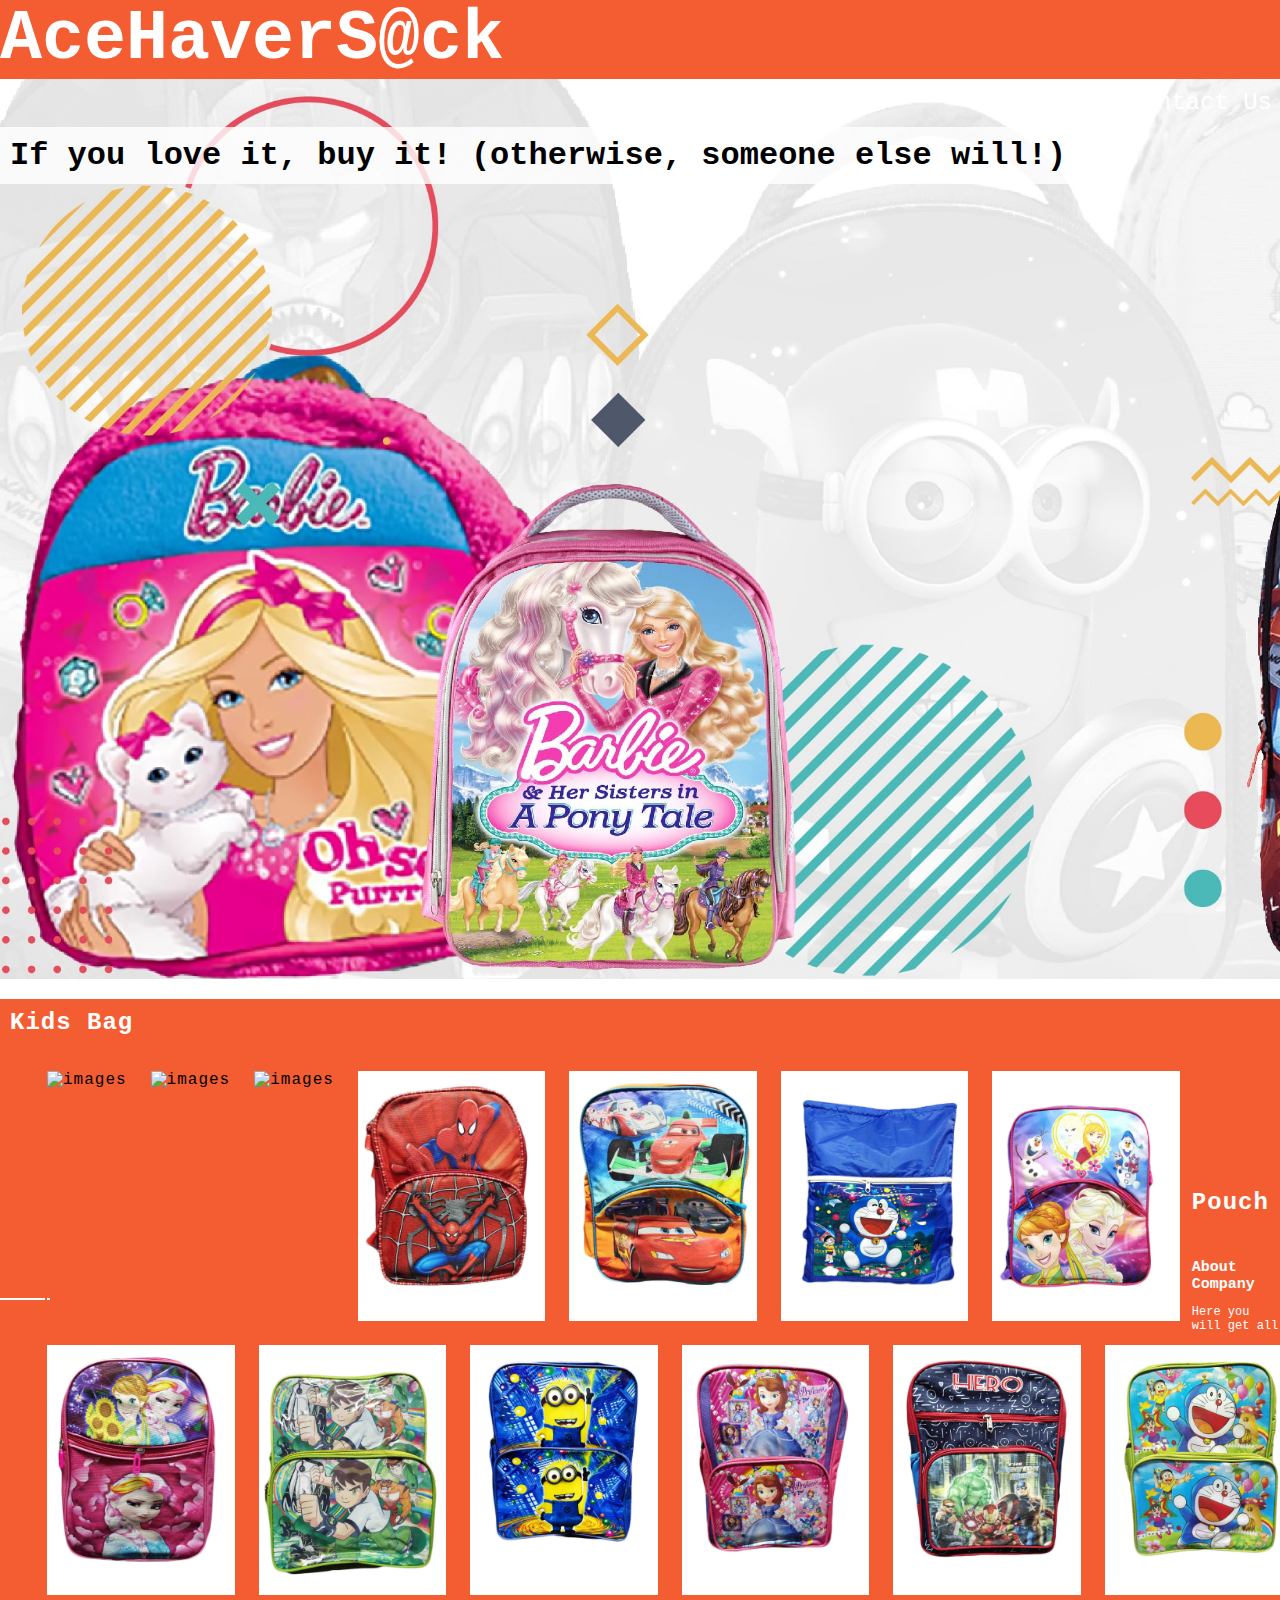
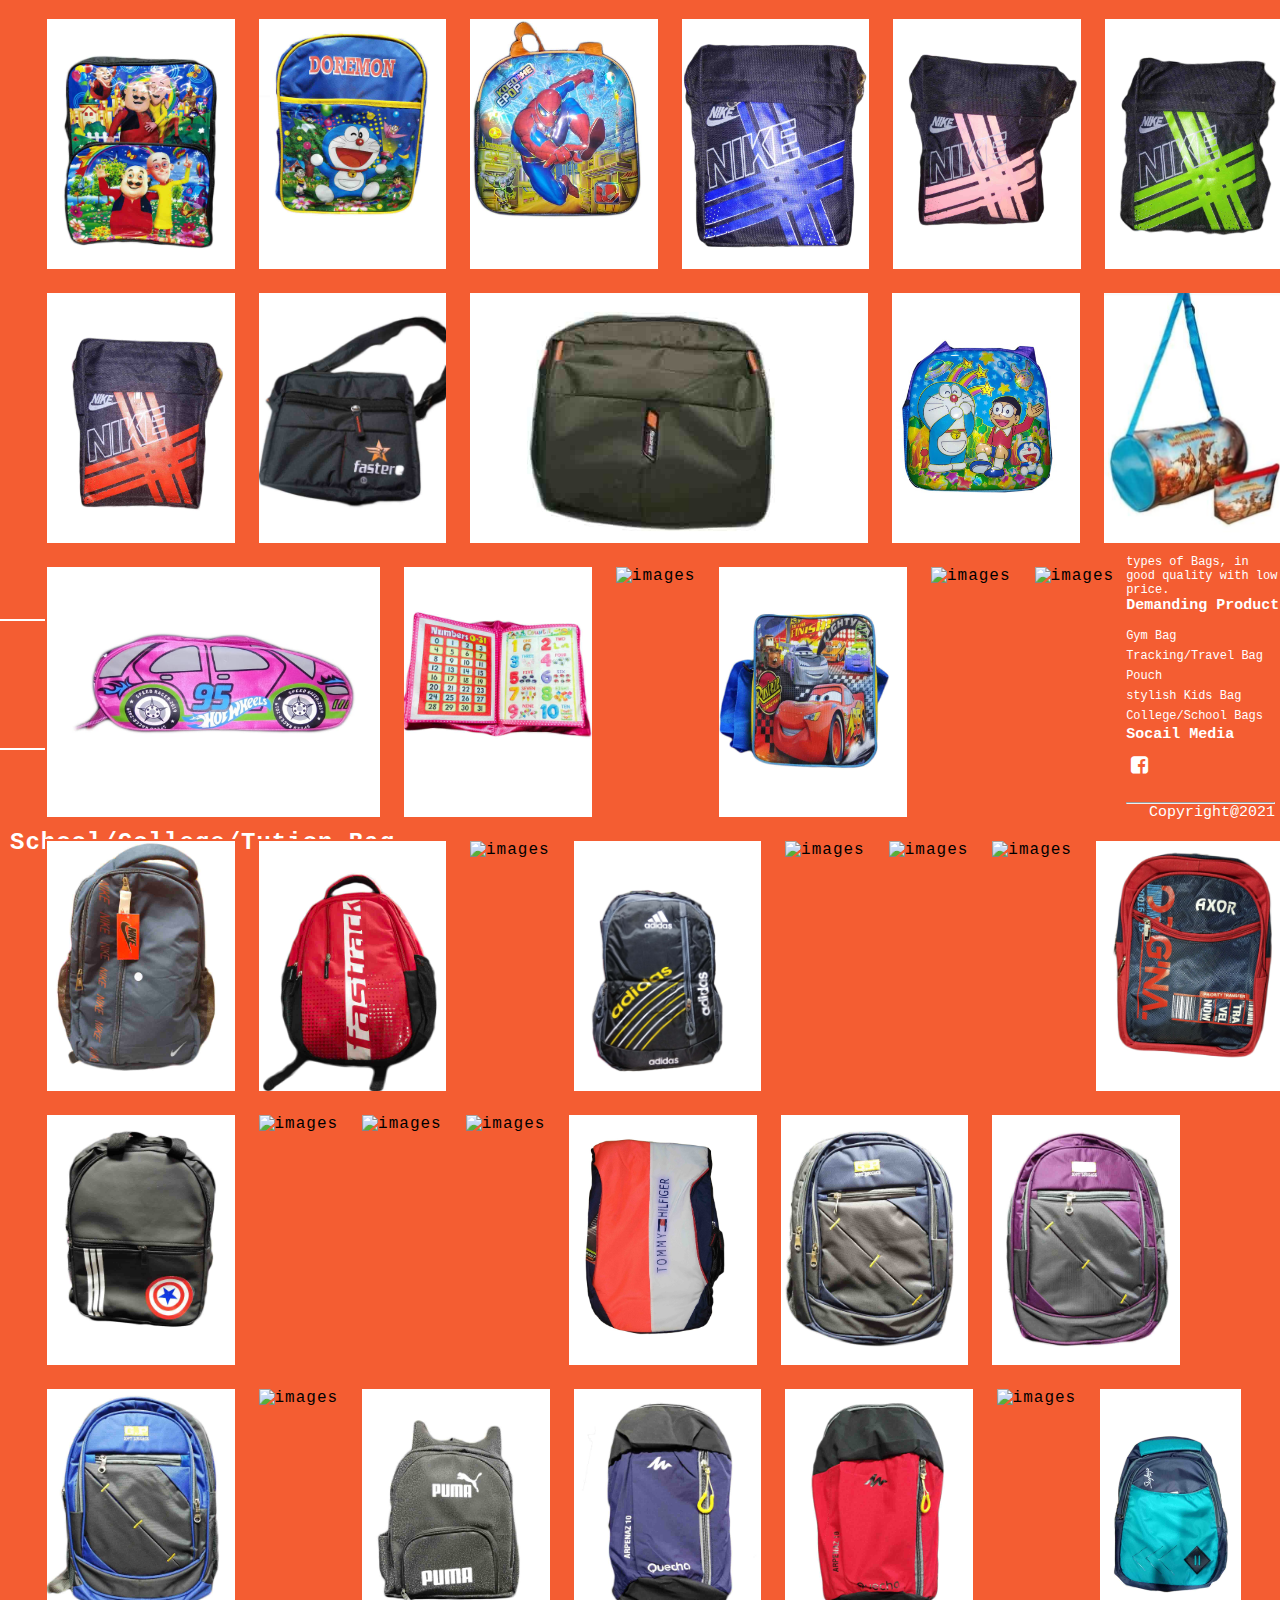
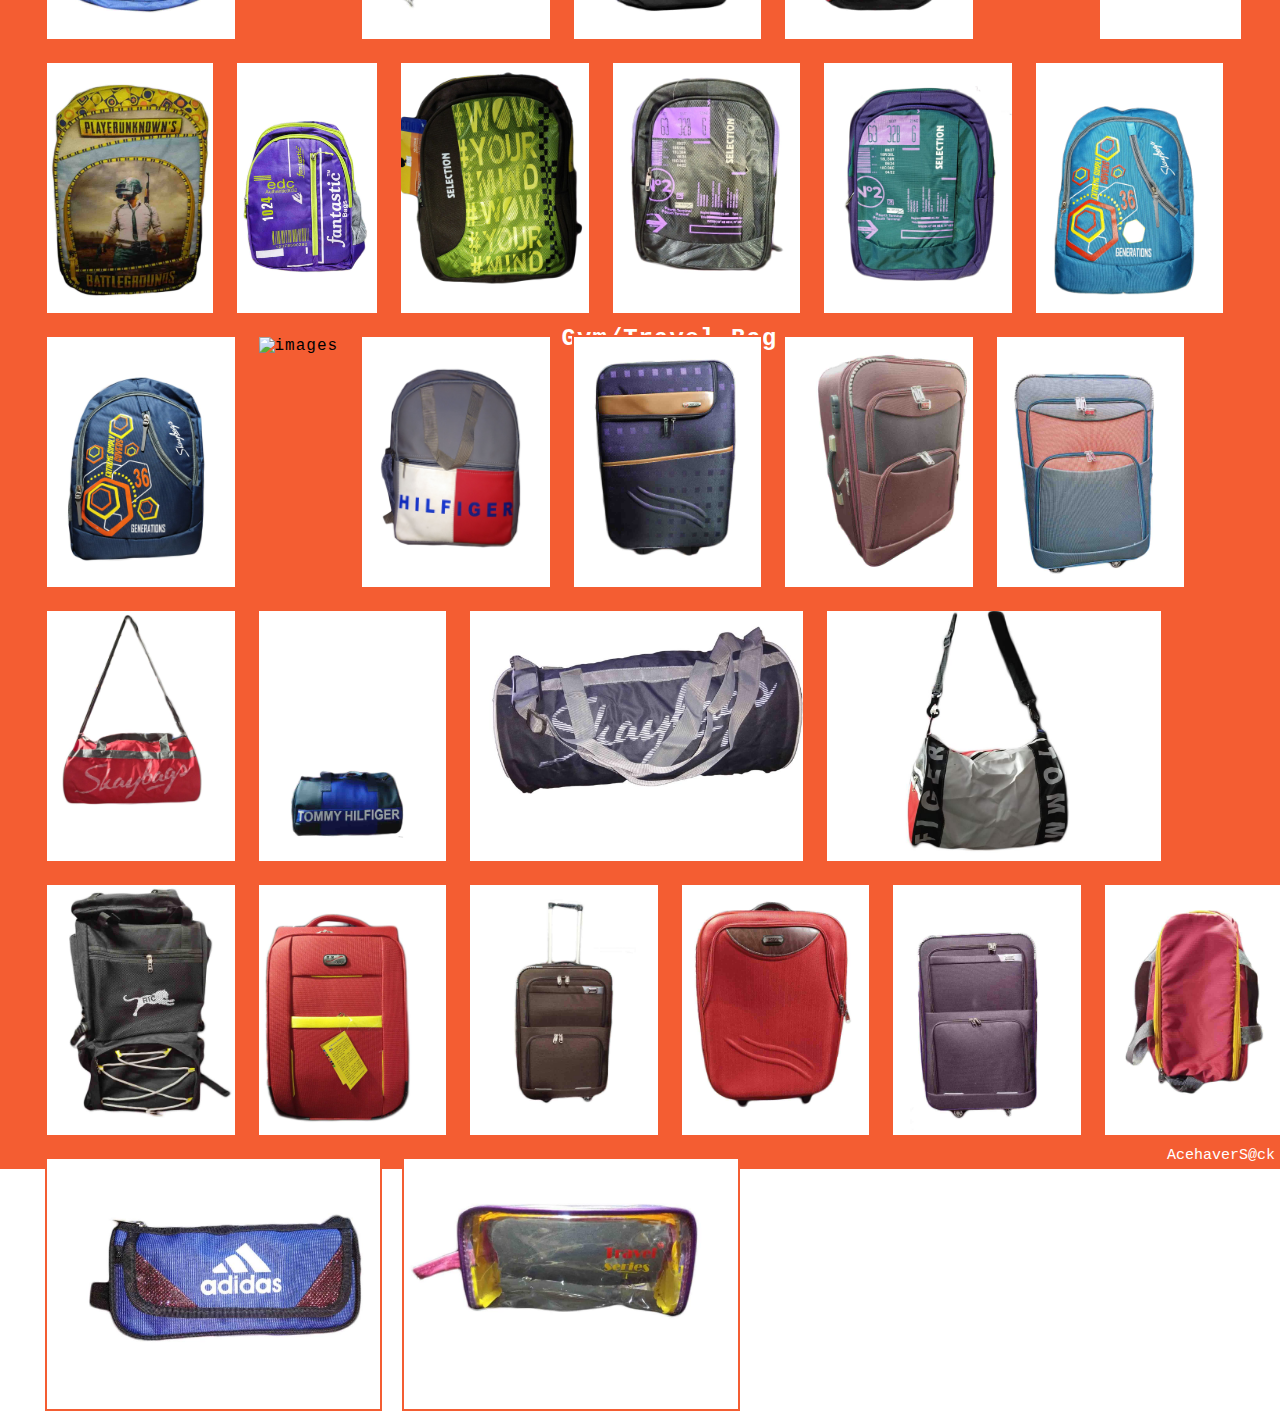
==== index.html @ 9423fa16 "reponsive" ====
<!DOCTYPE html>
<html lang="en">
<head>
    <meta charset="UTF-8">
    <meta http-equiv="X-UA-Compatible" content="IE=edge">
    <meta name="viewport" content="width=device-width, initial-scale=1.0">
    <link rel="icon" href="/image/Icon-05.png">
    <title>AceHaverS@ack</title>
    <link rel="stylesheet" href="https://stackpath.bootstrapcdn.com/font-awesome/4.7.0/css/font-awesome.min.css" integrity="sha384-wvfXpqpZZVQGK6TAh5PVlGOfQNHSoD2xbE+QkPxCAFlNEevoEH3Sl0sibVcOQVnN" crossorigin="anonymous">
    <link rel="stylesheet" href="/bootstrap-5.0.0-beta1-dist/css/bootstrap.css">
    <link rel="stylesheet" href="/css/style.css">
</head>
<body>
    <!-- Header Part Start -->
    <div id="header">
        <div class="container">
            <div class="row">
                <div class="col-md-4 col-sm-12" id="logo">
                    <a href="/index.html"><h1>AceHaverS@ck</h1></a>
                </div>
                <div class="col-md-8 col-sm-6">
                    <ul id="menu">
                        <li><a class=" active" href="/index.html">Home</a></li>
                        <li><a href="/contact.html">Contact Us</a></li>
                    </ul>
                </div>
            </div>
        </div>
    </div> 
    
    <div id="banner" class="py-5">
        <div class="container">
            <div class="row">
                <div class="col-md-8 col-lg-6">  
                    <div class="banner-title">
                        <h1 class="title">If you love it, buy it! (otherwise, someone else will!)</h1>
                    </div>
                </div>
            </div>
        </div>
    </div>

    <!-- Header Part End -->

    <!-- HighLight Part Start -->
    <!-- <div class="container some">
        <div class="row">
            <div class="col-md-12">
                <h1>Highlight</h1>
                <hr>
            </div>
            <div class="col-lg-2 col-md-6 col-sm- container-123">
                <img src="/image/college/tommy.jpg" alt="image">
                <div class="overlay">
                    <div class="text">Tommy Highilfer Bag</div>
                    <a href="/highlight/highlight-1.html" class="button">More</a>
                </div>
            </div>

            <div class="col-lg-2 col-md-6 container-123">
                <img src="/image/kids/mini-messenger-1.jpg" alt="Avatar" class="image">
                <div class="overlay">
                    <div class="text">Mini Messenger Bag</div>
                    <a href="/highlight/highlight-2.html" class="button">More</a>
                </div>
            </div>

            <div class="col-lg-2 col-md-6 container-123">
                <img src="/image/travel/travel-2.jpg" alt="Avatar" class="image">
                <div class="overlay">
                    <div class="text"> Nano Travel Bag</div>
                    <a href="/highlight/highlight-4.html" class="button">More</a>
                </div>
            </div>

            <div class="col-lg-2 col-md-6 container-123">
                <img src="/image/travel/gym-1.jpg" alt="Avatar" class="image">
                <div class="overlay">
                    <div class="text">Tommy stylish Gym Bag</div>
                    <a href="/highlight/highlight-3.html" class="button">More</a>
                </div>
            </div>
            <div class="col-lg-2 col-md-6 container-123">
                <img src="/image/college/GP-bag-1.jpg" alt="Avatar" class="image">
                <div class="overlay">
                    <div class="text">G P Stylish Bags</div>
                    <a href="/highlight/highlight-5.html" class="button">More</a>
                </div>
            </div>
            <div class="col-lg-2 col-md-6 container-123">
                <img src="/image/travel/Travel-1.jpg" alt="Avatar" class="image">
                <div class="overlay">
                    <div class="text">Travel stylish Bag</div>
                    <a href="/highlight/highlight-6.html" class="button">More</a>
                </div>
            </div>
        </div>
    </div> -->

    <!-- HighLight Part End -->

    <!-- Sell Part Start -->

    <div id="kids" class="container main1 some-1">
        <h2>Kids Bag</h2>
        <div class="row sell">
            <div class="col-md-2 box1">
                <img src="/image/kids/barbie.jpg" alt="images">
                <div class="content1">
                    <h3>Barbie Kids Bag</h3>
                    <p> Compartment: 1. <br>
                        Bag Type: Handle Bag. <br>
                        Also available in Doremon, Motu Patlu, Barbie, Chota Bheem. <br>
                        To  purchase contact us <b>+91 9819067462</b>
                    </p>
                </div>
            </div>

            <div class="col-md-2 box1">
                <img src="/image/kids/Big_Doremon.jpg" alt="images">
                <div class="content1">
                    <h3>Doremon Kids Bag</h3>
                    <p>No. of Pockets : 2 <br>
                        Bag Size : Medium <br>
                        Closure : One Zipper <br>
                        Also Available In Different Color <br>
                        To  purchase contact us <b>+91 9819067462</b>
                    </p>
                </div>
            </div>

            <div class="col-md-2 box1">
                <img src="/image/kids/captain-america.jpg" alt="images">
                <div class="content1">
                    <h3>Doremon Kids Bag</h3>
                    <p>No. of Pockets : 2 <br>
                        Bag Size : Medium <br>
                        Closure : One Zipper <br>
                        Also Available In Different Color <br>
                        To  purchase contact us <b>+91 9819067462</b>
                    </p>
                </div>
            </div>

            <div class="col-md-2 box1">
                <img src="/image/kids/spidermag-bag.jpg" alt="images">
                <div class="content1">
                    <h3>SpiderMan Kids Bag</h3>
                    <p>No. of Pockets : 3. <br>
                        Bag Size : Medium. <br>
                        Closure : Zipper. <br>
                        Also Available In Different Color. <br>
                        To  purchase contact us <b>+91 9819067462</b>
                    </p>
                </div>
            </div>

            <div class="col-md-2 box1">
                <img src="/image/kids/cartoon-1.jpg" alt="images">
                <div class="content1">
                    <h3>Kids Cartoon Bags</h3>
                    <p>No. Of Compartment : 3. <br>
                        Also Available In Different Color. <br>
                        To  purchase contact us <b>+91 9819067462</b>
                    </p>
                </div>
            </div>

            <div class="col-md-2 box1">
                <img src="/image/kids/cartoon-10.jpg" alt="images">
                <div class="content1">
                    <h3>Doremon Kids Bag</h3>
                    <p>No. of Pockets : 2 <br>
                        Bag Size : Medium <br>
                        Closure : One Zipper <br>
                        Also Available In Different Color <br>
                        To  purchase contact us <b>+91 9819067462</b>
                    </p>
                </div>
            </div>

            <div class="col-md-2 box1">
                <img src="/image/kids/cartoon-2.jpg" alt="images">
                <div class="content1">
                    <h3>Kids Cartoon Bags</h3>
                    <p>Compartment: 3. <br>
                        Ideal for : Women . <br>
                        color: Red, blue, White. <br>
                        Bag Type: Shoulder Bag. <br>
                        To  purchase contact us <b>+91 9819067462</b>
                    </p>
                </div>
            </div>

            <div class="col-md-2 box1">
                <img src="/image/kids/cartoon-3.jpg" alt="images">
                <div class="content1">
                    <h3>Kids Cartoon Bags</h3>
                    <p> Compartment: 3. <br>
                        Ideal for : Women. <br>
                        color: Red, blue, White. <br>
                        Bag Type: Shoulder Bag. <br>
                        To  purchase contact us <b>+91 9819067462</b>
                    </p>
                </div>
            </div>

            <div class="col-md-2 box1">
                <img src="/image/kids/ben-10.jpg" alt="images">
                <div class="content1">
                    <h3>Ben10 Kids Cartoon Bags</h3>
                    <p>Compartment: 3. <br>
                        Ideal for : Men & Women. <br>
                        color : Red, blue, etc. <br>
                        Bag Type : Shoulder Bag. <br>
                        To  purchase contact us <b>+91 9819067462</b>
                    </p>
                </div>
            </div>
            
            <div class="col-md-2 box1">
                <img src="/image/kids/cartoon-4.jpg" alt="images">
                <div class="content1">
                    <h3>Kids Cartoon Bags</h3>
                    <p>Compartment: 3. <br>
                        color : Red, Green, etc. <br>
                        Bag Type : Shoulder Bag. <br>
                        To  purchase contact us <b>+91 9819067462</b>
                    </p>
                </div>
            </div>

            <div class="col-md-2 box1">
                <img src="/image/kids/cartoon-5.jpg" alt="images">
                <div class="content1">
                    <h3>kids Cartoon Bags</h3>
                    <p>Compartment: 3. <br>
                        Ideal for : Women. <br>
                        color: Red, blue, etc. <br>
                        Bag Type: Shoulder Bag. <br>
                        To  purchase contact us <b>+91 9819067462</b>
                    </p>
                </div>
            </div>

            <div class="col-md-2 box1">
                <img src="/image/kids/cartoon-6.jpg" alt="images">
                <div class="content1">
                    <h3>Hero Kids Cartoon Bags</h3>
                    <p>Compartment: 3. <br>
                        color: Red, blue, White. <br>
                        Bag Type: Shoulder Bag. <br>
                        To  purchase contact us <b>+91 9819067462</b>
                    </p>
                </div>
            </div>

            <div class="col-md-2 box1">
                <img src="/image/kids/cartoon-7.jpg" alt="images">
                <div class="content1">
                    <h3>Doremon Kids Cartoon Bags</h3>
                    <p>Compartment: 3. <br>
                        color: Red, blue, etc. <br>
                        Bag Type: Shoulder Bag. <br>
                        To  purchase contact us <b>+91 9819067462</b>
                    </p>
                </div>
            </div>

            <div class="col-md-2 box1">
                <img src="/image/kids/cartoon-8.jpg" alt="images">
                <div class="content1">
                    <h3>MotuPatlu Kids Cartoon Bags</h3>
                    <p>Compartment: 3. <br>
                        color: Red, blue, etc. <br>
                        Bag Type: Shoulder Bag. <br>
                        To  purchase contact us <b>+91 9819067462</b>
                    </p>
                </div>
            </div>

            <div class="col-md-2 box1">
                <img src="/image/kids/cartoon-9.jpg" alt="images">
                <div class="content1">
                    <h3>Doremon Kids Cartoon Bags</h3>
                    <p>Compartment: 3. <br>
                        color: Red, Green, etc. <br>
                        Bag Type: Shoulder Bag. <br>    
                        To  purchase contact us <b>+91 9819067462</b>
                    </p>
                </div>
            </div>

            <div class="col-md-2 box1">
                <img src="/image/kids/min-spiderman-bag.jpg" alt="images">
                <div class="content1">
                    <h3>spiderman kids bag</h3>
                    <p> Compartment: 1. <br>
                        Bag Type: Handle Bag. <br>
                        Also available in Doremon, Motu Patlu, Barbie, Chota Bheem. <br>
                        To  purchase contact us <b>+91 9819067462</b>
                    </p>
                </div>
            </div>

            <div class="col-md-2 box1">
                <img src="/image/kids/mini-messenger-1.jpg" alt="images">
                <div class="content1">
                    <h3>Nike Black Sling Bag</h3>
                    <p>No. of Pockets : 3. <br>
                        Bag Size : Medium. <br>
                        Closure : Zipper. <br>
                        Also Available In Different Color. <br>
                        Lightweight Cross-Body Design Messenger Bag. <br>
                        To  purchase contact us <b>+91 9819067462</b>
                    </p>
                </div>
            </div>

            <div class="col-md-2 box1">
                <img src="/image/kids/mini-messenger-2.jpg" alt="images">
                <div class="content1">
                    <h3>Nike Black Sling Bag</h3>
                    <p>No. of Pockets : 3. <br>
                        Bag Size : Medium. <br>
                        Closure : Zipper. <br>
                        Also Available In Different Color. <br>
                        Lightweight Cross-Body Design Messenger Bag. <br>
                        To  purchase contact us <b>+91 9819067462</b>
                    </p>
                </div>
            </div>

            <div class="col-md-2 box1">
                <img src="/image/kids/mini-messenger-3.jpg" alt="images">
                <div class="content1">
                    <h3>Nike Black Sling Bag</h3>
                    <p>No. of Pockets : 3. <br>
                        Bag Size : Medium. <br>
                        Closure : Zipper. <br>
                        Also Available In Different Color. <br>
                        Lightweight Cross-Body Design Messenger Bag. <br>
                        To  purchase contact us <b>+91 9819067462</b>
                    </p>
                </div>
            </div>

            <div class="col-md-2 box1">
                <img src="/image/kids/mini-messenger-4.jpg" alt="images">
                <div class="content1">
                    <h3>Nike Black Sling Bag</h3>
                    <p>No. of Pockets : 3. <br>
                        Bag Size : Medium. <br>
                        Closure : Zipper. <br>
                        Also Available In Different Color. <br>
                        Lightweight Cross-Body Design Messenger Bag. <br>
                        To  purchase contact us <b>+91 9819067462</b>
                    </p>
                </div>
            </div>

            <div class="col-md-2 box1">
                <img src="/image/kids/mini-messenger-5.jpg" alt="images">
                <div class="content1">
                    <h3>Nike Black Sling Bag</h3>
                    <p>No. of Pockets : 3. <br>
                        Bag Size : Medium. <br>
                        Closure : Zipper. <br>
                        Also Available In Different Color. <br>
                        Lightweight Cross-Body Design Messenger Bag. <br>
                        To  purchase contact us <b>+91 9819067462</b>
                    </p>
                </div>
            </div>

            <div class="col-md-2 box1">
                <img src="/image/kids/mini-messenger-6.jpg" alt="images">
                <div class="content1">
                    <h3>Nike Black Sling Bag</h3>
                    <p>No. of Pockets : 3. <br>
                        Bag Size : Medium. <br>
                        Closure : Zipper. <br>
                        Also Available In Different Color. <br>
                        Lightweight Cross-Body Design Messenger Bag. <br>
                        To  purchase contact us <b>+91 9819067462</b>
                    </p>
                </div>
            </div>

            <div class="col-md-2 box1">
                <img src="/image/kids/mini-doremon.jpg" alt="images">
                <div class="content1">
                    <h3>Doremon kids bag</h3>
                    <p>Compartment: 1 <br>    
                        Bag Type: Handle Bag <br>    
                        Also available in Motu Patlu, Chota Bheem <br>    
                        Made in India with❤️ <br>    
                        Price: 120/- <br>                        
                        To  purchase contact us <b>+91 9819067462</b>
                    </p>
                </div>
            </div>

            <div class="col-md-2 box1">
                <img src="/image/kids/Picnic-bag.jpg" alt="images">
                <div class="content1">
                    <h3>Gym Bag</h3>
                    <p>Style: Kit Bag <br>
                        Closure Type: Zipper <br>
                        Shoulder Strap: Yes, Adjustable Shoulder Strap <br>
                        Handle Features: Shoulder strap Handle <br>
                        Made in India with❤️ <br>
                        Price: 120/- <br>
                        To  purchase contact us <b>+91 9819067462</b>
                    </p>
                </div>
            </div>

            <div class="col-md-2 box1">
                <img src="/image/kids/picnic.jpg" alt="images">
                <div class="content1">
                    <h3> Hot Wheels Bag for Kids</h3>
                    <p>Compartment: 1<br>
                        Bag Type: Shoulder bag <br>
                        Available color: Blue, Red, Gray, Black, Pink<br>
                        Made in India with❤️<br>
                        Price: 100/- <br>
                        To  purchase contact us <b>+91 9819067462</b>
                    </p>
                </div>
            </div>

            <div class="col-md-2 box1">
                <img src="/image/kids/pillow-bag.jpg" alt="images">
                <div class="content1">
                    <h3>Pillow Book</h3>
                    <p>Pillow + Book (Two in One) <br>                        
                        To  purchase contact us <b>+91 9819067462</b>
                    </p>
                </div>
            </div>

            <div class="col-md-2 box1">
                <img src="/image/kids/pinic.jpg" alt="images">
                <div class="content1">
                    <h3>Picnic Bag</h3>
                    <p>Compartment: 1 <br>
                        Bag Type: Handle Bag<br>
                        Uses: Picnic <br>
                        Made in India with❤️<br>
                        Price: 150/-<br>
                        To  purchase contact us <b>+91 9819067462</b>
                    </p>
                </div>
            </div>

            <div class="col-md-2 box1">
                <img src="/image/kids/123.jpg" alt="images">
                <div class="content1">
                    <h3>Cartoon Sling Bags (Kids)</h3>
                    <p>For Girls And Boys (Both). <br>
                        No. Of Compartment : 1. <br>
                        100% washable. <br>
                        To  purchase contact us <b>+91 9819067462</b>
                    </p>
                </div>
            </div>

            <div class="col-md-2 box1">
                <img src="/image/kids/tiffin.jpg" alt="images">
                <div class="content1">
                    <h3> Bag</h3>
                    <p>Compartment: 1 <br>
                        Bag Type: Handle Bag <br>
                        Also available in Doremon, Motu Patlu, Chota Bheem <br>
                        Made in India with❤️ <br>
                        Price: 120/- <br>
                        To  purchase contact us <b>+91 9819067462</b>
                    </p>
                </div>
            </div>

            <div class="col-md-2 box1">
                <img src="/image/kids//barbie.jpg" alt="images">
                <div class="content1">
                    <h3>Barbies kids bag</h3>
                    <p>Compartment: 1 <br>
                        Bag Type: Handle Bag <br>
                        Also available in Doremon, Motu Patlu, Chota Bheem<br>
                        Made in India with❤️<br>
                        Price: 120/-<br>
                        To  purchase contact us <b>+91 9819067462</b>+
                    </p>
                </div>
            </div>
        </div> 
    </div>       

    <!-- school/college part -->

    <div id="school/college" class="container main1 some-1">
        <h2>School/College/Tution Bag</h2>
        <div class="row sell">
            <div class="col-md-2 box1">
                <img src="/image/college/nike-sc-bag.jpg" alt="images">
                <div class="content1">
                    <h3>Nike Bag </h3>
                    <p> Compartment: 3 <br>
                        Laptop Sleeve: Yes<br>
                        Color Code: Navy Blue<br>
                        Color Available: Red, Pink, Blue<br>
                        Bag Type: Shoulder Bag<br>
                        Made in India with❤️<br>
                        Price: 350/-<br>
                        To  purchase contact us <b>+91 9819067462</b>
                    </p>
                </div>
            </div>

            <div class="col-md-2 box1">
                <img src="/image/college/fastrack-1.jpg" alt="images">
                <div class="content1">
                    <h3>fastrack Bag </h3>
                    <p> Compartment: 3<br>
                        Laptop Sleeve: Yes<br>
                        Color Code: Red<br>
                        Color Available: Blue, Pink, Black<br>
                        Bag Type: Shoulder Bag<br>
                        Made in India with❤️<br>
                        Price: 250/-<br>
                        To  purchase contact us <b>+91 9819067462</b>
                    </p>
                </div>
            </div>

            <div class="col-md-2 box1">
                <img src="/image/college/Adidas-1.jpg" alt="images">
                <div class="content1">
                    <h3>Adidas Bag </h3>
                    <p> Compartment: 4 <br>
                        Laptop Sleeve: Yes<br>
                        Color Code: Gray/Blue<br>
                        Color Available: Red, Pink, Black<br>
                        Bag Type: Shoulder Bag<br>
                        Made in India with❤️<br>
                        Price: 250/-<br>
                        To  purchase contact us <b>+91 9819067462</b>
                    </p>
                </div>
            </div>

            <div class="col-md-2 box1">
                <img src="/image/college/Adidas-2.jpg" alt="images">
                <div class="content1">
                    <h3>Adidas Bag </h3>
                    <p> Compartment: 4 <br>
                        Laptop Sleeve: Yes<br>
                        Color Code: Gray/Black<br>
                        Color Available: Red, Pink, Blue<br>
                        Bag Type: Shoulder Bag<br>
                        Made in India with❤️<br>
                        Price: 250/-<br>
                        To  purchase contact us <b>+91 9819067462</b>
                    </p>
                </div>
            </div>

            <div class="col-md-2 box1">
                <img src="/image/college/Adidas-3.jpg" alt="images">
                <div class="content1">
                    <h3>Adidas Bag </h3>
                    <p> Compartment: 4 <br>
                        Laptop Sleeve: Yes<br>
                        Color Code: Gray/Pink<br>
                        Color Available: Red, Blue, Black<br>
                        Bag Type: Shoulder Bag<br>
                        Made in India with❤️<br>
                        Price: 250/-<br>
                        To  purchase contact us <b>+91 9819067462</b>
                    </p>
                </div>
            </div>

            <div class="col-md-2 box1">
                <img src="/image/college/Adidas-4.jpg" alt="images">
                <div class="content1">
                    <h3>Adidas Bag </h3>
                    <p> Compartment: 4 <br>
                        Laptop Sleeve: Yes<br>
                        Color Code: Gray/Red<br>
                        Color Available: Blue, Pink, Black<br>
                        Bag Type: Shoulder Bag<br>
                        Made in India with❤️<br>
                        Price: 250/-<br>
                        To  purchase contact us <b>+91 9819067462</b>
                    </p>
                </div>
            </div>

            <div class="col-md-2 box1">
                <img src="/image/college/American.jpg" alt="images">
                <div class="content1">
                    <h3>American Tourister</h3>
                    <p> Compartment: 4 <br>
                        Laptop Sleeve: Yes<br>
                        Color Available: Blue, Pink, Black<br>
                        Bag Type: Shoulder Bag<br>
                        Made in India with❤️<br>
                        Price: 250/-<br>
                        To  purchase contact us <b>+91 9819067462</b>
                    </p>
                </div>
            </div>
            
            <div class="col-md-2 box1">
                <img src="/image/college/Axon.jpg" alt="images">
                <div class="content1">
                    <h3>AXOR Bag</h3>
                    <p> Compartment: 4<br>
                        Laptop Sleeve: Yes<br>
                        Color Available: Pink, Black, Red<br>
                        Bag Type: Shoulder Bag, Adjustable<br>
                        Made in India with❤️<br>
                        Price: 400/- <br>
                        To  purchase contact us <b>+91 9819067462</b>
                    </p>
                </div>
            </div>
            
            <div class="col-md-2 box1">
                <img src="/image/college/black-bag.jpg" alt="images">
                <div class="content1">
                    <h3> Black cool Bags </h3>
                    <p> Compartment: 3 <br>
                        Ideal for : Women & Men <br>
                        color: Red, blue, etc. <br>
                        Bag Type: Shoulder Bag <br>
                        Made in India with❤️ <br>
                        To  purchase contact us <b>+91 9819067462</b>
                    </p>
                </div>
            </div>
            
            <div class="col-md-2 box1">
                <img src="/image/college/fantastics.jpg" alt="images">
                <div class="content1">
                    <h3>Fantastic Bag </h3>
                    <p> Compartment: 4<br>
                        Laptop sleeve: Yes<br>
                        Ideal for: Men & Women<br>
                        color: Red, blue, White<br>
                        Bag Type: Shoulder Bag<br>
                        Made in India with❤️<br>
                        Price: 300/-<br>      
                        To  purchase contact us <b>+91 9819067462</b>
                    </p>
                </div>
            </div>
            
            <div class="col-md-2 box1">
                <img src="/image/college/fuma (2).jpg" alt="images">
                <div class="content1">
                    <h3>Fuma Bags</h3>
                    <p> Compartment : 2 <br>
                        Also Available In Different Color <br> 
                        Bag Type: Shoulder Bag <br>
                        Made in India with❤️ <br>
                        Price: 250/- <br>
                        To  purchase contact us <b>+91 9819067462</b>
                    </p>
                </div>
            </div>
            
            <div class="col-md-2 box1">
                <img src="/image/college/Fuma.jpg" alt="images">
                <div class="content1">
                    <h3>Fuma Bags</h3>
                    <p> Compartment : 2 <br>
                        Also Available In Different Color <br> 
                        Bag Type: Shoulder Bag <br>
                        Made in India with❤️ <br>
                        Price: 250/- <br>
                        To  purchase contact us <b>+91 9819067462</b>
                    </p>
                </div>
            </div>

            <div class="col-md-2 box1">
                <img src="/image/college/tommy-1.jpg" alt="images">
                <div class="content1">
                    <h3> Tommy Hilfiger </h3>
                    <p> Compartment: 3<br>
                        Color: Red, Blue, Green <br>
                        Bag Type: Shoulder Bag<br>
                        Made in India with❤️<br>
                        Price: 200/-<br>
                        To  purchase contact us <b>+91 9819067462</b>
                    </p>
                </div>
            </div>

            <div class="col-md-2 box1">
                <img src="/image/college/GP-bag-3.jpg" alt="images">
                <div class="content1">
                    <h3> G P Bag </h3>
                    <p> Compartment: 4 <br>
                        Laptop Sleeve: Yes <br>
                        Color Available: Red, Pink, Black <br>
                        Bag Type: Shoulder Bag <br>
                        Made in India with❤️ <br>
                        To  purchase contact us <b>+91 9819067462</b>
                    </p>
                </div>
            </div>

            <div class="col-md-2 box1">
                <img src="/image/college/GP-bag-2.jpg" alt="images">
                <div class="content1">
                    <h3> G P Bag </h3>
                    <p> Compartment: 4 <br>
                        Laptop Sleeve: Yes <br>
                        Color Available: Red, Pink, Black <br>
                        Bag Type: Shoulder Bag <br>
                        Made in India with❤️ <br>
                        To  purchase contact us <b>+91 9819067462</b>
                    </p>
                </div>
            </div>
            
            <div class="col-md-2 box1">
                <img src="/image/college/GP-bag.jpg" alt="images">
                <div class="content1">
                    <h3> G P Bag </h3>
                    <p> Compartment: 4 <br>
                        Laptop Sleeve: Yes <br>
                        Color Available: Red, Pink, Black <br>
                        Bag Type: Shoulder Bag <br>
                        Made in India with❤️ <br>
                        To  purchase contact us <b>+91 9819067462</b>
                    </p>
                </div>
            </div>
            
            <div class="col-md-2 box1">
                <img src="/image/college/nike.jpg" alt="images">
                <div class="content1">
                    <h3>Nike Bag </h3>
                    <p> Compartment: 3<br>
                        Ideal for: Men & Women<br>
                        color: Red, blue, White<br>
                        Bag Type: Shoulder Bag<br>
                        Made in India with❤️<br>
                        Price: 250/-<br>
                        To  purchase contact us <b>+91 9819067462</b>
                    </p>
                </div>
            </div>
            
            <div class="col-md-2 box1">
                <img src="/image/college/puma.jpg" alt="images">
                <div class="content1">
                    <h3>Puma Bags </h3>
                    <p> Compartment: 3<br>
                        Ideal for : Women & Men<br>
                        Color Code : Black<br>
                        color: Red, blue, White<br>
                        Bag Type: Shoulder Bag<br>
                        Made in India with❤️<br>
                        To  purchase contact us <b>+91 9819067462</b>
                    </p>
                </div>
            </div>
            
            <div class="col-md-2 box1">
                <img src="/image/college/quecha (2).jpg" alt="images">
                <div class="content1">
                    <h3>Quecha Mini Bag</h3>
                    <p> No. of Pockets : 2 <br>
                        Bag Size : Medium <br>
                        Closure : Zipper <br>
                        Also Available In Different Color <br>
                        Lightweight Body Design Messenger Bag <br>
                        Made In India ❤️ <br>
                        To  purchase contact us <b>+91 9819067462</b>
                    </p>
                </div>
            </div>
            
            <div class="col-md-2 box1">
                <img src="/image/college/Quecha-1.jpg" alt="images">
                <div class="content1">
                    <h3>Quecha Mini Bag</h3>
                    <p> No. of Pockets : 2 <br>
                        Bag Size : Medium <br>
                        Closure : Zipper <br>
                        Also Available In Different Color <br>
                        Lightweight Body Design Messenger Bag <br>
                        Made In India ❤️ <br>
                        To  purchase contact us <b>+91 9819067462</b>
                    </p>
                </div>
            </div>
            
            <div class="col-md-2 box1">
                <img src="/image/college/quecha.jpg" alt="images">
                <div class="content1">
                    <h3>Quecha Mini Bag </h3>
                    <p> Compartment: 2<br>
                        Bag Type: Shoulder bag<br>
                        Uses: School, College, Tuition, Picnic <br>
                        Available color: Blue, Red, Gray, Black<br>
                        Made in India with❤️<br>
                        Price: 180/- <br>
                        To  purchase contact us <b>+91 9819067462</b>
                    </p>
                </div>
            </div>
            
            <div class="col-md-2 box1">
                <img src="/image/college/Screenshot_2020-10-27-19-17-55-924_com.jpg" alt="images">
                <div class="content1">
                    <h3>SkyBags</h3>
                    <p> Compartment : 4 <br>
                        Laptop Sleeve : Yes <br>
                        Bag Type: Shoulder bag
                        Also Available In Different Color <br>
                        Made in India with❤️<br>
                        Price : 300/- <br>
                        To  purchase contact us <b>+91 9819067462</b>
                    </p>
                </div>
            </div>
            
            <div class="col-md-2 box1">
                <img src="/image/college/Screenshot_2020-10-27-19-18-14-384_com - Copy.jpg" alt="images">
                <div class="content1">
                    <h3>PUBG Bags</h3>
                    <p> Compartment : 4 <br>
                        Laptop Sleeve : Yes <br>
                        Bag Type: Shoulder bag
                        Also Available In Different Color <br>
                        Made in India with❤️<br>
                        Price : 300/- <br>
                        To  purchase contact us <b>+91 9819067462</b>
                    </p>
                </div>
            </div>
            
            <div class="col-md-2 box1">
                <img src="/image/college/Screenshot_2020-10-27-19-18-30-884_com - Copy.jpg" alt="images">
                <div class="content1">
                    <h3>Fantastics Bag</h3>
                    <p> Compartment : 4 <br>
                        Laptop Sleeve : Yes <br>
                        Bag Type: Shoulder bag
                        Also Available In Different Color <br>
                        Made in India with❤️<br>
                        Price : 300/- <br>
                        To purchase contact us <b>+91 9819067462</b>
                    </p>
                </div>
            </div>
            
            <div class="col-md-2 box1">
                <img src="/image/college/Selection-3.jpg" alt="images">
                <div class="content1">
                    <h3>Selection Bag</h3>
                    <p> Compartment: 4<br>
                        Laptop Sleeve: Yes<br>
                        Color Available: Pink, Black, Red<br>
                        Bag Type: Shoulder Bag, Adjustable<br>
                        Made in India with❤️<br>
                        Price: 400 /- <br>
                        To  purchase contact us <b>+91 9819067462</b>
                    </p>
                </div>
            </div>
            
            <div class="col-md-2 box1">
                <img src="/image/college/Selection.jpg" alt="images">
                <div class="content1">
                    <h3>Selection Bag</h3>
                    <p> Compartment: 4<br>
                        Laptop Sleeve: Yes<br>
                        Color Available: Pink, Black, Red<br>
                        Bag Type: Shoulder Bag, Adjustable<br>
                        Made in India with❤️<br>
                        Price: 400 /- <br>
                        To  purchase contact us <b>+91 9819067462</b>
                    </p>
                </div>
            </div>
            
            <div class="col-md-2 box1">
                <img src="/image/college/Seletion-2.jpg" alt="images">
                <div class="content1">
                    <h3>Selection Bag</h3>
                    <p> Compartment: 4<br>
                        Laptop Sleeve: Yes<br>
                        Color Available: Pink, Black, Red<br>
                        Bag Type: Shoulder Bag, Adjustable<br>
                        Made in India with❤️<br>
                        Price: 400 /- <br>
                        To  purchase contact us <b>+91 9819067462</b>
                    </p>
                </div>
            </div>
            
            <div class="col-md-2 box1">
                <img src="/image/college/Skyabag-1.jpg" alt="images">
                <div class="content1">
                    <h3>Sky Bag</h3>
                    <p> Compartment: 4<br>
                        Laptop Sleeve: Yes<br>
                        Color Available: Pink, Black, Red<br>
                        Bag Type: Shoulder Bag, Adjustable<br>
                        Made in India with❤️<br>
                        Price: 250/- <br>
                        To  purchase contact us <b>+91 9819067462</b>
                    </p>
                </div>
            </div>
            
            <div class="col-md-2 box1">
                <img src="/image/college/Skybag-2.jpg" alt="images">
                <div class="content1">
                    <h3>Sky Bag</h3>
                    <p> Compartment: 4<br>
                        Laptop Sleeve: Yes<br>
                        Color Available: Pink, Black, Red<br>
                        Bag Type: Shoulder Bag, Adjustable<br>
                        Made in India with❤️<br>
                        Price: 250/- <br>
                        To  purchase contact us <b>+91 9819067462</b>
                    </p>
                </div>
            </div>
            
            <div class="col-md-2 box1">
                <img src="/image/college/spiderman.jpg" alt="images">
                <div class="content1">
                    <h3>Blue Cool Bag</h3>
                    <p> Compartment: 3<br>
                        Bag Type: Shoulder bag<br>
                        Uses: School, College, Tuition, Picnic <br>
                        Available color: Blue, Red, etc<br>
                        Made in India with❤️<br>
                        Price: 160/- <br>
                        To  purchase contact us <b>+91 9819067462</b>
                    </p>
                </div>
            </div>

            <div class="col-md-2 box1">
                <img src="/image/college/tommy.jpg" alt="images">
                <div class="content1">
                    <h3>Tommy Hilfiger</h3>
                    <p> Compartment: 3 <br>
                        Ideal for: Men & Women <br>
                        color: Red, blue, White <br>
                        Bag Type: Shoulder Bag <br>
                        Made in India with❤️ <br>
                        Price: 150/- <br>
                        To  purchase contact us <b>+91 9819067462</b>
                    </p>
                </div>
            </div>
        </div> 
    </div>      

    
    <div id="gym/travel" class="container some-1">
        <h2>Gym/Travel Bag</h2>
        <div class="row sell">
            <div class="col-md-2 box1">
                <img src="/image/travel/travel-7.jpg" alt="images">
                <div class="content1">
                    <h3>Gym Bag</h3>
                    <p>Style: Kit Bag <br>
                        Closure Type: Zipper<br>
                        Shoulder Strap: Yes, Adjustable Shoulder Strap<br>
                        Handle Features: Shoulder strap Handle<br>
                        Made in India with❤️<br>
                        Price: 120/-<br>
                        To  purchase contact us <b>+91 9819067462</b>
                    </p>
                </div>
            </div>

            <div class="col-md-2 box1">
                <img src="/image/travel/travel-8.jpg" alt="images">
                <div class="content1">
                    <h3>Gym Bag</h3>
                    <p>Style: Kit Bag <br>
                        Closure Type: Zipper<br>
                        Shoulder Strap: Yes, Adjustable Shoulder Strap<br>
                        Handle Features: Shoulder strap Handle<br>
                        Made in India with❤️<br>
                        Price: 120/-<br>
                        To  purchase contact us <b>+91 9819067462</b>
                    </p>
                </div>
            </div>

            <div class="col-md-2 box1">
                <img src="/image/travel/travel-9.jpg" alt="images">
                <div class="content1">
                    <h3>Gym Bag</h3>
                    <p>Style: Kit Bag <br>
                        Closure Type: Zipper<br>
                        Shoulder Strap: Yes, Adjustable Shoulder Strap<br>
                        Handle Features: Shoulder strap Handle<br>
                        Made in India with❤️<br>
                        Price: 120/-<br>
                        To  purchase contact us <b>+91 9819067462</b>
                    </p>
                </div>
            </div>

            <div class="col-md-2 box1">
                <img src="/image/travel/gym-1-min.jpg" alt="images">
                <div class="content1">
                    <h3>Tommy Hilfiger Gym Bag</h3>
                    <p>Style: Kit Bag. <br>
                        Ideal For Men & Women. <br>
                        Closure Type: Zipper. <br>
                        Shoulder Strap: Yes. <br>
                        Handle Features: Shoulder strap Handle. <br>
                        To  purchase contact us <b>+91 9819067462</b>
                    </p>
                </div>
            </div>

            <div class="col-md-2 box1">
                <img src="/image/travel/gym-2-min.jpg" alt="images">
                <div class="content1">
                    <h3>Gym Bag</h3>
                    <p>Style: Kit Bag <br>
                        Closure Type: Zipper<br>
                        Shoulder Strap: Yes, Adjustable Shoulder Strap<br>
                        Handle Features: Shoulder strap Handle<br>
                        Made in India with❤️<br>
                        Price: 120/-<br>
                        To  purchase contact us <b>+91 9819067462</b>
                    </p>
                </div>
            </div>

            <div class="col-md-2 box1">
                <img src="/image/travel/Skybags-3-min.jpg" alt="images">
                <div class="content1">
                    <h3>SkyBags GymBag</h3>
                    <p>Style: Kit Bag. <br>
                        Also Available In Different <Color class="br"></Color>
                        Ideal For Men & Women. <br>
                        Closure Type: Zipper. <br>
                        Shoulder Strap: Yes, Adjustable Shoulder Strap. <br>
                        Hip Strap: No. <br>
                        To  purchase contact us <b>+91 9819067462</b>
                    </p>
                </div>
            </div>

            <div class="col-md-2 box1">
                <img src="/image/travel/Tommy-Gymbag-min.jpg" alt="images">
                <div class="content1">
                    <h3>Gym Bag</h3>
                    <p>Style: Kit Bag <br>
                        Closure Type: Zipper<br>
                        Shoulder Strap: Yes, Adjustable Shoulder Strap<br>
                        Handle Features: Shoulder strap Handle<br>
                        Made in India with❤️<br>
                        Price: 120/-<br>
                        To  purchase contact us <b>+91 9819067462</b>
                    </p>
                </div>
            </div>

            <div class="col-md-2 box1">
                <img src="/image/travel/Travel-1-min.jpg" alt="images">
                <div class="content1">
                    <h3>Mount Track Bag</h3>
                    <p>Camping & Hiking Bag<br>
                        Compartment : 2 Bottle Pockets, 1 Small pockets in Front<br>
                        No. of Dividers : 1 Dividers on Top<br>
                        Made in India❤️<br>                       
                        Price: 850/-<br>
                        To  purchase contact us <b>+91 9819067462</b>
                    </p>
                </div>
            </div>

            <div class="col-md-2 box1">
                <img src="/image/travel/travel-2-min.jpg" alt="images">
                <div class="content1">
                    <h3>Nano Travel Bag</h3>
                    <p>2 Storage Compartment( 1 Large & 1 Small) <br>
                        Color Available: Blue, Black <br>
                        Trolley Material: Steel <br>
                        2 Wheels Trolley Suitcase <br>
                        Price 1700/- <br>
                        Made in India with❤️ <br>                        
                        To  purchase contact us <b>+91 9819067462</b>
                    </p>
                </div>
            </div>

            <div class="col-md-2 box1">
                <img src="/image/travel/Travel-3-min.jpg" alt="images">
                <div class="content1">
                    <h3>Nano Travel Bag</h3>
                    <p> Color Available: Blue, Black, etc. <br>
                        Trolley Material: Steel. <br>
                        2 Wheels Trolley Suitcase. <br>
                        Price 1700/-. <br>
                        To  purchase contact us <b>+91 9819067462</b>
                    </p>
                </div>
            </div>

            <div class="col-md-2 box1">
                <img src="/image/travel/Travel-4-min.jpg" alt="images">
                <div class="content1">
                    <h3>Nano Travel Bag</h3>
                    <p>2 Storage Compartment(1 Large & 1 Small). <br>
                        Color Available: Blue, Black, etc. <br>
                        Trolley Material: Steel. <br>
                        2 Wheels Trolley Suitcase. <br>
                        Price 1700/-. <br>
                        To  purchase contact us <b>+91 9819067462</b>
                    </p>
                </div>
            </div>

            <div class="col-md-2 box1">
                <img src="/image/travel/Travel-5-min.jpg" alt="images">
                <div class="content1">
                    <h3>Nano Travel Bag</h3>
                    <p>2 Storage Compartment(1 Large & 1 Small). <br>
                        Color Available: Blue, Black, etc. <br>
                        Trolley Material: Steel. <br>
                        2 Wheels Trolley Suitcase. <br>
                        Price 1700/-. <br>
                        To  purchase contact us <b>+91 9819067462</b>
                    </p>
                </div>
            </div>

            <div class="col-md-2 box1">
                <img src="/image/travel/Travel-6-min.jpg" alt="images">
                <div class="content1">
                    <h3>Travel Duffel Bag (Red)</h3>
                    <p>Ideal For : Men & Women. <br>
                        Expandable Feature : No. <br>
                        Also Available In Different Color. <br>
                        No of Wheels and Pockets: No. of Wheels: 0. <br>
                        To  purchase contact us <b>+91 9819067462</b>
                    </p>
                </div>
            </div>
        </div>
    </div>    
    
    
    <div id="pouch" class="container some-1">
        <h2>Pouch</h2>
        <div class="row sell">
            <div class="col-md-2 box1">
                <img src="/image/kids/Pauch.jpg" alt="images">
                <div class="content1">
                    <h3>Adidas pouch</h3>
                    <p>Zipper Pouch (Blue). <br>
                        Pencil Box.  <br>
                        Closure Type Zipper. <br>
                        To  purchase contact us <b>+91 9819067462</b>
                    </p>
                </div>
            </div>

            <div class="col-md-2 box1">
                <img src="/image/kids/Pouch-1.jpg" alt="images">
                <div class="content1">
                    <h3>Transparent Pouch</h3>
                    <p>Zipper Pouch (Blue). <br>
                        Pencil Box.  <br>
                        Closure Type Zipper. <br>
                        To  purchase contact us <b>+91 9819067462</b>
                    </p>
                </div>
            </div>
        </div>
    </div>        


    <!-- sell part end -->


    <!-- Footer Part Start -->
    <div id="footer-sidebar">
        <div class="container">
            <div class="row">
                <div class="col-sm-6 col-md-4">
                    <div class="footer-widget">
                        <h4>About Company</h4>
                        <p>Here you will get all types of Bags, in good quality with low price.</p>
                    </div>
                </div>
                <div class="col-sm-6 col-md-4">
                    <div class="footer-widget">
                        <h4>Demanding Product</h4>
                       <ul class="latest-news">
                        <li><a href="#gym/travel">Gym Bag</a></li>
                        <li><a href="#gym/travel">Tracking/Travel Bag</a></li>
                        <li><a href="#pouch">Pouch</a></li>
                        <li><a href="#kids">stylish Kids Bag</a></li>
                        <li><a href="#school/college">College/School Bags</a></li>
                       </ul>
                    </div>
                </div>
                <div class="col-md-4 col-sm-6">
                    <div class="footer-widget">
                        <h4>Socail Media</h4>
                        <ul id="social-icons">
                            <li><a href="https://www.facebook.com/acehaversack" target="-blank" class="fa fa-facebook-square"></a></li>
                        </ul>
                    </div>    
                   
                </div>
            </div>
        </div>
    </div>

    <div id="footer">
        <div class="container">
            <div class="row">
                <hr>
                <div class="col-md-12 size">Copyright@2021 AcehaverS@ck</div>
            </div>
        </div>
    </div>

    <!-- Footer Part end -->
</body>
</html>
---- css/style.css ----
*{
    margin: 0;
    font-family: 'Courier New', Courier, monospace;
    padding: 0;
}

html{
    scroll-behavior: smooth;
}
/* Header Styling Start */

#header {
    color: #ffffff;
    background: #f45d32;
}
#logo a{
    text-decoration: none;
    color: #fff;
    font-size: 35px;
    /* margin-top: 2px; */
}
#menu{
    list-style: none;
    margin: 0;
    padding: 0px;
    float: right;
}

#menu li{
    display: inline-block;
}
#menu li a{
    color: white;
    font-size: 24px;
    padding: 10px 8px;
    text-decoration: none;
    display: block;
}
#menu li a:hover{
    background: #c72d02;
}
#banner{
    background: url(../image/AceS@ck-01.jpg) no-repeat 0 0;
    background-size: cover;
    height: 100vh;
    width: 100%;
    margin-bottom: 20px;
}
.banner-title{
    padding-top: 3rem;
}
.banner-title h1{
    background: rgba(255, 255, 255, 0.8);
    display: inline-block;
    padding: 10px;
    margin: 0;
}
/* Header Styling End */


/* Some Extra Styling Start  */
.some{
    width: 100%;
    height: auto;
    margin-bottom: 30px;
}
.some h1{
    text-align: center;
    font-size: 40px;
    padding: 10px;
    font-weight: 500;
}
.container-123 {
    position: relative;
    float: left;
    margin-left: 0px;
}
  
.image {
    display: block;
    width: 100%;
    height: 100%;
}
  
.overlay {
    position: absolute;
    top: 0;
    bottom: 0;
    left: 0;
    right: 0;
    height: 100%;
    width: 100%;
    opacity: 0;
    transition: .5s ease;
    background-color:  #ff9647;
}
  
.container-123:hover .overlay {
    opacity: 1;
}
.overlay a{
    text-decoration: none;
}
  
.button {
    color: #fff;
    font-family: Verdana, Geneva, Tahoma, sans-serif;
    background-color: transparent;
    padding: 5px;
    font-size: 15px;
    position: absolute;
    top: 70%;
    left: 50%;
    -webkit-transform: translate(-50%, -50%);
    -ms-transform: translate(-50%, -50%);
    transform: translate(-50%, -50%);
    border-radius: 5px;
    border: 2px solid #f45d32;
    text-align: center;
} 
.button:hover{
    color: #fff;
    background-color:#c72d02;
    transition: 0.3s;
}
.text{
    color: rgb(255, 255, 255);
    text-align: center;
    font-size: 20px;
    padding: 10px;
    font-family: Verdana, Geneva, Tahoma, sans-serif;
    
}

/* Some Extra Styling End */


/* Sell Styling Start */

.some-1{
    width: 100%;
    font-family: 'Courier New', Courier, monospace;
    letter-spacing: 1px;
    height: 100%;
}
.some-1 h2{
    background: #f45d32;
    color: #fff;
    font-size: 24px;
    padding: 10px;
    height: 40px;
}   
.product-top{
    width: 100%;
    margin: 10px 10px 20px 10px;
}
img{
    width: 100%;
}
.product-bottom .fa{
    color: #28a745;
    font-size: 10px;
}
.product-bottom h3 {
    font-size: 20px;
    font-weight: bold;
}
.product-bottom h5{
    font-size: 15px;
    padding-bottom: 1px;
}

.main1{
    width: 100%;
    /* margin-left: 100px;
    padding: 0; */
}
.sell{
    width: 100%;
    margin-left: 35px;
}

.box1{
    border: 2px solid #f45d32;
    height: 250px;
    position: relative;
    overflow: hidden;
    float: left;
    margin: 10px;
}
.box1 img{
    width: 100%;
    height: 100%;
    /* margin: 2%; */
}
.content1{
    background: rgba(0, 0, 0, 0.8);
    color: #fff;
    position: absolute;
    top: -100%;
    left: 0;
    width: 100%;
    height: 100%;
    padding: 5px;
    box-sizing: border-box;
    transition: all 0.7s;
    overflow: hidden;
}
.box1:hover .content1{
    top: 0;
}
.content1 h3{
    font-size: 15px;
    text-align: center;
    border-bottom: 1px solid #f45d32;
    text-transform: uppercase;
    padding: 0px;
}
.content1 p {
    letter-spacing: 0;
    font-size: 11px; 
    font-family: sans-serif;
    border-bottom: 1px solid #f45d32;
    letter-spacing: 0.5px;
} 

/* Sell Styling End */


/* Contact Styling Start */

.center{
    width: 100%;
    justify-content: center;
    align-items: center;
    padding: 50px 100px 0 400px;
}

.box{
    position: relative;
    padding: 20px 0;
    display: flex;
}
.box .icon{
    min-height: 40px;
    height: 40px;
    background: #fff;
    display: flex;
    justify-content: center;
    text-align: center;
    border-radius: 50%;
    font-size: 30px;
    padding: 6px;
}
.box .text-1{
    display: flex;
    margin-left: 20px;
    font-size: 16px;
    color: #000;
    flex-direction: column;
    font-weight: 300;
}
.box .text-1 h3{
    font-weight: 500;
    color: #00bcd4;
}


/* HighLight Part Styling Start */

.mySlides img {
    vertical-align: middle;
    width: 100%;
  }
  
  .show {
    position: relative;
    width: 40%;
    height: 50%;
    margin: 0px;
  }
  
  .mySlides {
    display: none;
  }
  
  .cursor {
    cursor: pointer;
  }
  
  .prev,
  .next {
    cursor: pointer;
    position: absolute;
    top: 50%;
    width: auto;
    padding: 16px;
    margin-top: -50px;
    color: #f45d32;
    font-weight: bold;
    font-size: 20px;
    border-radius: 0 3px 3px 0;
    user-select: none;
    -webkit-user-select: none;
  }
  
  .next {
    right: 0;
    border-radius: 3px 0 0 3px;
  }
  
  .prev:hover,
  .next:hover {
    background-color: #ff7048;
  }
  
  .numbertext {
    color: #f2f2f2;
    font-size: 12px;
    padding: 8px 12px;
    position: absolute;
    top: 0;
  }
   
  .box2{
      width: 100%;
  }
  .info{
      font-family: Verdana, Geneva, Tahoma, sans-serif;
      margin: 50px;
  }
  .info h1{
      font-size: 35px;
      font-weight: 400;
  }
  .info p{
      font-size: 20px;
      margin-top: 30px;
  }
  .info h3{
      font-size: 25px;
      color: #f45d32;
  }

/* HighLight Part Styling End */



/* Footer Styling Start */
#footer-sidebar{
    color: #fff;
    background: #f45d32;
    padding: 20px 0;
}
.footer-widget h4::after{
    content: "";
    background: #fff;
    display: block;
    width: 50px;
    height: 2px;
    margin: 5px 0;
}
.footer-widget a{
    color: #fff;
    font-size: 12px;
    text-decoration: none;
}
.footer-widget h4{
    font-size: 15px;
}
.footer-widget p{
    font-size: 12px;
}
.latest-news{
    list-style: none;
    margin: 0;
    padding: 0;
}
.latest-news li{
    margin-bottom: 2px;
}

#footer{
    color: #fff;
    background: #f45d32;
    padding: 5px;
    text-align: right;
}
#footer .size{
    font-size: 15px;
    font-weight: 100;
}
#social-icons{
    list-style: none;
    text-align: left;
    color: #fff;
    margin: 0;
    padding: 0;
}
#social-icons li{
    display: inline-block; 
    padding-left: 5px;
}
#social-icons li a{
    color: #fff;
    text-decoration: none;
    font-size: 20px;
}
/* Footer Styling End */



@media(max-width: 992px){
    .news-post{
        margin-bottom: 30px;
    }
}

@media (max-width: 768px){
    .some{
        width: 100%;
        padding: 10px;
    }
    #logo{
        text-align: center;
        margin: 10px 0;
    }
    #menu{
        text-align: center;
    }
    .banner-title{
        padding-top: 0;
    }
    .banner-title h1{
        font-size: 1.7rem;
    }
    .footer-widget{
        margin-bottom: 20px;
    }
    #footer{
        text-align: center;
    }
    #social-icons{
        margin-top: 10px;
    }
}

@media (max-width: 600px){
    .sell{
        width: 100%;
        margin-left: -10px;
        padding: 10px;
    }
    #menu li a{
        display: inline-block;
        text-align: center;
        margin-left: 7px;
    }
    .box1{
        height: 450px;
        width: auto;
    }

}

@media (max-width: 768px){
    .center {
        padding: 25px 50px 0 200px;
    }
    #menu li a{
        text-align: center;
        margin-top: 7px;
    }
}

@media (max-width: 414px){
    .center {
        padding: 15px 25px 0 60px;
    }
    .box1{
        height: 450px;
        width: auto;
    }
    .content1 h3{
        font-size: 16px;
    }
    .content1 p{
        font-size: 14px;
    }
    #menu li a{
        margin-right: 50px;
    }
}
@media(max-width: 520px){
    #menu li a{
        margin-right: 50px;
    }
}
@media (max-width: 360px){
    .center {
        padding: 15px 25px 0 40px;
    }
    .box1{
        height: 400px;
        width: auto;
    }
    .content1 h3{
        font-size: 16px;
    }
    .content1 p{
        font-size: 14px;
    }
    .text{
        text-align: center;
        font-size: 35px;
        padding: 20px;
        font-family: Verdana, Geneva, Tahoma, sans-serif;
        
    }
    .container-123{
        height: 400px;
    }
    #menu li a{
        text-align: center;
        margin-right: 32px;
    }
}
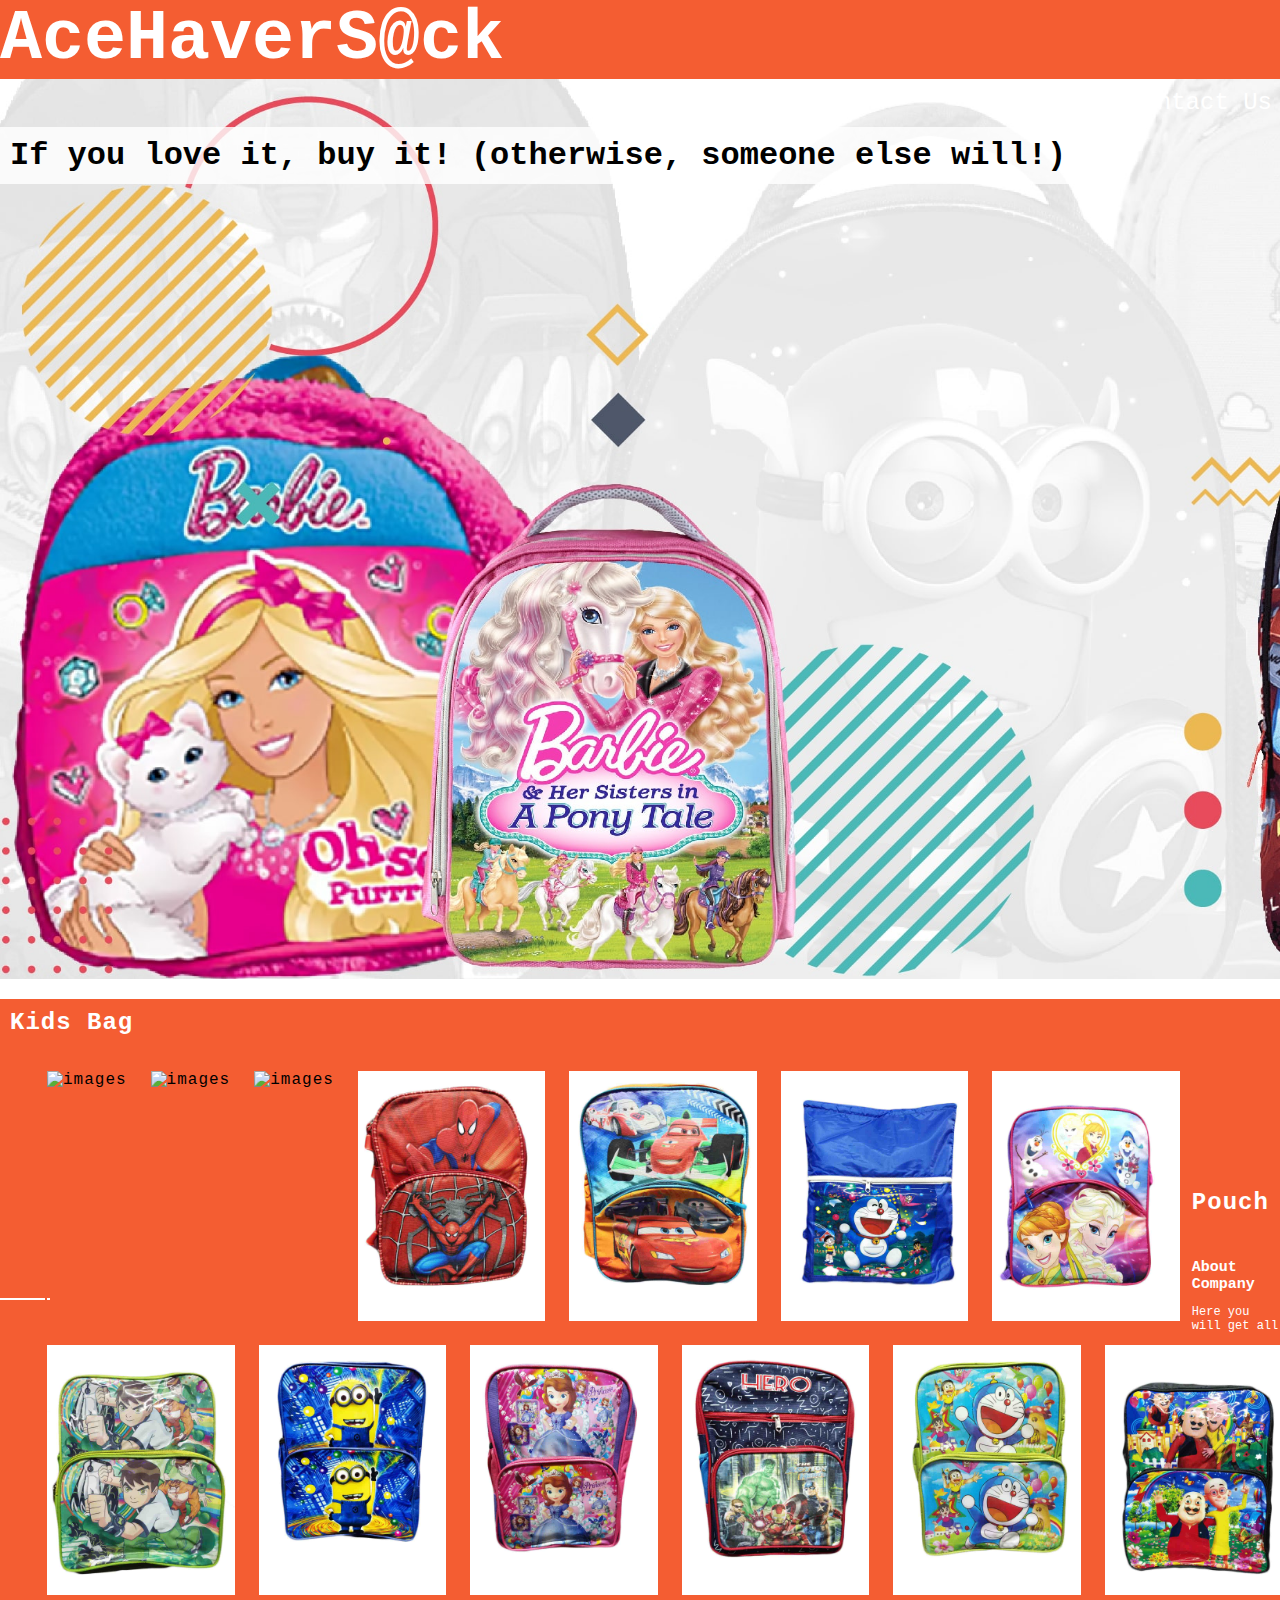
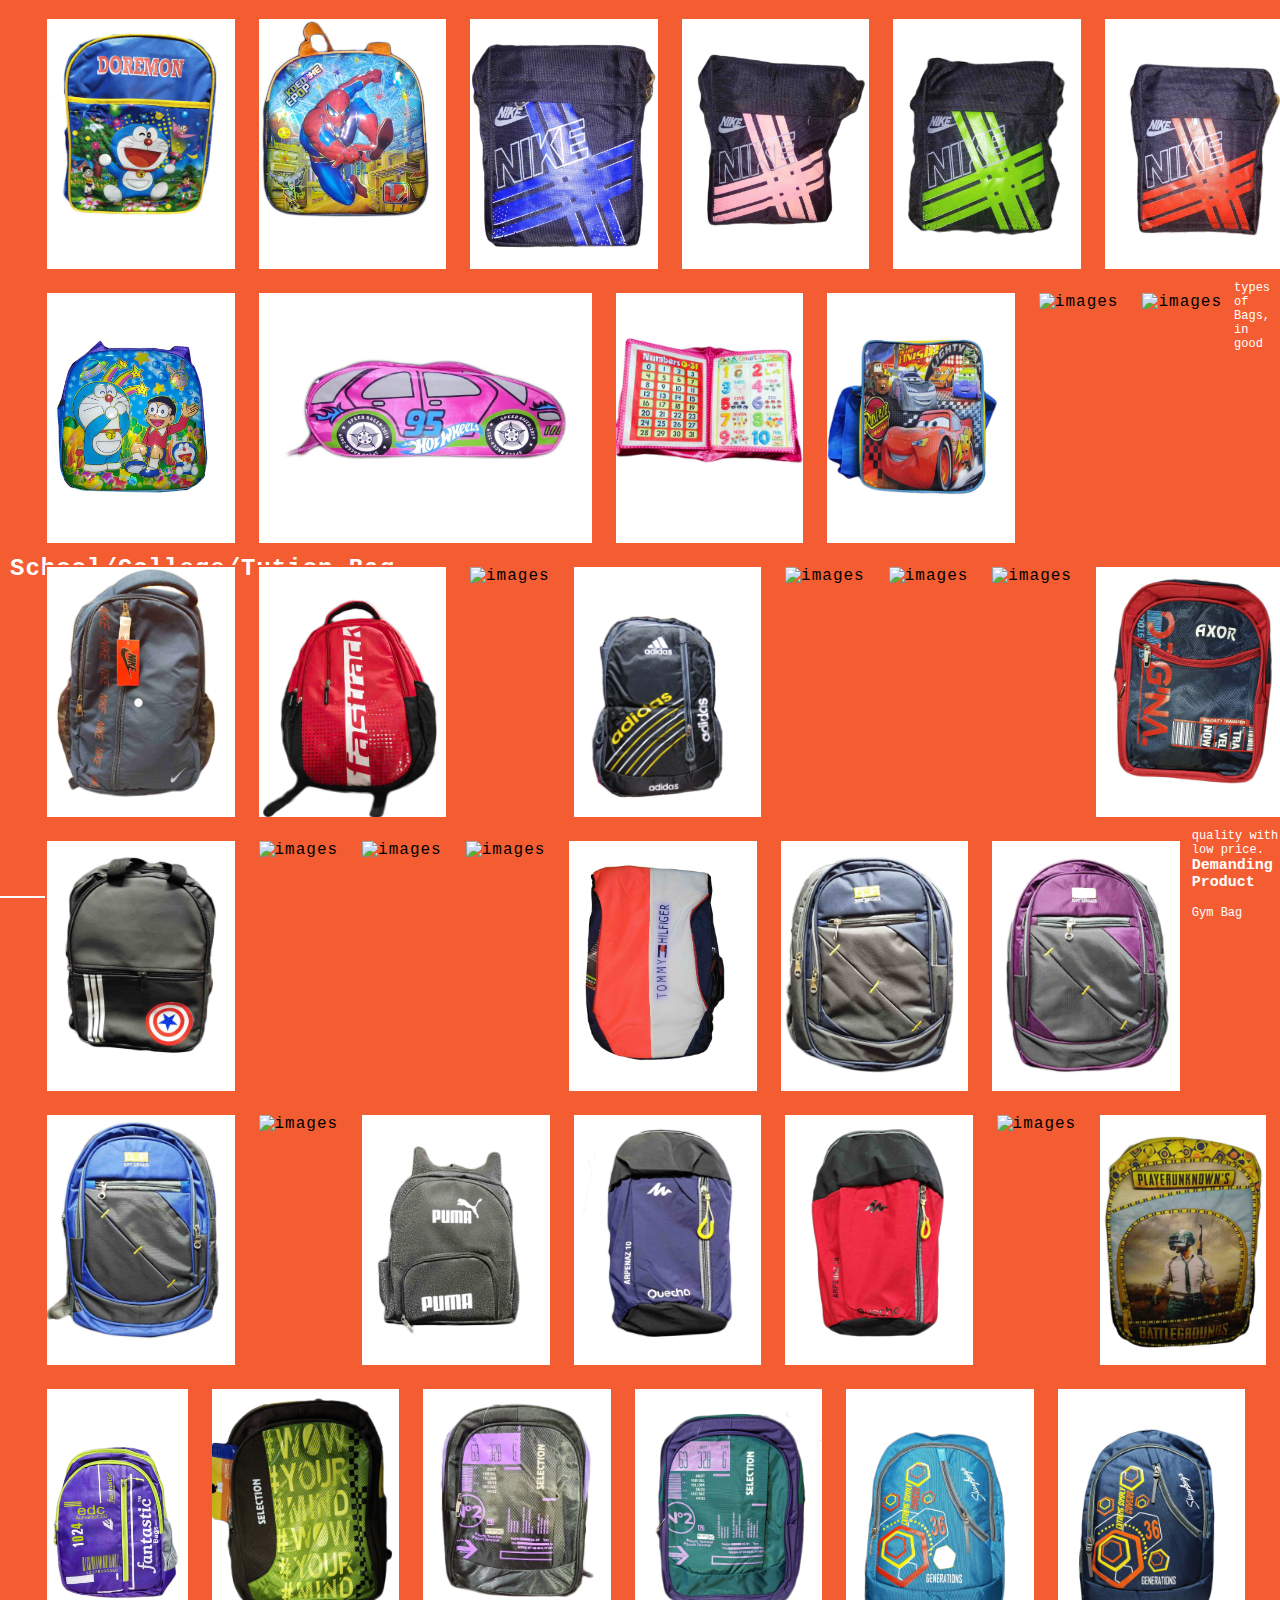
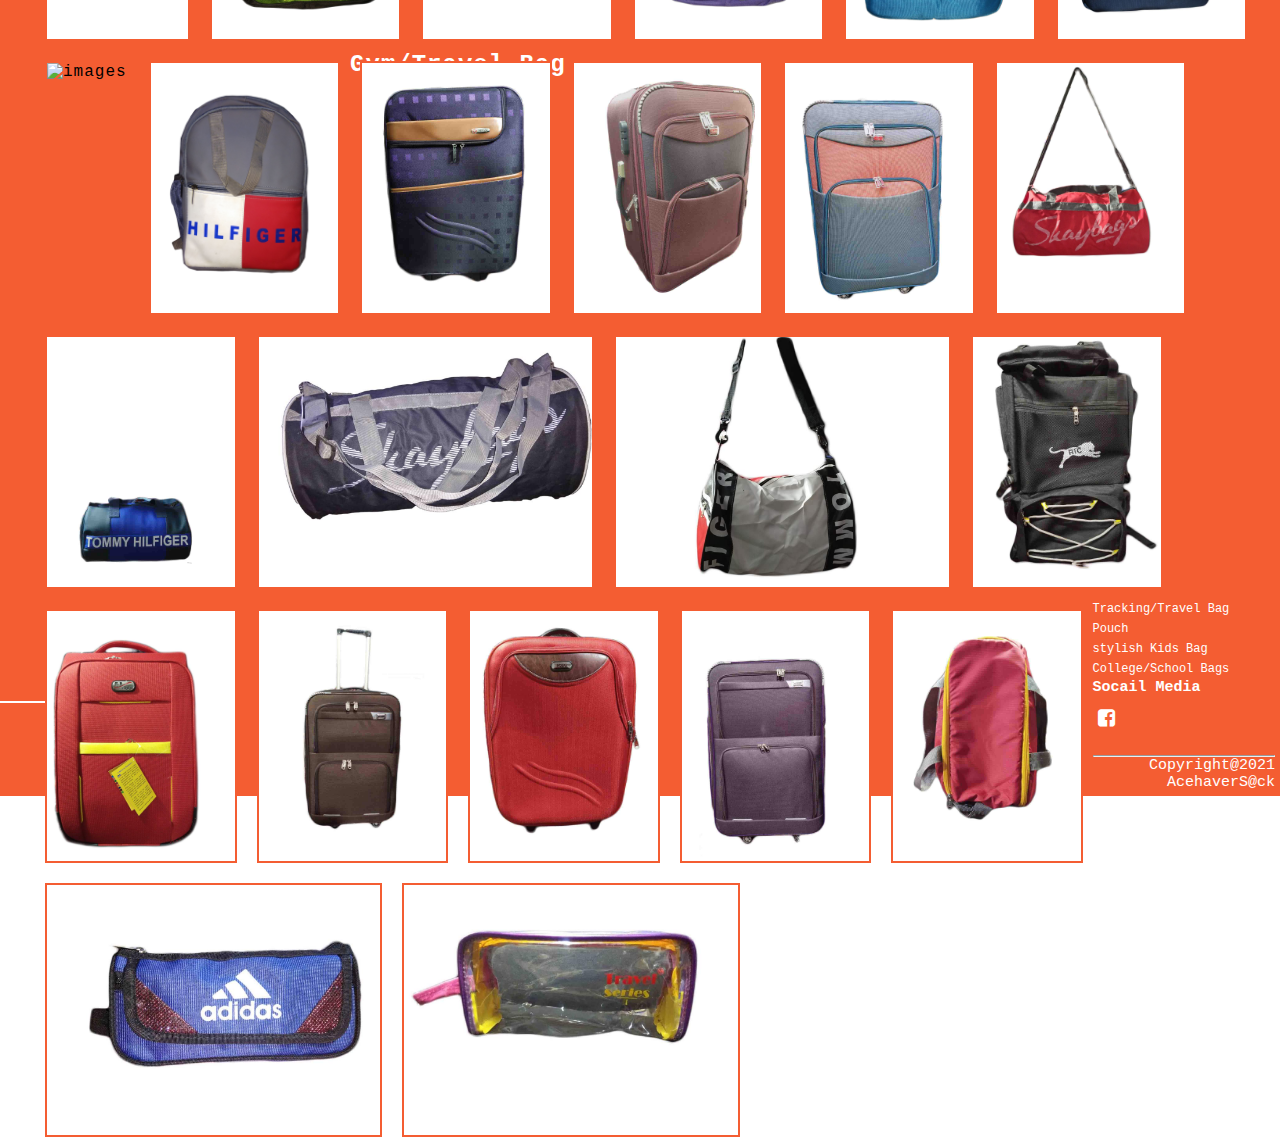
==== commit b23bd8a2: "Info updated" ====
--- a/index.html
+++ b/index.html
@@ -108,10 +108,13 @@
                 <img src="/image/kids/barbie.jpg" alt="images">
                 <div class="content1">
                     <h3>Barbie Kids Bag</h3>
-                    <p> Compartment: 1. <br>
+                    <p> code : 001 <br>
+                        Compartment: 1. <br>
                         Bag Type: Handle Bag. <br>
                         Also available in Doremon, Motu Patlu, Barbie, Chota Bheem. <br>
-                        To  purchase contact us <b>+91 9819067462</b>
+                        To  purchase contact us <b>+91 9819067462</b> <br>
+                        Rs : 220/- <br>
+                        Made in India with❤️ <br>    
                     </p>
                 </div>
             </div>
@@ -120,11 +123,14 @@
                 <img src="/image/kids/Big_Doremon.jpg" alt="images">
                 <div class="content1">
                     <h3>Doremon Kids Bag</h3>
-                    <p>No. of Pockets : 2 <br>
+                    <p>code : S01 <br>
+                        Compartment : 3 <br>
                         Bag Size : Medium <br>
                         Closure : One Zipper <br>
                         Also Available In Different Color <br>
-                        To  purchase contact us <b>+91 9819067462</b>
+                        To  purchase contact us <b>+91 9819067462</b> <br>
+                        Rs : 350/- <br>
+                        Made in India with❤️ <br>    
                     </p>
                 </div>
             </div>
@@ -132,12 +138,15 @@
             <div class="col-md-2 box1">
                 <img src="/image/kids/captain-america.jpg" alt="images">
                 <div class="content1">
-                    <h3>Doremon Kids Bag</h3>
-                    <p>No. of Pockets : 2 <br>
+                    <h3>Digital Avenger Bag</h3>
+                    <p> code : S02 <br>
+                        Compartment : 4 <br>
                         Bag Size : Medium <br>
                         Closure : One Zipper <br>
                         Also Available In Different Color <br>
-                        To  purchase contact us <b>+91 9819067462</b>
+                        To  purchase contact us <b>+91 9819067462</b> <br>
+                        Rs : 550/- <br>
+                        Made in India with❤️ <br>    
                     </p>
                 </div>
             </div>
@@ -145,12 +154,15 @@
             <div class="col-md-2 box1">
                 <img src="/image/kids/spidermag-bag.jpg" alt="images">
                 <div class="content1">
-                    <h3>SpiderMan Kids Bag</h3>
-                    <p>No. of Pockets : 3. <br>
+                    <h3>SpiderMan Bag</h3>
+                    <p> Code : S02 <br>
+                        No. of Pockets : 3. <br>
                         Bag Size : Medium. <br>
                         Closure : Zipper. <br>
                         Also Available In Different Color. <br>
-                        To  purchase contact us <b>+91 9819067462</b>
+                        To  purchase contact us <b>+91 9819067462</b> <br>
+                        Rs : 550/- <br>
+                        Made in India with❤️ <br>    
                     </p>
                 </div>
             </div>
@@ -158,10 +170,15 @@
             <div class="col-md-2 box1">
                 <img src="/image/kids/cartoon-1.jpg" alt="images">
                 <div class="content1">
-                    <h3>Kids Cartoon Bags</h3>
-                    <p>No. Of Compartment : 3. <br>
+                    <h3> Digital Poster Bags</h3>
+                    <p> Code : S03 <br>
+                        Compartment : 4. <br>
                         Also Available In Different Color. <br>
-                        To  purchase contact us <b>+91 9819067462</b>
+                        Bag Size : Medium. <br>
+                        Closure : Zipper. <br>
+                        To  purchase contact us <b>+91 9819067462</b> <br>
+                        Rs : 450/- <br>
+                        Made in India with❤️ <br>    
                     </p>
                 </div>
             </div>
@@ -169,12 +186,15 @@
             <div class="col-md-2 box1">
                 <img src="/image/kids/cartoon-10.jpg" alt="images">
                 <div class="content1">
-                    <h3>Doremon Kids Bag</h3>
-                    <p>No. of Pockets : 2 <br>
+                    <h3>Doremon less Bag</h3>
+                    <p>Code : S04 <br>
+                        Compartment : 1 <br>
                         Bag Size : Medium <br>
                         Closure : One Zipper <br>
                         Also Available In Different Color <br>
-                        To  purchase contact us <b>+91 9819067462</b>
+                        To  purchase contact us <b>+91 9819067462</b> <br>
+                        Rs : 60/- <br>
+                        Made in India with❤️ <br>    
                     </p>
                 </div>
             </div>
@@ -182,20 +202,23 @@
             <div class="col-md-2 box1">
                 <img src="/image/kids/cartoon-2.jpg" alt="images">
                 <div class="content1">
-                    <h3>Kids Cartoon Bags</h3>
-                    <p>Compartment: 3. <br>
+                    <h3>Digital Forzen Bags</h3>
+                    <p>Code : S05 <br>
+                        Compartment: 3. <br>
                         Ideal for : Women . <br>
                         color: Red, blue, White. <br>
                         Bag Type: Shoulder Bag. <br>
-                        To  purchase contact us <b>+91 9819067462</b>
-                    </p>
-                </div>
-            </div>
-
-            <div class="col-md-2 box1">
+                        To  purchase contact us <b>+91 9819067462</b> <br>
+                        Rs : 450/- <br>
+                        Made in India with❤️ <br>    
+                    </p>
+                </div>
+            </div>
+
+            <!-- <div class="col-md-2 box1">
                 <img src="/image/kids/cartoon-3.jpg" alt="images">
                 <div class="content1">
-                    <h3>Kids Cartoon Bags</h3>
+                    <h3> Forzen Bags</h3>
                     <p> Compartment: 3. <br>
                         Ideal for : Women. <br>
                         color: Red, blue, White. <br>
@@ -203,17 +226,20 @@
                         To  purchase contact us <b>+91 9819067462</b>
                     </p>
                 </div>
-            </div>
+            </div> -->
 
             <div class="col-md-2 box1">
                 <img src="/image/kids/ben-10.jpg" alt="images">
                 <div class="content1">
-                    <h3>Ben10 Kids Cartoon Bags</h3>
-                    <p>Compartment: 3. <br>
+                    <h3>Double Poster Ben-10 Bags</h3>
+                    <p>Code : S07 <br>
+                        Compartment: 3. <br>
                         Ideal for : Men & Women. <br>
                         color : Red, blue, etc. <br>
                         Bag Type : Shoulder Bag. <br>
-                        To  purchase contact us <b>+91 9819067462</b>
+                        To  purchase contact us <b>+91 9819067462</b> <br>
+                        Rs : 250/- <br>
+                        Made in India with❤️ <br>    
                     </p>
                 </div>
             </div>
@@ -221,11 +247,14 @@
             <div class="col-md-2 box1">
                 <img src="/image/kids/cartoon-4.jpg" alt="images">
                 <div class="content1">
-                    <h3>Kids Cartoon Bags</h3>
-                    <p>Compartment: 3. <br>
+                    <h3>Minions Kids Bags</h3>
+                    <p> Code : S07 <br>
+                        Compartment: 3. <br>
                         color : Red, Green, etc. <br>
                         Bag Type : Shoulder Bag. <br>
-                        To  purchase contact us <b>+91 9819067462</b>
+                        To  purchase contact us <b>+91 9819067462</b> <br>
+                        Rs : 250/- <br>
+                        Made in India with❤️ <br>    
                     </p>
                 </div>
             </div>
@@ -233,12 +262,15 @@
             <div class="col-md-2 box1">
                 <img src="/image/kids/cartoon-5.jpg" alt="images">
                 <div class="content1">
-                    <h3>kids Cartoon Bags</h3>
-                    <p>Compartment: 3. <br>
+                    <h3>Princess Bags</h3>
+                    <p> Code : S08 <br>
+                        Compartment: 3. <br>
                         Ideal for : Women. <br>
                         color: Red, blue, etc. <br>
                         Bag Type: Shoulder Bag. <br>
                         To  purchase contact us <b>+91 9819067462</b>
+                        Rs : 300/- <br>
+                        Made in India with❤️ <br>    
                     </p>
                 </div>
             </div>
@@ -246,11 +278,14 @@
             <div class="col-md-2 box1">
                 <img src="/image/kids/cartoon-6.jpg" alt="images">
                 <div class="content1">
-                    <h3>Hero Kids Cartoon Bags</h3>
-                    <p>Compartment: 3. <br>
+                    <h3>Hero Avenger Bags</h3>
+                    <p> Code : S09 <br>
+                        Compartment: 3. <br>
                         color: Red, blue, White. <br>
                         Bag Type: Shoulder Bag. <br>
-                        To  purchase contact us <b>+91 9819067462</b>
+                        To  purchase contact us <b>+91 9819067462</b> <br>
+                        Rs : 350/- <br>
+                        Made in India with❤️ <br>    
                     </p>
                 </div>
             </div>
@@ -258,11 +293,14 @@
             <div class="col-md-2 box1">
                 <img src="/image/kids/cartoon-7.jpg" alt="images">
                 <div class="content1">
-                    <h3>Doremon Kids Cartoon Bags</h3>
-                    <p>Compartment: 3. <br>
+                    <h3>Doremon School Bags</h3>
+                    <p> Code : S07 <br>
+                        Compartment: 3. <br>
                         color: Red, blue, etc. <br>
                         Bag Type: Shoulder Bag. <br>
-                        To  purchase contact us <b>+91 9819067462</b>
+                        To  purchase contact us <b>+91 9819067462</b> <br>
+                        Rs : 250/- <br>
+                        Made in India with❤️ <br>    
                     </p>
                 </div>
             </div>
@@ -270,11 +308,14 @@
             <div class="col-md-2 box1">
                 <img src="/image/kids/cartoon-8.jpg" alt="images">
                 <div class="content1">
-                    <h3>MotuPatlu Kids Cartoon Bags</h3>
-                    <p>Compartment: 3. <br>
+                    <h3>MotuPatlu Double Poster Bags</h3>
+                    <p> Code : S07 <br>
+                        Compartment: 3. <br>
                         color: Red, blue, etc. <br>
                         Bag Type: Shoulder Bag. <br>
-                        To  purchase contact us <b>+91 9819067462</b>
+                        To  purchase contact us <b>+91 9819067462</b> <br>
+                        Rs : 250/- <br>
+                        Made in India with❤️ <br>    
                     </p>
                 </div>
             </div>
@@ -282,11 +323,15 @@
             <div class="col-md-2 box1">
                 <img src="/image/kids/cartoon-9.jpg" alt="images">
                 <div class="content1">
-                    <h3>Doremon Kids Cartoon Bags</h3>
-                    <p>Compartment: 3. <br>
+                    <h3>Doremon Kids Bags</h3>
+                    <p> Code : S10. <br>
+                        Compartment: 3. <br>
+                        Bag Size : Small. <br>
                         color: Red, Green, etc. <br>
-                        Bag Type: Shoulder Bag. <br>    
-                        To  purchase contact us <b>+91 9819067462</b>
+                        Bag Type: Shoulder Bag. <br> 
+                        To  purchase contact us <b>+91 9819067462</b> <br>
+                        Rs : 250/- <br>   
+                        Made in India with❤️ <br>    
                     </p>
                 </div>
             </div>
@@ -295,10 +340,13 @@
                 <img src="/image/kids/min-spiderman-bag.jpg" alt="images">
                 <div class="content1">
                     <h3>spiderman kids bag</h3>
-                    <p> Compartment: 1. <br>
+                    <p> Code : 001. <br>
+                        Compartment: 1. <br>
                         Bag Type: Handle Bag. <br>
                         Also available in Doremon, Motu Patlu, Barbie, Chota Bheem. <br>
                         To  purchase contact us <b>+91 9819067462</b>
+                        Rs : 220/- <br>
+                        Made in India with❤️ <br>    
                     </p>
                 </div>
             </div>
@@ -306,83 +354,67 @@
             <div class="col-md-2 box1">
                 <img src="/image/kids/mini-messenger-1.jpg" alt="images">
                 <div class="content1">
-                    <h3>Nike Black Sling Bag</h3>
-                    <p>No. of Pockets : 3. <br>
+                    <h3>Nike Side Bag</h3>
+                    <p> Code : M01. <br>
+                        Compartment : 2. <br>
+                        Bag Size : Medium. <br>
+                        Closure : Zipper. <br>
+                        Also Available In Different Color. <br>
+                        Lightweight Cross-Body Design Messenger Bag.<br>
+                        To  purchase contact us <b>+91 9819067462</b> <br>
+                        Rs : 200/- <br>
+                        Made in India with❤️ <br>    
+                    </p>
+                </div>
+            </div>
+
+            <div class="col-md-2 box1">
+                <img src="/image/kids/mini-messenger-2.jpg" alt="images">
+                <div class="content1">
+                    <h3>Nike Side Bag</h3>
+                    <p> Code : M01. <br>
+                        Compartment : 2. <br>
                         Bag Size : Medium. <br>
                         Closure : Zipper. <br>
                         Also Available In Different Color. <br>
                         Lightweight Cross-Body Design Messenger Bag. <br>
-                        To  purchase contact us <b>+91 9819067462</b>
-                    </p>
-                </div>
-            </div>
-
-            <div class="col-md-2 box1">
-                <img src="/image/kids/mini-messenger-2.jpg" alt="images">
-                <div class="content1">
-                    <h3>Nike Black Sling Bag</h3>
-                    <p>No. of Pockets : 3. <br>
+                        To  purchase contact us <b>+91 9819067462</b> <br>
+                        Rs : 200/- <br>
+                        Made in India with❤️ <br>    
+                    </p>
+                </div>
+            </div>
+
+            <div class="col-md-2 box1">
+                <img src="/image/kids/mini-messenger-3.jpg" alt="images">
+                <div class="content1">
+                    <h3>Nike Side Bag</h3>
+                    <p>Code : M01. <br>
+                        No. of Pockets : 3. <br>
                         Bag Size : Medium. <br>
                         Closure : Zipper. <br>
                         Also Available In Different Color. <br>
                         Lightweight Cross-Body Design Messenger Bag. <br>
-                        To  purchase contact us <b>+91 9819067462</b>
-                    </p>
-                </div>
-            </div>
-
-            <div class="col-md-2 box1">
-                <img src="/image/kids/mini-messenger-3.jpg" alt="images">
-                <div class="content1">
-                    <h3>Nike Black Sling Bag</h3>
-                    <p>No. of Pockets : 3. <br>
+                        To  purchase contact us <b>+91 9819067462</b> <br>
+                        Rs : 200/- <br>
+                        Made in India with❤️ <br>    
+                    </p>
+                </div>
+            </div>
+
+            <div class="col-md-2 box1">
+                <img src="/image/kids/mini-messenger-4.jpg" alt="images">
+                <div class="content1">
+                    <h3>Nike Side Bag</h3>
+                    <p>Code : M01. <br>
+                        No. of Pockets : 3. <br>
                         Bag Size : Medium. <br>
                         Closure : Zipper. <br>
                         Also Available In Different Color. <br>
                         Lightweight Cross-Body Design Messenger Bag. <br>
-                        To  purchase contact us <b>+91 9819067462</b>
-                    </p>
-                </div>
-            </div>
-
-            <div class="col-md-2 box1">
-                <img src="/image/kids/mini-messenger-4.jpg" alt="images">
-                <div class="content1">
-                    <h3>Nike Black Sling Bag</h3>
-                    <p>No. of Pockets : 3. <br>
-                        Bag Size : Medium. <br>
-                        Closure : Zipper. <br>
-                        Also Available In Different Color. <br>
-                        Lightweight Cross-Body Design Messenger Bag. <br>
-                        To  purchase contact us <b>+91 9819067462</b>
-                    </p>
-                </div>
-            </div>
-
-            <div class="col-md-2 box1">
-                <img src="/image/kids/mini-messenger-5.jpg" alt="images">
-                <div class="content1">
-                    <h3>Nike Black Sling Bag</h3>
-                    <p>No. of Pockets : 3. <br>
-                        Bag Size : Medium. <br>
-                        Closure : Zipper. <br>
-                        Also Available In Different Color. <br>
-                        Lightweight Cross-Body Design Messenger Bag. <br>
-                        To  purchase contact us <b>+91 9819067462</b>
-                    </p>
-                </div>
-            </div>
-
-            <div class="col-md-2 box1">
-                <img src="/image/kids/mini-messenger-6.jpg" alt="images">
-                <div class="content1">
-                    <h3>Nike Black Sling Bag</h3>
-                    <p>No. of Pockets : 3. <br>
-                        Bag Size : Medium. <br>
-                        Closure : Zipper. <br>
-                        Also Available In Different Color. <br>
-                        Lightweight Cross-Body Design Messenger Bag. <br>
-                        To  purchase contact us <b>+91 9819067462</b>
+                        To  purchase contact us <b>+91 9819067462</b> <br>
+                        Rs : 200/- <br>
+                        Made in India with❤️ <br>    
                     </p>
                 </div>
             </div>
@@ -390,18 +422,19 @@
             <div class="col-md-2 box1">
                 <img src="/image/kids/mini-doremon.jpg" alt="images">
                 <div class="content1">
-                    <h3>Doremon kids bag</h3>
-                    <p>Compartment: 1 <br>    
+                    <h3>Doremon Hand Bag</h3>
+                    <p>Code : 001 <br>
+                        Compartment: 1 <br>    
                         Bag Type: Handle Bag <br>    
                         Also available in Motu Patlu, Chota Bheem <br>    
-                        Made in India with❤️ <br>    
-                        Price: 120/- <br>                        
                         To  purchase contact us <b>+91 9819067462</b>
-                    </p>
-                </div>
-            </div>
-
-            <div class="col-md-2 box1">
+                        Rs : 220/- <br>                 
+                        Made in India with❤️ <br>    
+                    </p>
+                </div>
+            </div>
+
+            <!-- <div class="col-md-2 box1">
                 <img src="/image/kids/Picnic-bag.jpg" alt="images">
                 <div class="content1">
                     <h3>Gym Bag</h3>
@@ -410,22 +443,23 @@
                         Shoulder Strap: Yes, Adjustable Shoulder Strap <br>
                         Handle Features: Shoulder strap Handle <br>
                         Made in India with❤️ <br>
-                        Price: 120/- <br>
+                        Rs : 120/- <br>
                         To  purchase contact us <b>+91 9819067462</b>
                     </p>
                 </div>
-            </div>
+            </div> -->
 
             <div class="col-md-2 box1">
                 <img src="/image/kids/picnic.jpg" alt="images">
                 <div class="content1">
-                    <h3> Hot Wheels Bag for Kids</h3>
-                    <p>Compartment: 1<br>
+                    <h3> Hot Wheels Bag</h3>
+                    <p>Code : 103 <br>
+                        Compartment: 1<br>
                         Bag Type: Shoulder bag <br>
                         Available color: Blue, Red, Gray, Black, Pink<br>
-                        Made in India with❤️<br>
-                        Price: 100/- <br>
                         To  purchase contact us <b>+91 9819067462</b>
+                        Rs : 150/- <br>
+                        Made in India with❤️<br>
                     </p>
                 </div>
             </div>
@@ -433,23 +467,13 @@
             <div class="col-md-2 box1">
                 <img src="/image/kids/pillow-bag.jpg" alt="images">
                 <div class="content1">
-                    <h3>Pillow Book</h3>
-                    <p>Pillow + Book (Two in One) <br>                        
-                        To  purchase contact us <b>+91 9819067462</b>
-                    </p>
-                </div>
-            </div>
-
-            <div class="col-md-2 box1">
-                <img src="/image/kids/pinic.jpg" alt="images">
-                <div class="content1">
-                    <h3>Picnic Bag</h3>
-                    <p>Compartment: 1 <br>
-                        Bag Type: Handle Bag<br>
-                        Uses: Picnic <br>
-                        Made in India with❤️<br>
-                        Price: 150/-<br>
-                        To  purchase contact us <b>+91 9819067462</b>
+                    <h3>Study Pillow Book</h3>
+                    <p>Code : 104 <br>
+                        Pillow + Book (Two in One) <br>     
+                        Floder : 10 <br>                   
+                        To  purchase contact us <b>+91 9819067462</b> <br>
+                        Rs : 350/- <br>
+                        Made in India with❤️<br>
                     </p>
                 </div>
             </div>
@@ -457,11 +481,14 @@
             <div class="col-md-2 box1">
                 <img src="/image/kids/123.jpg" alt="images">
                 <div class="content1">
-                    <h3>Cartoon Sling Bags (Kids)</h3>
-                    <p>For Girls And Boys (Both). <br>
+                    <h3>Car Side Bags </h3>
+                    <p>Code : 105 <br>
+                        For Girls And Boys (Both). <br>
                         No. Of Compartment : 1. <br>
                         100% washable. <br>
-                        To  purchase contact us <b>+91 9819067462</b>
+                        To  purchase contact us <b>+91 9819067462</b> <br>
+                        Rs : 150/- <br>
+                        Made in India with❤️<br>
                     </p>
                 </div>
             </div>
@@ -469,13 +496,14 @@
             <div class="col-md-2 box1">
                 <img src="/image/kids/tiffin.jpg" alt="images">
                 <div class="content1">
-                    <h3> Bag</h3>
-                    <p>Compartment: 1 <br>
+                    <h3>Tiffin Bag</h3>
+                    <p> Code : N06 <br>
+                        Compartment: 1 <br>
                         Bag Type: Handle Bag <br>
-                        Also available in Doremon, Motu Patlu, Chota Bheem <br>
-                        Made in India with❤️ <br>
-                        Price: 120/- <br>
-                        To  purchase contact us <b>+91 9819067462</b>
+                        100% washable. <br>
+                        To  purchase contact us <b>+91 9819067462</b> <br>
+                        Rs : 150/- <br>
+                        Made in India with❤️<br>
                     </p>
                 </div>
             </div>
@@ -484,12 +512,14 @@
                 <img src="/image/kids//barbie.jpg" alt="images">
                 <div class="content1">
                     <h3>Barbies kids bag</h3>
-                    <p>Compartment: 1 <br>
+                    <p>Code :001 <br>
+                        Compartment: 1 <br>
                         Bag Type: Handle Bag <br>
                         Also available in Doremon, Motu Patlu, Chota Bheem<br>
                         Made in India with❤️<br>
-                        Price: 120/-<br>
-                        To  purchase contact us <b>+91 9819067462</b>+
+                        To  purchase contact us <b>+91 9819067462</b> <br>
+                        Rs : 220/-<br>
+                        Made in India with❤️<br>
                     </p>
                 </div>
             </div>
@@ -505,14 +535,15 @@
                 <img src="/image/college/nike-sc-bag.jpg" alt="images">
                 <div class="content1">
                     <h3>Nike Bag </h3>
-                    <p> Compartment: 3 <br>
+                    <p> Code : A107 <br>
+                        Compartment: 3 <br>
                         Laptop Sleeve: Yes<br>
                         Color Code: Navy Blue<br>
                         Color Available: Red, Pink, Blue<br>
                         Bag Type: Shoulder Bag<br>
-                        Made in India with❤️<br>
-                        Price: 350/-<br>
-                        To  purchase contact us <b>+91 9819067462</b>
+                        To  purchase contact us <b>+91 9819067462</b> <br>
+                        Rs : 300/-<br>
+                        Made in India with❤️<br>
                     </p>
                 </div>
             </div>
@@ -521,14 +552,15 @@
                 <img src="/image/college/fastrack-1.jpg" alt="images">
                 <div class="content1">
                     <h3>fastrack Bag </h3>
-                    <p> Compartment: 3<br>
+                    <p> Code :A107 <br>
+                        Compartment: 3<br>
                         Laptop Sleeve: Yes<br>
                         Color Code: Red<br>
                         Color Available: Blue, Pink, Black<br>
                         Bag Type: Shoulder Bag<br>
-                        Made in India with❤️<br>
-                        Price: 250/-<br>
-                        To  purchase contact us <b>+91 9819067462</b>
+                        To  purchase contact us <b>+91 9819067462</b> <br>
+                        Rs : 300/-<br>
+                        Made in India with❤️<br>
                     </p>
                 </div>
             </div>
@@ -537,14 +569,15 @@
                 <img src="/image/college/Adidas-1.jpg" alt="images">
                 <div class="content1">
                     <h3>Adidas Bag </h3>
-                    <p> Compartment: 4 <br>
+                    <p> Code : A109 <br>
+                        Compartment: 4 <br>
                         Laptop Sleeve: Yes<br>
                         Color Code: Gray/Blue<br>
                         Color Available: Red, Pink, Black<br>
                         Bag Type: Shoulder Bag<br>
-                        Made in India with❤️<br>
-                        Price: 250/-<br>
-                        To  purchase contact us <b>+91 9819067462</b>
+                        To  purchase contact us <b>+91 9819067462</b> <br>
+                        Rs : 320/-<br>
+                        Made in India with❤️<br>
                     </p>
                 </div>
             </div>
@@ -553,14 +586,15 @@
                 <img src="/image/college/Adidas-2.jpg" alt="images">
                 <div class="content1">
                     <h3>Adidas Bag </h3>
-                    <p> Compartment: 4 <br>
+                    <p> Code : A109 <br>
+                        Compartment: 4 <br>
                         Laptop Sleeve: Yes<br>
                         Color Code: Gray/Black<br>
                         Color Available: Red, Pink, Blue<br>
                         Bag Type: Shoulder Bag<br>
-                        Made in India with❤️<br>
-                        Price: 250/-<br>
-                        To  purchase contact us <b>+91 9819067462</b>
+                        To  purchase contact us <b>+91 9819067462</b> <br>
+                        Rs : 320/-<br>
+                        Made in India with❤️<br>
                     </p>
                 </div>
             </div>
@@ -569,14 +603,15 @@
                 <img src="/image/college/Adidas-3.jpg" alt="images">
                 <div class="content1">
                     <h3>Adidas Bag </h3>
-                    <p> Compartment: 4 <br>
+                    <p> Code : A109 <br>
+                        Compartment: 4 <br>
                         Laptop Sleeve: Yes<br>
                         Color Code: Gray/Pink<br>
                         Color Available: Red, Blue, Black<br>
                         Bag Type: Shoulder Bag<br>
-                        Made in India with❤️<br>
-                        Price: 250/-<br>
-                        To  purchase contact us <b>+91 9819067462</b>
+                        To  purchase contact us <b>+91 9819067462</b> <br>
+                        Rs : 320/-<br>
+                        Made in India with❤️<br>
                     </p>
                 </div>
             </div>
@@ -585,14 +620,15 @@
                 <img src="/image/college/Adidas-4.jpg" alt="images">
                 <div class="content1">
                     <h3>Adidas Bag </h3>
-                    <p> Compartment: 4 <br>
+                    <p> Code : A109 <br>
+                        Compartment: 4 <br>
                         Laptop Sleeve: Yes<br>
                         Color Code: Gray/Red<br>
                         Color Available: Blue, Pink, Black<br>
                         Bag Type: Shoulder Bag<br>
-                        Made in India with❤️<br>
-                        Price: 250/-<br>
-                        To  purchase contact us <b>+91 9819067462</b>
+                        To  purchase contact us <b>+91 9819067462</b> <br>
+                        Rs : 320/-<br>
+                        Made in India with❤️<br>
                     </p>
                 </div>
             </div>
@@ -601,13 +637,14 @@
                 <img src="/image/college/American.jpg" alt="images">
                 <div class="content1">
                     <h3>American Tourister</h3>
-                    <p> Compartment: 4 <br>
+                    <p>Code : A109 <br>
+                        Compartment: 4 <br>
                         Laptop Sleeve: Yes<br>
                         Color Available: Blue, Pink, Black<br>
                         Bag Type: Shoulder Bag<br>
-                        Made in India with❤️<br>
-                        Price: 250/-<br>
-                        To  purchase contact us <b>+91 9819067462</b>
+                        To  purchase contact us <b>+91 9819067462</b> <br>
+                        Rs : 320/-<br>
+                        Made in India with❤️<br>
                     </p>
                 </div>
             </div>
@@ -616,13 +653,14 @@
                 <img src="/image/college/Axon.jpg" alt="images">
                 <div class="content1">
                     <h3>AXOR Bag</h3>
-                    <p> Compartment: 4<br>
+                    <p> Code : A110 <br>
+                        Compartment: 5<br>
                         Laptop Sleeve: Yes<br>
                         Color Available: Pink, Black, Red<br>
                         Bag Type: Shoulder Bag, Adjustable<br>
-                        Made in India with❤️<br>
-                        Price: 400/- <br>
-                        To  purchase contact us <b>+91 9819067462</b>
+                        To  purchase contact us <b>+91 9819067462</b> <br>
+                        Rs : 700/- <br>
+                        Made in India with❤️<br>
                     </p>
                 </div>
             </div>
@@ -630,13 +668,15 @@
             <div class="col-md-2 box1">
                 <img src="/image/college/black-bag.jpg" alt="images">
                 <div class="content1">
-                    <h3> Black cool Bags </h3>
-                    <p> Compartment: 3 <br>
+                    <h3> Captain America Bags </h3>
+                    <p> Code : A111 <br>
+                        Compartment: 3 <br>
                         Ideal for : Women & Men <br>
                         color: Red, blue, etc. <br>
                         Bag Type: Shoulder Bag <br>
+                        To  purchase contact us <b>+91 9819067462</b> <br>
+                        Rs : 250/- <br>
                         Made in India with❤️ <br>
-                        To  purchase contact us <b>+91 9819067462</b>
                     </p>
                 </div>
             </div>
@@ -645,14 +685,15 @@
                 <img src="/image/college/fantastics.jpg" alt="images">
                 <div class="content1">
                     <h3>Fantastic Bag </h3>
-                    <p> Compartment: 4<br>
+                    <p>Code : A112 <br>
+                        Compartment: 4<br>
                         Laptop sleeve: Yes<br>
                         Ideal for: Men & Women<br>
                         color: Red, blue, White<br>
-                        Bag Type: Shoulder Bag<br>
-                        Made in India with❤️<br>
-                        Price: 300/-<br>      
-                        To  purchase contact us <b>+91 9819067462</b>
+                        Bag Type: Shoulder Bag<br>    
+                        To  purchase contact us <b>+91 9819067462</b> <br>
+                        Rs : 600/-<br>  
+                        Made in India with❤️<br>
                     </p>
                 </div>
             </div>
@@ -661,12 +702,13 @@
                 <img src="/image/college/fuma (2).jpg" alt="images">
                 <div class="content1">
                     <h3>Fuma Bags</h3>
-                    <p> Compartment : 2 <br>
+                    <p> Code : A113 <br>
+                        Compartment : 2 <br>
                         Also Available In Different Color <br> 
                         Bag Type: Shoulder Bag <br>
+                        To  purchase contact us <b>+91 9819067462</b> <br>
+                        Rs : 250/- <br>
                         Made in India with❤️ <br>
-                        Price: 250/- <br>
-                        To  purchase contact us <b>+91 9819067462</b>
                     </p>
                 </div>
             </div>
@@ -675,12 +717,13 @@
                 <img src="/image/college/Fuma.jpg" alt="images">
                 <div class="content1">
                     <h3>Fuma Bags</h3>
-                    <p> Compartment : 2 <br>
+                    <p> Code : A113 <br>
+                        Compartment : 2 <br>
                         Also Available In Different Color <br> 
                         Bag Type: Shoulder Bag <br>
+                        To  purchase contact us <b>+91 9819067462</b> <br>
+                        Rs : 250/- <br>
                         Made in India with❤️ <br>
-                        Price: 250/- <br>
-                        To  purchase contact us <b>+91 9819067462</b>
                     </p>
                 </div>
             </div>
@@ -689,12 +732,13 @@
                 <img src="/image/college/tommy-1.jpg" alt="images">
                 <div class="content1">
                     <h3> Tommy Hilfiger </h3>
-                    <p> Compartment: 3<br>
+                    <p> Code : M07 <br>
+                        Compartment: 3<br>
                         Color: Red, Blue, Green <br>
                         Bag Type: Shoulder Bag<br>
-                        Made in India with❤️<br>
-                        Price: 200/-<br>
-                        To  purchase contact us <b>+91 9819067462</b>
+                        To  purchase contact us <b>+91 9819067462</b> <br>
+                        Rs : 200/-<br>
+                        Made in India with❤️<br>
                     </p>
                 </div>
             </div>
@@ -703,12 +747,14 @@
                 <img src="/image/college/GP-bag-3.jpg" alt="images">
                 <div class="content1">
                     <h3> G P Bag </h3>
-                    <p> Compartment: 4 <br>
+                    <p> Code : A114 <br>
+                        Compartment: 5<br>
                         Laptop Sleeve: Yes <br>
                         Color Available: Red, Pink, Black <br>
                         Bag Type: Shoulder Bag <br>
+                        To  purchase contact us <b>+91 9819067462</b> <br>
+                        Rs : 600/-<br>
                         Made in India with❤️ <br>
-                        To  purchase contact us <b>+91 9819067462</b>
                     </p>
                 </div>
             </div>
@@ -717,12 +763,14 @@
                 <img src="/image/college/GP-bag-2.jpg" alt="images">
                 <div class="content1">
                     <h3> G P Bag </h3>
-                    <p> Compartment: 4 <br>
+                    <p> Code : A114 <br>
+                        Compartment: 5<br>
                         Laptop Sleeve: Yes <br>
                         Color Available: Red, Pink, Black <br>
                         Bag Type: Shoulder Bag <br>
+                        To  purchase contact us <b>+91 9819067462</b> <br>
+                        Rs : 600/-<br>
                         Made in India with❤️ <br>
-                        To  purchase contact us <b>+91 9819067462</b>
                     </p>
                 </div>
             </div>
@@ -731,12 +779,14 @@
                 <img src="/image/college/GP-bag.jpg" alt="images">
                 <div class="content1">
                     <h3> G P Bag </h3>
-                    <p> Compartment: 4 <br>
+                    <p> Code : A114 <br>
+                        Compartment: 5 <br>
                         Laptop Sleeve: Yes <br>
                         Color Available: Red, Pink, Black <br>
                         Bag Type: Shoulder Bag <br>
+                        To  purchase contact us <b>+91 9819067462</b> <br>
+                        Rs : 600/-<br>
                         Made in India with❤️ <br>
-                        To  purchase contact us <b>+91 9819067462</b>
                     </p>
                 </div>
             </div>
@@ -749,9 +799,9 @@
                         Ideal for: Men & Women<br>
                         color: Red, blue, White<br>
                         Bag Type: Shoulder Bag<br>
-                        Made in India with❤️<br>
-                        Price: 250/-<br>
-                        To  purchase contact us <b>+91 9819067462</b>
+                        To  purchase contact us <b>+91 9819067462</b> <br>
+                        Rs : 250/-<br>
+                        Made in India with❤️<br>
                     </p>
                 </div>
             </div>
@@ -765,8 +815,9 @@
                         Color Code : Black<br>
                         color: Red, blue, White<br>
                         Bag Type: Shoulder Bag<br>
-                        Made in India with❤️<br>
-                        To  purchase contact us <b>+91 9819067462</b>
+                        To  purchase contact us <b>+91 9819067462</b> <br>
+                        Rs : 300/-<br>
+                        Made in India with❤️<br>
                     </p>
                 </div>
             </div>
@@ -775,28 +826,33 @@
                 <img src="/image/college/quecha (2).jpg" alt="images">
                 <div class="content1">
                     <h3>Quecha Mini Bag</h3>
-                    <p> No. of Pockets : 2 <br>
+                    <p> Code : A113 <br>
+                        Compartment : 2 <br>
+                        Bag Size : Medium <br>
+                        Closure : Zipper <br>
+                        Also Available In Different Color <br>
+                        Lightweight Body Design Messenger Bag <br>
+                        To  purchase contact us <b>+91 9819067462</b> <br>
+                        Rs : 250/-<br>
+                        Made In India ❤️ <br>
+                    </p>
+                </div>
+            </div>
+            
+            <div class="col-md-2 box1">
+                <img src="/image/college/Quecha-1.jpg" alt="images">
+                <div class="content1">
+                    <h3>Quecha Mini Bag</h3>
+                    <p> Code : A113 <br>
+                        Compartment : 2 <br>
                         Bag Size : Medium <br>
                         Closure : Zipper <br>
                         Also Available In Different Color <br>
                         Lightweight Body Design Messenger Bag <br>
                         Made In India ❤️ <br>
-                        To  purchase contact us <b>+91 9819067462</b>
-                    </p>
-                </div>
-            </div>
-            
-            <div class="col-md-2 box1">
-                <img src="/image/college/Quecha-1.jpg" alt="images">
-                <div class="content1">
-                    <h3>Quecha Mini Bag</h3>
-                    <p> No. of Pockets : 2 <br>
-                        Bag Size : Medium <br>
-                        Closure : Zipper <br>
-                        Also Available In Different Color <br>
-                        Lightweight Body Design Messenger Bag <br>
+                        To  purchase contact us <b>+91 9819067462</b> <br>
+                        Rs : 250/-<br>
                         Made In India ❤️ <br>
-                        To  purchase contact us <b>+91 9819067462</b>
                     </p>
                 </div>
             </div>
@@ -805,18 +861,19 @@
                 <img src="/image/college/quecha.jpg" alt="images">
                 <div class="content1">
                     <h3>Quecha Mini Bag </h3>
-                    <p> Compartment: 2<br>
+                    <p>Code : A113 <br>
+                        Compartment: 2<br>
                         Bag Type: Shoulder bag<br>
                         Uses: School, College, Tuition, Picnic <br>
                         Available color: Blue, Red, Gray, Black<br>
-                        Made in India with❤️<br>
-                        Price: 180/- <br>
-                        To  purchase contact us <b>+91 9819067462</b>
-                    </p>
-                </div>
-            </div>
-            
-            <div class="col-md-2 box1">
+                        To  purchase contact us <b>+91 9819067462</b> <br>
+                        Rs : 250/-<br>
+                        Made In India ❤️ <br>
+                    </p>
+                </div>
+            </div>
+            
+            <!-- <div class="col-md-2 box1">
                 <img src="/image/college/Screenshot_2020-10-27-19-17-55-924_com.jpg" alt="images">
                 <div class="content1">
                     <h3>SkyBags</h3>
@@ -825,23 +882,24 @@
                         Bag Type: Shoulder bag
                         Also Available In Different Color <br>
                         Made in India with❤️<br>
-                        Price : 300/- <br>
+                        Rs : 300/- <br>
                         To  purchase contact us <b>+91 9819067462</b>
                     </p>
                 </div>
-            </div>
+            </div> -->
             
             <div class="col-md-2 box1">
                 <img src="/image/college/Screenshot_2020-10-27-19-18-14-384_com - Copy.jpg" alt="images">
                 <div class="content1">
                     <h3>PUBG Bags</h3>
-                    <p> Compartment : 4 <br>
+                    <p> Code : M08 <br>
+                        Compartment : 4 <br>
                         Laptop Sleeve : Yes <br>
                         Bag Type: Shoulder bag
                         Also Available In Different Color <br>
-                        Made in India with❤️<br>
-                        Price : 300/- <br>
-                        To  purchase contact us <b>+91 9819067462</b>
+                        To  purchase contact us <b>+91 9819067462</b> <br>
+                        Rs : 350/- <br>
+                        Made in India with❤️<br>
                     </p>
                 </div>
             </div>
@@ -850,13 +908,14 @@
                 <img src="/image/college/Screenshot_2020-10-27-19-18-30-884_com - Copy.jpg" alt="images">
                 <div class="content1">
                     <h3>Fantastics Bag</h3>
-                    <p> Compartment : 4 <br>
+                    <p> Code : A112 <br>
+                        Compartment : 4 <br>
                         Laptop Sleeve : Yes <br>
                         Bag Type: Shoulder bag
                         Also Available In Different Color <br>
-                        Made in India with❤️<br>
-                        Price : 300/- <br>
-                        To purchase contact us <b>+91 9819067462</b>
+                        To purchase contact us <b>+91 9819067462</b> <br>
+                        Rs : 600/- <br>
+                        Made in India with❤️<br>
                     </p>
                 </div>
             </div>
@@ -865,13 +924,14 @@
                 <img src="/image/college/Selection-3.jpg" alt="images">
                 <div class="content1">
                     <h3>Selection Bag</h3>
-                    <p> Compartment: 4<br>
+                    <p> Code : A115 <br>
+                        Compartment: 4<br>
                         Laptop Sleeve: Yes<br>
                         Color Available: Pink, Black, Red<br>
                         Bag Type: Shoulder Bag, Adjustable<br>
-                        Made in India with❤️<br>
-                        Price: 400 /- <br>
-                        To  purchase contact us <b>+91 9819067462</b>
+                        To  purchase contact us <b>+91 9819067462</b> <br>
+                        Rs : 700/- <br>
+                        Made in India with❤️<br>
                     </p>
                 </div>
             </div>
@@ -880,13 +940,14 @@
                 <img src="/image/college/Selection.jpg" alt="images">
                 <div class="content1">
                     <h3>Selection Bag</h3>
-                    <p> Compartment: 4<br>
+                    <p>  Code : A115 <br>
+                        Compartment: 4<br>
                         Laptop Sleeve: Yes<br>
                         Color Available: Pink, Black, Red<br>
                         Bag Type: Shoulder Bag, Adjustable<br>
-                        Made in India with❤️<br>
-                        Price: 400 /- <br>
-                        To  purchase contact us <b>+91 9819067462</b>
+                        To  purchase contact us <b>+91 9819067462</b> <br>
+                        Rs : 700/- <br>
+                        Made in India with❤️<br>
                     </p>
                 </div>
             </div>
@@ -895,13 +956,14 @@
                 <img src="/image/college/Seletion-2.jpg" alt="images">
                 <div class="content1">
                     <h3>Selection Bag</h3>
-                    <p> Compartment: 4<br>
+                    <p>  Code : A115 <br>
+                        Compartment: 4<br>
                         Laptop Sleeve: Yes<br>
                         Color Available: Pink, Black, Red<br>
                         Bag Type: Shoulder Bag, Adjustable<br>
-                        Made in India with❤️<br>
-                        Price: 400 /- <br>
-                        To  purchase contact us <b>+91 9819067462</b>
+                        To  purchase contact us <b>+91 9819067462</b> <br>
+                        Rs : 700/- <br>
+                        Made in India with❤️<br>
                     </p>
                 </div>
             </div>
@@ -909,14 +971,15 @@
             <div class="col-md-2 box1">
                 <img src="/image/college/Skyabag-1.jpg" alt="images">
                 <div class="content1">
-                    <h3>Sky Bag</h3>
-                    <p> Compartment: 4<br>
+                    <h3>SkyBag HaverSack Bag</h3>
+                    <p> Code : M09 <br>
+                        Compartment: 4<br>
                         Laptop Sleeve: Yes<br>
                         Color Available: Pink, Black, Red<br>
                         Bag Type: Shoulder Bag, Adjustable<br>
-                        Made in India with❤️<br>
-                        Price: 250/- <br>
-                        To  purchase contact us <b>+91 9819067462</b>
+                        To  purchase contact us <b>+91 9819067462</b> <br>
+                        Rs : 300/- <br>
+                        Made in India with❤️<br>
                     </p>
                 </div>
             </div>
@@ -924,14 +987,15 @@
             <div class="col-md-2 box1">
                 <img src="/image/college/Skybag-2.jpg" alt="images">
                 <div class="content1">
-                    <h3>Sky Bag</h3>
-                    <p> Compartment: 4<br>
+                    <h3>SkyBag HaverSack Bag</h3>
+                    <p> Code : M09 <br>
+                        Compartment: 4<br>
                         Laptop Sleeve: Yes<br>
                         Color Available: Pink, Black, Red<br>
                         Bag Type: Shoulder Bag, Adjustable<br>
-                        Made in India with❤️<br>
-                        Price: 250/- <br>
-                        To  purchase contact us <b>+91 9819067462</b>
+                        To  purchase contact us <b>+91 9819067462</b> <br>
+                        Rs : 300/- <br>
+                        Made in India with❤️<br>
                     </p>
                 </div>
             </div>
@@ -940,13 +1004,14 @@
                 <img src="/image/college/spiderman.jpg" alt="images">
                 <div class="content1">
                     <h3>Blue Cool Bag</h3>
-                    <p> Compartment: 3<br>
+                    <p> Code : A111 <br>
+                        Compartment: 3<br>
                         Bag Type: Shoulder bag<br>
                         Uses: School, College, Tuition, Picnic <br>
                         Available color: Blue, Red, etc<br>
-                        Made in India with❤️<br>
-                        Price: 160/- <br>
-                        To  purchase contact us <b>+91 9819067462</b>
+                        To  purchase contact us <b>+91 9819067462</b> <br>
+                        Rs : 250/- <br>
+                        Made in India with❤️<br>
                     </p>
                 </div>
             </div>
@@ -955,13 +1020,14 @@
                 <img src="/image/college/tommy.jpg" alt="images">
                 <div class="content1">
                     <h3>Tommy Hilfiger</h3>
-                    <p> Compartment: 3 <br>
+                    <p> Code : A111 <br>
+                        Compartment: 3 <br>
                         Ideal for: Men & Women <br>
                         color: Red, blue, White <br>
                         Bag Type: Shoulder Bag <br>
-                        Made in India with❤️ <br>
-                        Price: 150/- <br>
-                        To  purchase contact us <b>+91 9819067462</b>
+                        To  purchase contact us <b>+91 9819067462</b> <br>
+                        Rs : 250/- <br>
+                        Made in India with❤️<br>
                     </p>
                 </div>
             </div>
@@ -975,14 +1041,17 @@
             <div class="col-md-2 box1">
                 <img src="/image/travel/travel-7.jpg" alt="images">
                 <div class="content1">
-                    <h3>Gym Bag</h3>
-                    <p>Style: Kit Bag <br>
+                    <h3>Trolley Bag</h3>
+                    <p> Code : T01 <br>
+                        Size : 20 <br>
                         Closure Type: Zipper<br>
-                        Shoulder Strap: Yes, Adjustable Shoulder Strap<br>
-                        Handle Features: Shoulder strap Handle<br>
-                        Made in India with❤️<br>
-                        Price: 120/-<br>
-                        To  purchase contact us <b>+91 9819067462</b>
+                        2 Storage Compartment( 1 Large & 2 Small) <br>
+                        Color Available: Red, Green <br>
+                        Trolley Material: Steel <br>
+                        2 Wheels Trolley Suitcase <br>
+                        To purchase contact us <b>+91 9819067462</b> <br>
+                        Rs : 1700/- <br>
+                        Made in India with❤️<br>
                     </p>
                 </div>
             </div>
@@ -990,14 +1059,17 @@
             <div class="col-md-2 box1">
                 <img src="/image/travel/travel-8.jpg" alt="images">
                 <div class="content1">
-                    <h3>Gym Bag</h3>
-                    <p>Style: Kit Bag <br>
+                    <h3>Trolley Bag</h3>
+                    <p>Code : T02 <br>
+                        Size : 24 <br>
                         Closure Type: Zipper<br>
-                        Shoulder Strap: Yes, Adjustable Shoulder Strap<br>
-                        Handle Features: Shoulder strap Handle<br>
-                        Made in India with❤️<br>
-                        Price: 120/-<br>
-                        To  purchase contact us <b>+91 9819067462</b>
+                        2 Storage Compartment( 1 Large & 2 Small) <br>
+                        Color Available: Red, Green <br>
+                        Trolley Material: Steel <br>
+                        2 Wheels Trolley Suitcase <br>
+                        To purchase contact us <b>+91 9819067462</b> <br>
+                        Rs : 2500/- <br>
+                        Made in India with❤️<br>
                     </p>
                 </div>
             </div>
@@ -1005,14 +1077,17 @@
             <div class="col-md-2 box1">
                 <img src="/image/travel/travel-9.jpg" alt="images">
                 <div class="content1">
-                    <h3>Gym Bag</h3>
-                    <p>Style: Kit Bag <br>
+                    <h3>Trolley Bag</h3>
+                    <p>Code : T03 <br>
+                        Size : 28 <br>
                         Closure Type: Zipper<br>
-                        Shoulder Strap: Yes, Adjustable Shoulder Strap<br>
-                        Handle Features: Shoulder strap Handle<br>
-                        Made in India with❤️<br>
-                        Price: 120/-<br>
-                        To  purchase contact us <b>+91 9819067462</b>
+                        2 Storage Compartment( 1 Large & 2 Small) <br>
+                        Color Available: Red, Green <br>
+                        Trolley Material: Steel <br>
+                        2 Wheels Trolley Suitcase <br>
+                        To purchase contact us <b>+91 9819067462</b> <br>
+                        Rs : 2700/- <br>
+                        Made in India with❤️<br>
                     </p>
                 </div>
             </div>
@@ -1021,12 +1096,15 @@
                 <img src="/image/travel/gym-1-min.jpg" alt="images">
                 <div class="content1">
                     <h3>Tommy Hilfiger Gym Bag</h3>
-                    <p>Style: Kit Bag. <br>
+                    <p>Code : A16 <br>
+                        Style: Kit Bag. <br>
                         Ideal For Men & Women. <br>
                         Closure Type: Zipper. <br>
                         Shoulder Strap: Yes. <br>
                         Handle Features: Shoulder strap Handle. <br>
-                        To  purchase contact us <b>+91 9819067462</b>
+                        To  purchase contact us <b>+91 9819067462</b> <br>
+                        Rs : 220/- <br>
+                        Made in India with❤️<br>
                     </p>
                 </div>
             </div>
@@ -1034,14 +1112,16 @@
             <div class="col-md-2 box1">
                 <img src="/image/travel/gym-2-min.jpg" alt="images">
                 <div class="content1">
-                    <h3>Gym Bag</h3>
-                    <p>Style: Kit Bag <br>
-                        Closure Type: Zipper<br>
-                        Shoulder Strap: Yes, Adjustable Shoulder Strap<br>
-                        Handle Features: Shoulder strap Handle<br>
-                        Made in India with❤️<br>
-                        Price: 120/-<br>
-                        To  purchase contact us <b>+91 9819067462</b>
+                    <h3>Foam Tommy Highilfer Gym Bag</h3>
+                    <p>Code : A17 <br>
+                        Style: Kit Bag. <br>
+                        Ideal For Men & Women. <br>
+                        Closure Type: Zipper. <br>
+                        Shoulder Strap: Yes. <br>
+                        Handle Features: Shoulder strap Handle. <br>
+                        To  purchase contact us <b>+91 9819067462</b> <br>
+                        Rs : 300/- <br>
+                        Made in India with❤️<br>
                     </p>
                 </div>
             </div>
@@ -1049,14 +1129,17 @@
             <div class="col-md-2 box1">
                 <img src="/image/travel/Skybags-3-min.jpg" alt="images">
                 <div class="content1">
-                    <h3>SkyBags GymBag</h3>
-                    <p>Style: Kit Bag. <br>
+                    <h3>SkyBag GymBag</h3>
+                    <p>Code : A16 <br> 
+                        Style: Kit Bag. <br>
                         Also Available In Different <Color class="br"></Color>
                         Ideal For Men & Women. <br>
                         Closure Type: Zipper. <br>
                         Shoulder Strap: Yes, Adjustable Shoulder Strap. <br>
                         Hip Strap: No. <br>
-                        To  purchase contact us <b>+91 9819067462</b>
+                        To  purchase contact us <b>+91 9819067462</b> <br>
+                        Rs : 220/- <br>
+                        Made in India with❤️<br>
                     </p>
                 </div>
             </div>
@@ -1064,14 +1147,15 @@
             <div class="col-md-2 box1">
                 <img src="/image/travel/Tommy-Gymbag-min.jpg" alt="images">
                 <div class="content1">
-                    <h3>Gym Bag</h3>
-                    <p>Style: Kit Bag <br>
+                    <h3>Foam Tommy Highilfer Bag</h3>
+                    <p>Code : A17 <br>
+                        Style: Kit Bag <br>
                         Closure Type: Zipper<br>
                         Shoulder Strap: Yes, Adjustable Shoulder Strap<br>
                         Handle Features: Shoulder strap Handle<br>
-                        Made in India with❤️<br>
-                        Price: 120/-<br>
-                        To  purchase contact us <b>+91 9819067462</b>
+                        To  purchase contact us <b>+91 9819067462</b> <br>
+                        Rs : 220/- <br>
+                        Made in India with❤️<br>
                     </p>
                 </div>
             </div>
@@ -1083,9 +1167,9 @@
                     <p>Camping & Hiking Bag<br>
                         Compartment : 2 Bottle Pockets, 1 Small pockets in Front<br>
                         No. of Dividers : 1 Dividers on Top<br>
-                        Made in India❤️<br>                       
-                        Price: 850/-<br>
-                        To  purchase contact us <b>+91 9819067462</b>
+                        To  purchase contact us <b>+91 9819067462</b> <br>
+                        Rs : 900/- <br>
+                        Made in India with❤️<br>
                     </p>
                 </div>
             </div>
@@ -1097,10 +1181,10 @@
                     <p>2 Storage Compartment( 1 Large & 1 Small) <br>
                         Color Available: Blue, Black <br>
                         Trolley Material: Steel <br>
-                        2 Wheels Trolley Suitcase <br>
+                        2 Wheels Trolley Suitcase <br>                       
+                        To  purchase contact us <b>+91 9819067462</b> <br>
                         Price 1700/- <br>
-                        Made in India with❤️ <br>                        
-                        To  purchase contact us <b>+91 9819067462</b>
+                        Made in India with❤️ <br> 
                     </p>
                 </div>
             </div>
@@ -1108,40 +1192,49 @@
             <div class="col-md-2 box1">
                 <img src="/image/travel/Travel-3-min.jpg" alt="images">
                 <div class="content1">
-                    <h3>Nano Travel Bag</h3>
-                    <p> Color Available: Blue, Black, etc. <br>
-                        Trolley Material: Steel. <br>
-                        2 Wheels Trolley Suitcase. <br>
-                        Price 1700/-. <br>
-                        To  purchase contact us <b>+91 9819067462</b>
-                    </p>
-                </div>
-            </div>
-
-            <div class="col-md-2 box1">
-                <img src="/image/travel/Travel-4-min.jpg" alt="images">
-                <div class="content1">
-                    <h3>Nano Travel Bag</h3>
-                    <p>2 Storage Compartment(1 Large & 1 Small). <br>
+                    <h3>Trolley Bag</h3>
+                    <p> Code : 203 <br>
+                        Size : 28 <br>
                         Color Available: Blue, Black, etc. <br>
                         Trolley Material: Steel. <br>
                         2 Wheels Trolley Suitcase. <br>
-                        Price 1700/-. <br>
-                        To  purchase contact us <b>+91 9819067462</b>
-                    </p>
-                </div>
-            </div>
-
-            <div class="col-md-2 box1">
-                <img src="/image/travel/Travel-5-min.jpg" alt="images">
-                <div class="content1">
-                    <h3>Nano Travel Bag</h3>
-                    <p>2 Storage Compartment(1 Large & 1 Small). <br>
+                        To  purchase contact us <b>+91 9819067462</b> <br>
+                        Price 2700/- <br>
+                        Made in India with❤️ <br> 
+                    </p>
+                </div>
+            </div>
+
+            <div class="col-md-2 box1">
+                <img src="/image/travel/Travel-4-min.jpg" alt="images">
+                <div class="content1">
+                    <h3>Polo Travel Bag</h3>
+                    <p>Code : T118 <br>
+                        Size : 24 <br>
+                        2 Storage Compartment(1 Large & 1 Small). <br>
                         Color Available: Blue, Black, etc. <br>
                         Trolley Material: Steel. <br>
                         2 Wheels Trolley Suitcase. <br>
-                        Price 1700/-. <br>
-                        To  purchase contact us <b>+91 9819067462</b>
+                        To  purchase contact us <b>+91 9819067462</b> <br>
+                        Price 1700/- <br>
+                        Made in India with❤️ <br> 
+                    </p>
+                </div>
+            </div>
+
+            <div class="col-md-2 box1">
+                <img src="/image/travel/Travel-5-min.jpg" alt="images">
+                <div class="content1">
+                    <h3>Trolley Bag</h3>
+                    <p> Code : T04 <br>
+                        Size : 24 <br>
+                        2 Storage Compartment(1 Large & 1 Small). <br>
+                        Color Available: Blue, Black, etc. <br>
+                        Trolley Material: Steel. <br>
+                        2 Wheels Trolley Suitcase. <br>
+                        To  purchase contact us <b>+91 9819067462</b> <br>
+                        Rs : 2500/- <br>
+                        Made in India with❤️ <br> 
                     </p>
                 </div>
             </div>
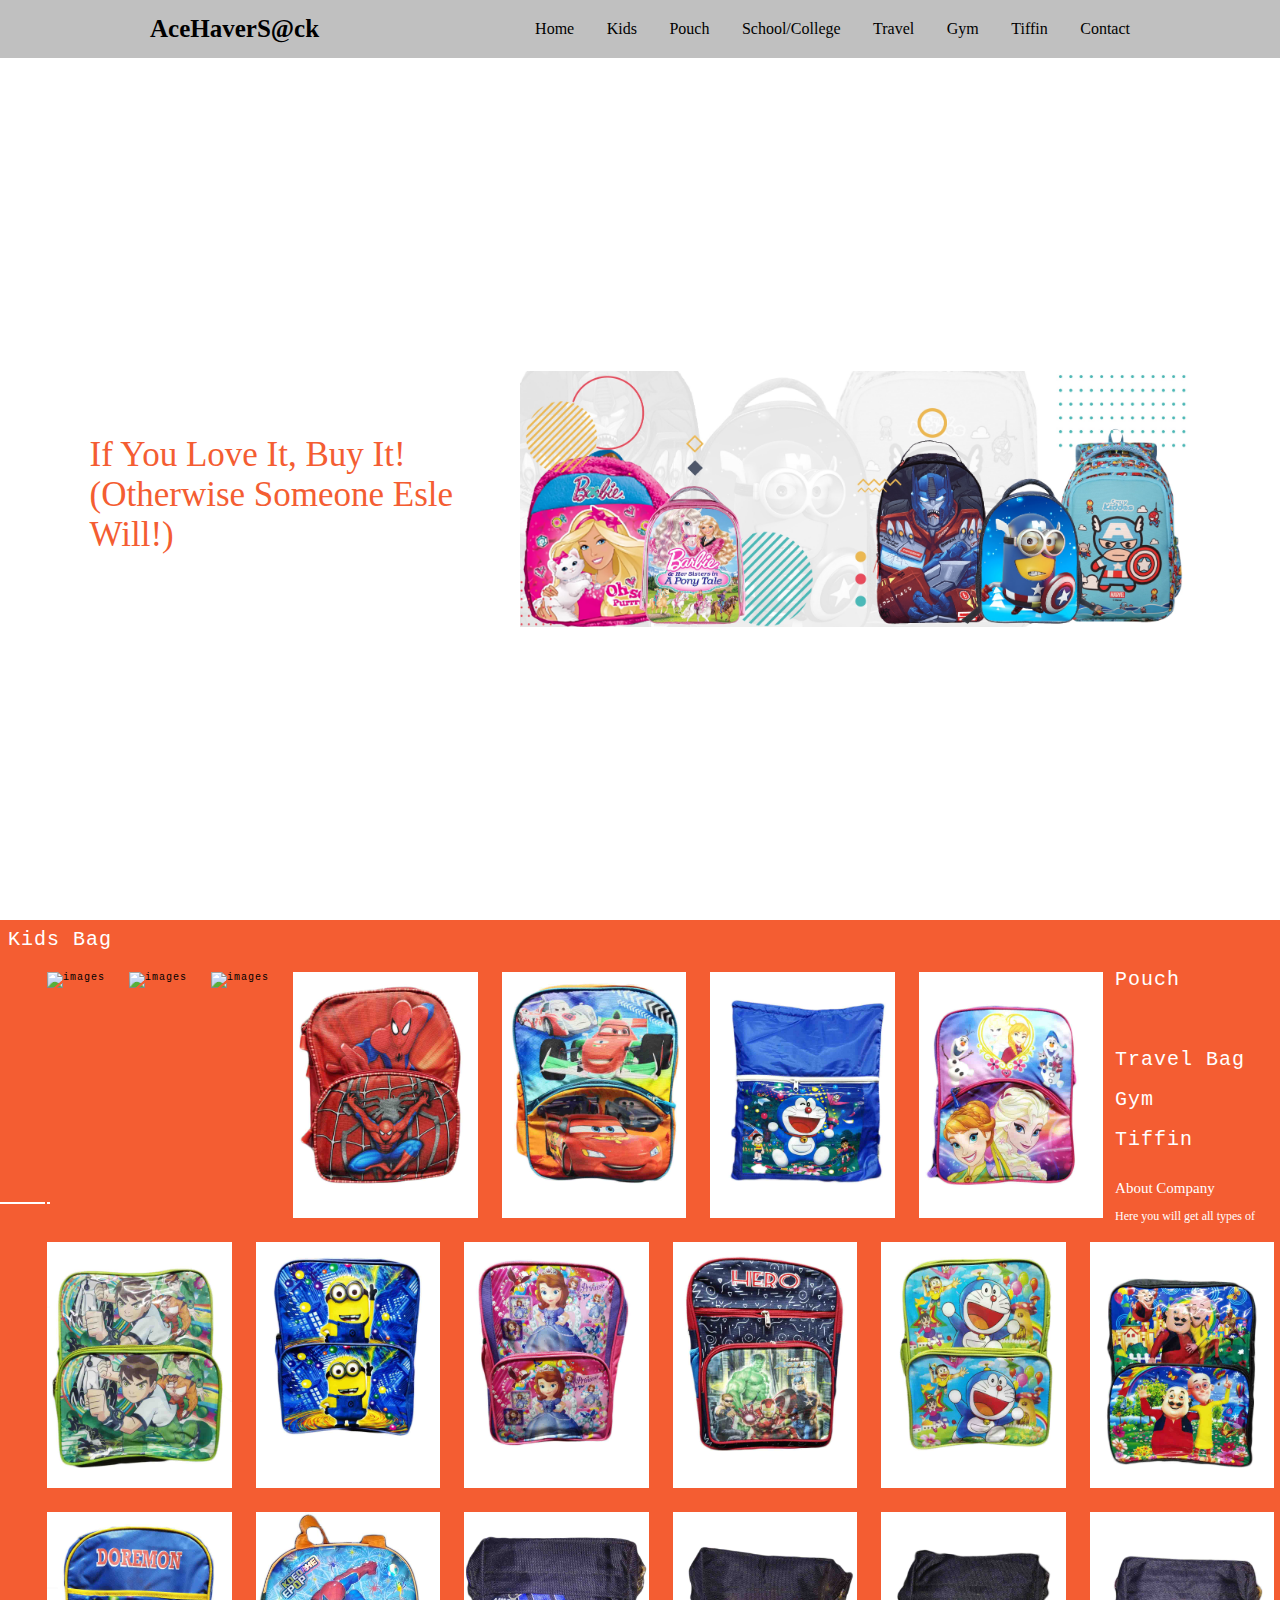
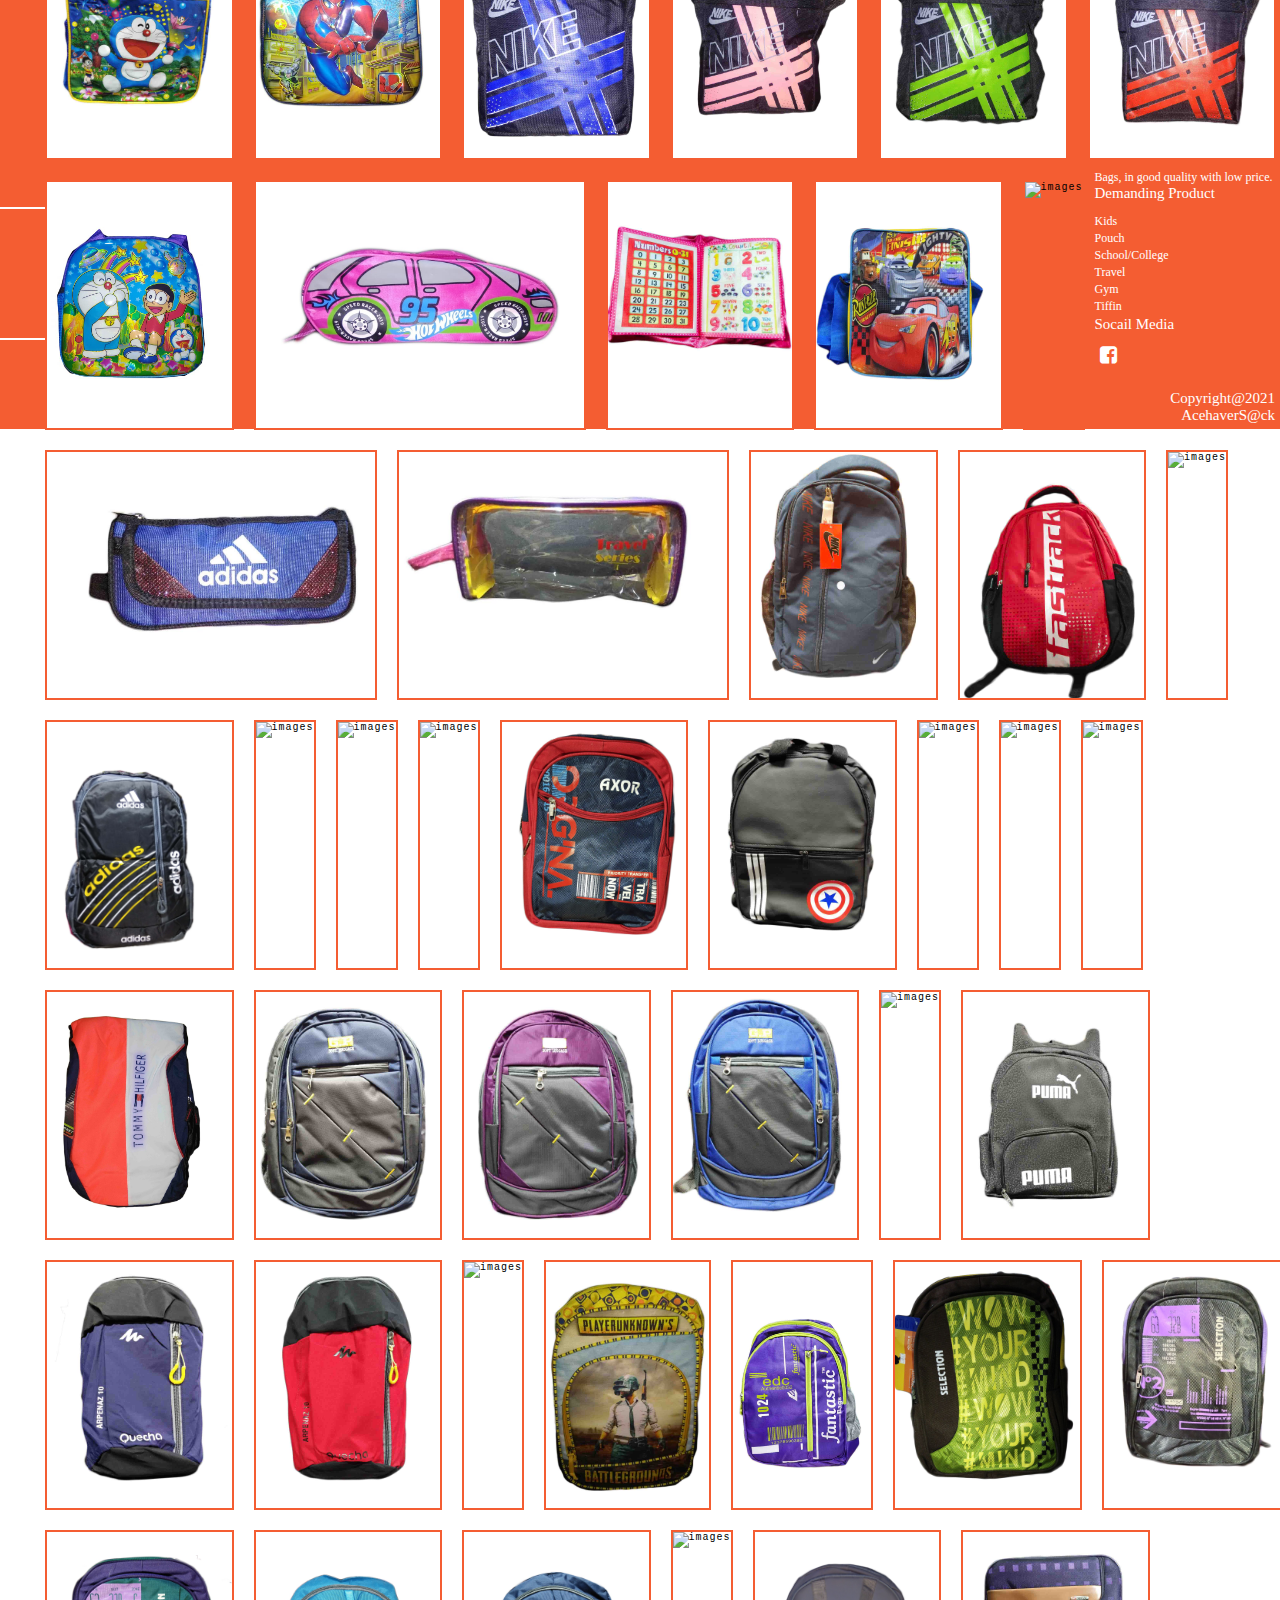
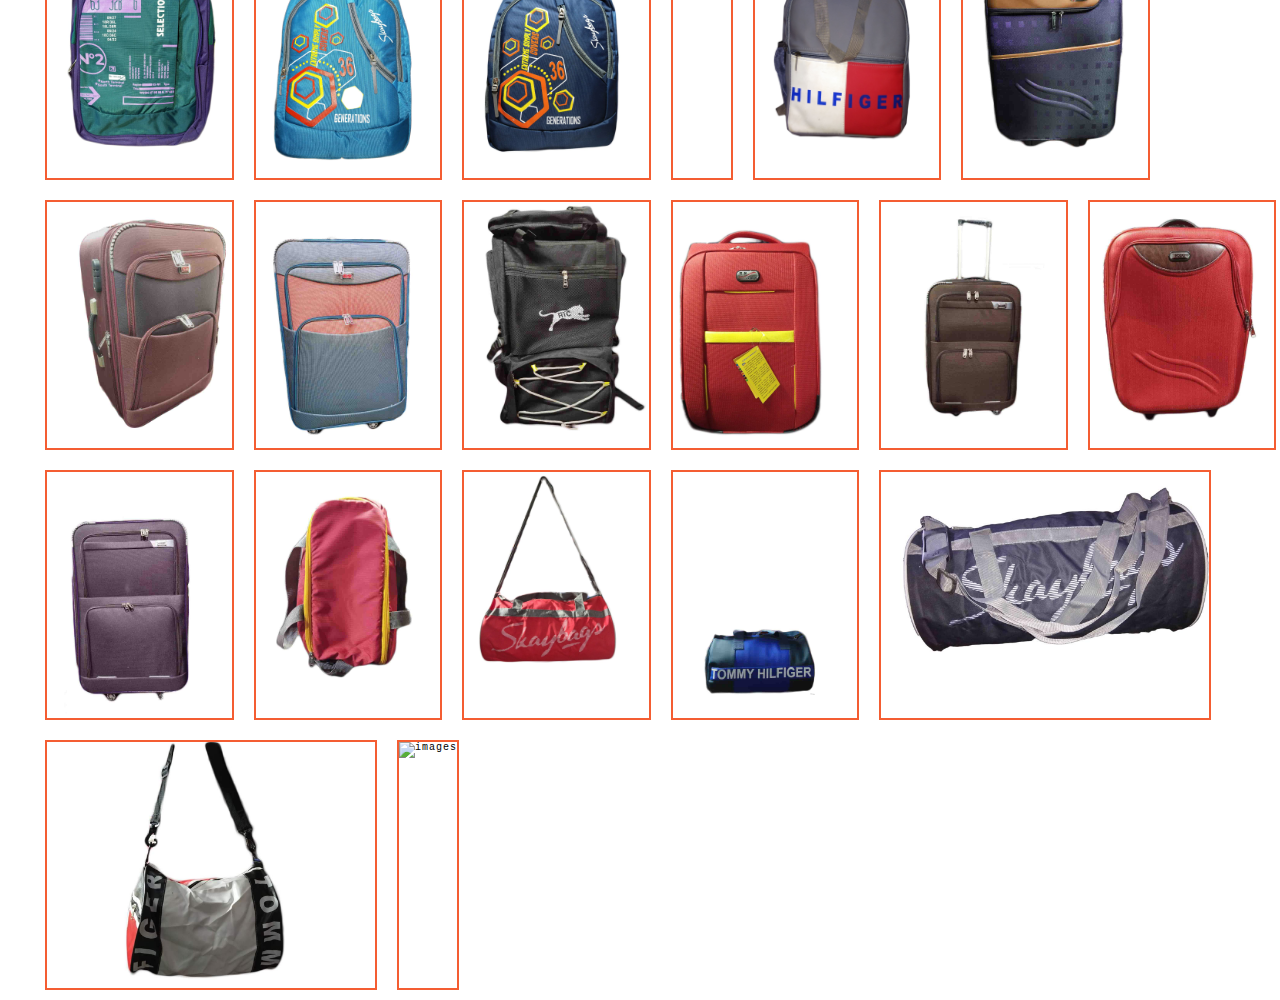
==== commit 161775ee: "updated navbar & added bottom to top btn" ====
--- a/index.html
+++ b/index.html
@@ -11,36 +11,39 @@
     <link rel="stylesheet" href="/css/style.css">
 </head>
 <body>
-    <!-- Header Part Start -->
-    <div id="header">
-        <div class="container">
-            <div class="row">
-                <div class="col-md-4 col-sm-12" id="logo">
-                    <a href="/index.html"><h1>AceHaverS@ck</h1></a>
-                </div>
-                <div class="col-md-8 col-sm-6">
-                    <ul id="menu">
-                        <li><a class=" active" href="/index.html">Home</a></li>
-                        <li><a href="/contact.html">Contact Us</a></li>
-                    </ul>
-                </div>
-            </div>
+    <div class="scrollToTop-btn">
+        <i class="fa fa-angle-up"></i>
+      </div>
+    
+      <!-- header section start -->
+    <header>
+        <a href="/index.html" class="brand">AceHaverS@ck</a>
+        <div class="menu-btn"></div>
+        <div class="navigation">
+            <a href="/index.html">Home</a>
+            <a href="#kids">Kids</a>
+            <a href="#pouch">Pouch</a>
+            <a href="#school/college">School/College</a>
+            <a href="#gym/travel">Travel</a>
+            <a href="#gym">Gym</a>
+            <a href="#tiffin">Tiffin</a>
+            <a href="/contact.html">Contact</a>
         </div>
-    </div> 
-    
-    <div id="banner" class="py-5">
-        <div class="container">
-            <div class="row">
-                <div class="col-md-8 col-lg-6">  
-                    <div class="banner-title">
-                        <h1 class="title">If you love it, buy it! (otherwise, someone else will!)</h1>
-                    </div>
-                </div>
-            </div>
+    </header>
+    <!-- header section end -->
+
+    <!-- home section starts  -->
+    <section class="home" id="home">
+        <div class="content">
+          <h3>If You Love It, Buy It! (Otherwise Someone Esle Will!)</h3>
         </div>
-    </div>
-
-    <!-- Header Part End -->
+        <div class="image">
+          <img src="/image/AceS@ck-01.jpg" alt="">
+      </div>
+    </section>
+    <!-- home section ends -->
+
+
 
     <!-- HighLight Part Start -->
     <!-- <div class="container some">
@@ -108,7 +111,7 @@
                 <img src="/image/kids/barbie.jpg" alt="images">
                 <div class="content1">
                     <h3>Barbie Kids Bag</h3>
-                    <p> code : 001 <br>
+                    <p> Code : 001 <br>
                         Compartment: 1. <br>
                         Bag Type: Handle Bag. <br>
                         Also available in Doremon, Motu Patlu, Barbie, Chota Bheem. <br>
@@ -123,7 +126,7 @@
                 <img src="/image/kids/Big_Doremon.jpg" alt="images">
                 <div class="content1">
                     <h3>Doremon Kids Bag</h3>
-                    <p>code : S01 <br>
+                    <p>Code : S01 <br>
                         Compartment : 3 <br>
                         Bag Size : Medium <br>
                         Closure : One Zipper <br>
@@ -139,7 +142,7 @@
                 <img src="/image/kids/captain-america.jpg" alt="images">
                 <div class="content1">
                     <h3>Digital Avenger Bag</h3>
-                    <p> code : S02 <br>
+                    <p> Code : S02 <br>
                         Compartment : 4 <br>
                         Bag Size : Medium <br>
                         Closure : One Zipper <br>
@@ -494,21 +497,6 @@
             </div>
 
             <div class="col-md-2 box1">
-                <img src="/image/kids/tiffin.jpg" alt="images">
-                <div class="content1">
-                    <h3>Tiffin Bag</h3>
-                    <p> Code : N06 <br>
-                        Compartment: 1 <br>
-                        Bag Type: Handle Bag <br>
-                        100% washable. <br>
-                        To  purchase contact us <b>+91 9819067462</b> <br>
-                        Rs : 150/- <br>
-                        Made in India with❤️<br>
-                    </p>
-                </div>
-            </div>
-
-            <div class="col-md-2 box1">
                 <img src="/image/kids//barbie.jpg" alt="images">
                 <div class="content1">
                     <h3>Barbies kids bag</h3>
@@ -524,9 +512,44 @@
                 </div>
             </div>
         </div> 
-    </div>       
-
-    <!-- school/college part -->
+    </div>  
+    <!-- kids section end -->
+
+
+    <!-- pouch section start -->
+
+    <div id="pouch" class="container some-1">
+        <h2>Pouch</h2>
+        <div class="row sell">
+            <div class="col-md-2 box1">
+                <img src="/image/kids/Pauch.jpg" alt="images">
+                <div class="content1">
+                    <h3>Adidas pouch</h3>
+                    <p>Zipper Pouch (Blue). <br>
+                        Pencil Box.  <br>
+                        Closure Type Zipper. <br>
+                        To  purchase contact us <b>+91 9819067462</b>
+                    </p>
+                </div>
+            </div>
+
+            <div class="col-md-2 box1">
+                <img src="/image/kids/Pouch-1.jpg" alt="images">
+                <div class="content1">
+                    <h3>Transparent Pouch</h3>
+                    <p>Zipper Pouch (Blue). <br>
+                        Pencil Box.  <br>
+                        Closure Type Zipper. <br>
+                        To  purchase contact us <b>+91 9819067462</b>
+                    </p>
+                </div>
+            </div>
+        </div>
+    </div>   
+    <!-- puoch section end -->
+
+
+    <!-- school/college section start -->
 
     <div id="school/college" class="container main1 some-1">
         <h2>School/College/Tution Bag</h2>
@@ -1033,10 +1056,13 @@
             </div>
         </div> 
     </div>      
-
+    <!-- school/college section end  -->
+
+
+    <!-- travel section start -->
     
     <div id="gym/travel" class="container some-1">
-        <h2>Gym/Travel Bag</h2>
+        <h2>Travel Bag</h2>
         <div class="row sell">
             <div class="col-md-2 box1">
                 <img src="/image/travel/travel-7.jpg" alt="images">
@@ -1093,6 +1119,107 @@
             </div>
 
             <div class="col-md-2 box1">
+                <img src="/image/travel/Travel-1-min.jpg" alt="images">
+                <div class="content1">
+                    <h3>Mount Track Bag</h3>
+                    <p>Camping & Hiking Bag<br>
+                        Compartment : 2 Bottle Pockets, 1 Small pockets in Front<br>
+                        No. of Dividers : 1 Dividers on Top<br>
+                        To  purchase contact us <b>+91 9819067462</b> <br>
+                        Rs : 900/- <br>
+                        Made in India with❤️<br>
+                    </p>
+                </div>
+            </div>
+
+            <div class="col-md-2 box1">
+                <img src="/image/travel/travel-2-min.jpg" alt="images">
+                <div class="content1">
+                    <h3>Nano Travel Bag</h3>
+                    <p>2 Storage Compartment( 1 Large & 1 Small) <br>
+                        Color Available: Blue, Black <br>
+                        Trolley Material: Steel <br>
+                        2 Wheels Trolley Suitcase <br>                       
+                        To  purchase contact us <b>+91 9819067462</b> <br>
+                        Price 1700/- <br>
+                        Made in India with❤️ <br> 
+                    </p>
+                </div>
+            </div>
+
+            <div class="col-md-2 box1">
+                <img src="/image/travel/Travel-3-min.jpg" alt="images">
+                <div class="content1">
+                    <h3>Trolley Bag</h3>
+                    <p> Code : 203 <br>
+                        Size : 28 <br>
+                        Color Available: Blue, Black, etc. <br>
+                        Trolley Material: Steel. <br>
+                        2 Wheels Trolley Suitcase. <br>
+                        To  purchase contact us <b>+91 9819067462</b> <br>
+                        Price 2700/- <br>
+                        Made in India with❤️ <br> 
+                    </p>
+                </div>
+            </div>
+
+            <div class="col-md-2 box1">
+                <img src="/image/travel/Travel-4-min.jpg" alt="images">
+                <div class="content1">
+                    <h3>Polo Travel Bag</h3>
+                    <p>Code : T118 <br>
+                        Size : 24 <br>
+                        2 Storage Compartment(1 Large & 1 Small). <br>
+                        Color Available: Blue, Black, etc. <br>
+                        Trolley Material: Steel. <br>
+                        2 Wheels Trolley Suitcase. <br>
+                        To  purchase contact us <b>+91 9819067462</b> <br>
+                        Price 1700/- <br>
+                        Made in India with❤️ <br> 
+                    </p>
+                </div>
+            </div>
+
+            <div class="col-md-2 box1">
+                <img src="/image/travel/Travel-5-min.jpg" alt="images">
+                <div class="content1">
+                    <h3>Trolley Bag</h3>
+                    <p> Code : T04 <br>
+                        Size : 24 <br>
+                        2 Storage Compartment(1 Large & 1 Small). <br>
+                        Color Available: Blue, Black, etc. <br>
+                        Trolley Material: Steel. <br>
+                        2 Wheels Trolley Suitcase. <br>
+                        To  purchase contact us <b>+91 9819067462</b> <br>
+                        Rs : 2500/- <br>
+                        Made in India with❤️ <br> 
+                    </p>
+                </div>
+            </div>
+
+            <div class="col-md-2 box1">
+                <img src="/image/travel/Travel-6-min.jpg" alt="images">
+                <div class="content1">
+                    <h3>Travel Duffel Bag (Red)</h3>
+                    <p>Ideal For : Men & Women. <br>
+                        Expandable Feature : No. <br>
+                        Also Available In Different Color. <br>
+                        No of Wheels and Pockets: No. of Wheels: 0. <br>
+                        To  purchase contact us <b>+91 9819067462</b>
+                    </p>
+                </div>
+            </div>
+        </div>
+    </div>    
+    <!-- travel section end -->
+
+
+    <!-- gym section start -->
+
+    <div id="gym" class="container some-1">
+        <h2>Gym</h2>
+        <div class="row sell">
+            <div class="col-md-2 box1">
                 <img src="/image/travel/gym-1-min.jpg" alt="images">
                 <div class="content1">
                     <h3>Tommy Hilfiger Gym Bag</h3>
@@ -1158,131 +1285,35 @@
                         Made in India with❤️<br>
                     </p>
                 </div>
-            </div>
-
-            <div class="col-md-2 box1">
-                <img src="/image/travel/Travel-1-min.jpg" alt="images">
-                <div class="content1">
-                    <h3>Mount Track Bag</h3>
-                    <p>Camping & Hiking Bag<br>
-                        Compartment : 2 Bottle Pockets, 1 Small pockets in Front<br>
-                        No. of Dividers : 1 Dividers on Top<br>
-                        To  purchase contact us <b>+91 9819067462</b> <br>
-                        Rs : 900/- <br>
-                        Made in India with❤️<br>
-                    </p>
-                </div>
-            </div>
-
-            <div class="col-md-2 box1">
-                <img src="/image/travel/travel-2-min.jpg" alt="images">
-                <div class="content1">
-                    <h3>Nano Travel Bag</h3>
-                    <p>2 Storage Compartment( 1 Large & 1 Small) <br>
-                        Color Available: Blue, Black <br>
-                        Trolley Material: Steel <br>
-                        2 Wheels Trolley Suitcase <br>                       
-                        To  purchase contact us <b>+91 9819067462</b> <br>
-                        Price 1700/- <br>
-                        Made in India with❤️ <br> 
-                    </p>
-                </div>
-            </div>
-
-            <div class="col-md-2 box1">
-                <img src="/image/travel/Travel-3-min.jpg" alt="images">
-                <div class="content1">
-                    <h3>Trolley Bag</h3>
-                    <p> Code : 203 <br>
-                        Size : 28 <br>
-                        Color Available: Blue, Black, etc. <br>
-                        Trolley Material: Steel. <br>
-                        2 Wheels Trolley Suitcase. <br>
-                        To  purchase contact us <b>+91 9819067462</b> <br>
-                        Price 2700/- <br>
-                        Made in India with❤️ <br> 
-                    </p>
-                </div>
-            </div>
-
-            <div class="col-md-2 box1">
-                <img src="/image/travel/Travel-4-min.jpg" alt="images">
-                <div class="content1">
-                    <h3>Polo Travel Bag</h3>
-                    <p>Code : T118 <br>
-                        Size : 24 <br>
-                        2 Storage Compartment(1 Large & 1 Small). <br>
-                        Color Available: Blue, Black, etc. <br>
-                        Trolley Material: Steel. <br>
-                        2 Wheels Trolley Suitcase. <br>
-                        To  purchase contact us <b>+91 9819067462</b> <br>
-                        Price 1700/- <br>
-                        Made in India with❤️ <br> 
-                    </p>
-                </div>
-            </div>
-
-            <div class="col-md-2 box1">
-                <img src="/image/travel/Travel-5-min.jpg" alt="images">
-                <div class="content1">
-                    <h3>Trolley Bag</h3>
-                    <p> Code : T04 <br>
-                        Size : 24 <br>
-                        2 Storage Compartment(1 Large & 1 Small). <br>
-                        Color Available: Blue, Black, etc. <br>
-                        Trolley Material: Steel. <br>
-                        2 Wheels Trolley Suitcase. <br>
-                        To  purchase contact us <b>+91 9819067462</b> <br>
-                        Rs : 2500/- <br>
-                        Made in India with❤️ <br> 
-                    </p>
-                </div>
-            </div>
-
-            <div class="col-md-2 box1">
-                <img src="/image/travel/Travel-6-min.jpg" alt="images">
-                <div class="content1">
-                    <h3>Travel Duffel Bag (Red)</h3>
-                    <p>Ideal For : Men & Women. <br>
-                        Expandable Feature : No. <br>
-                        Also Available In Different Color. <br>
-                        No of Wheels and Pockets: No. of Wheels: 0. <br>
-                        To  purchase contact us <b>+91 9819067462</b>
-                    </p>
-                </div>
-            </div>
+            </div>    
         </div>
-    </div>    
-    
-    
-    <div id="pouch" class="container some-1">
-        <h2>Pouch</h2>
+    </div> 
+    <!-- gym section end -->
+
+
+    <!-- tiffin section start -->
+
+    <div id="tiffin" class="container some-1">
+        <h2>Tiffin</h2>
         <div class="row sell">
             <div class="col-md-2 box1">
-                <img src="/image/kids/Pauch.jpg" alt="images">
-                <div class="content1">
-                    <h3>Adidas pouch</h3>
-                    <p>Zipper Pouch (Blue). <br>
-                        Pencil Box.  <br>
-                        Closure Type Zipper. <br>
-                        To  purchase contact us <b>+91 9819067462</b>
-                    </p>
-                </div>
-            </div>
-
-            <div class="col-md-2 box1">
-                <img src="/image/kids/Pouch-1.jpg" alt="images">
-                <div class="content1">
-                    <h3>Transparent Pouch</h3>
-                    <p>Zipper Pouch (Blue). <br>
-                        Pencil Box.  <br>
-                        Closure Type Zipper. <br>
-                        To  purchase contact us <b>+91 9819067462</b>
-                    </p>
-                </div>
-            </div>
+                <img src="/image/kids/tiffin.jpg" alt="images">
+                <div class="content1">
+                    <h3>Tiffin Bag</h3>
+                    <p> Code : N06 <br>
+                        Compartment: 1 <br>
+                        Bag Type: Handle Bag <br>
+                        100% washable. <br>
+                        To  purchase contact us <b>+91 9819067462</b> <br>
+                        Rs : 150/- <br>
+                        Made in India with❤️<br>
+                    </p>
+                </div>
+            </div>
+
         </div>
     </div>        
+    <!-- tiffin section end -->
 
 
     <!-- sell part end -->
@@ -1302,11 +1333,12 @@
                     <div class="footer-widget">
                         <h4>Demanding Product</h4>
                        <ul class="latest-news">
-                        <li><a href="#gym/travel">Gym Bag</a></li>
-                        <li><a href="#gym/travel">Tracking/Travel Bag</a></li>
-                        <li><a href="#pouch">Pouch</a></li>
-                        <li><a href="#kids">stylish Kids Bag</a></li>
-                        <li><a href="#school/college">College/School Bags</a></li>
+                        <li><a href="#">Kids</a></li>
+                        <li><a href="#">Pouch</a></li>
+                        <li><a href="#">School/College</a></li>
+                        <li><a href="#">Travel</a></li>
+                        <li><a href="#">Gym</a></li>
+                        <li><a href="#">Tiffin</a></li>
                        </ul>
                     </div>
                 </div>
@@ -1333,5 +1365,6 @@
     </div>
 
     <!-- Footer Part end -->
+    <script src="/js/script.js"></script>
 </body>
 </html>--- a/css/style.css
+++ b/css/style.css
@@ -1,60 +1,152 @@
 *{
     margin: 0;
-    font-family: 'Courier New', Courier, monospace;
     padding: 0;
+    box-sizing: border-box;
+    font-family: 'Courier New', Courier, monospace sans-serif;
+    scroll-behavior: smooth;
+    font-weight: normal;
+    transition: all .3s cubic-bezier(.16,.8,.62,1.52);
+    text-decoration: none;
+    outline: none;
+    border:none;
+}
+
+.scrollToTop-btn{
+    z-index: 999;
+    position: fixed;
+    background: #f45d32;
+    color: #fff;
+    width: 45px;
+    height: 45px;
+    right: 0;
+    bottom: 10px;
+    font-size: 22px;
+    text-align: center;
+    line-height: 45px;
+    border-radius: 3px;
+    cursor: pointer;
+    pointer-events: none;
+    opacity: 0;
+    transition: all 0.3s ease;
+}
+  
+.scrollToTop-btn.active{
+    right: 20px;
+    opacity: 1;
+    pointer-events: auto;
+}
+  
+header{
+    z-index: 999;
+    position: fixed;
+    background: #c0c0c0;
+    top: 0;
+    left: 0;
+    width: 100%;
+    padding: 15px 150px;
+    display: flex;
+    justify-content: space-between;
+    align-items: center;
+    transition: 0.5s ease;
+}
+  
+header.sticky{
+    background: #f45d32;
+    padding: 10px 170px;
+}
+  
+header .brand{
+    color: #000;
+    font-size: 25px;
+    font-weight: bold;
+    text-decoration: none;
+}
+
+header .navigation{
+    position: relative;
+}
+  
+header .navigation a{
+    color: #000;
+    font-size: 16px;
+    font-weight: normal;
+    text-decoration: none;
+    margin-left: 30px;
+}
+
+header .navigation a:hover{
+    color: #f45d32;
+}
+  
+header.sticky .navigation a:hover{
+    color: #fff;
+}
+
+
+*::selection{
+    background: #f45d32;
+    color:#fff;
 }
 
 html{
-    scroll-behavior: smooth;
-}
-/* Header Styling Start */
-
-#header {
-    color: #ffffff;
-    background: #f45d32;
-}
-#logo a{
-    text-decoration: none;
-    color: #fff;
+    font-size: 62.5%;
+    overflow-x: hidden;
+}
+
+body{
+    overflow-x: hidden;
+}
+
+html::-webkit-scrollbar{
+    width: 8px;
+    border-radius: 10%;
+}
+
+html::-webkit-scrollbar-track{
+    background:#000;
+}
+
+html::-webkit-scrollbar-thumb{
+    background: #e62429;
+}
+
+section{
+    min-height: 100vh;
+    padding: 0 7%;
+    padding-top: 100px;
+}
+
+.home{
+    display: flex;
+    align-items: center;
+    justify-content: center;
+    flex-wrap: wrap;
+    background: url(/image) no-repeat;
+    background-size: cover;
+    background-position: center;
+    background-attachment: fixed;
+    margin-bottom: 20px;
+}
+
+.home .image{
+    flex: 1 1 640px;
+}
+
+.home .image img{
+    width: 100%;
+}
+
+.home .content{
+    flex:1 1 40rem;
+    padding: 64px 0;
+}
+
+.home .content h3{
+    color: #f45d32;
     font-size: 35px;
-    /* margin-top: 2px; */
-}
-#menu{
-    list-style: none;
-    margin: 0;
-    padding: 0px;
-    float: right;
-}
-
-#menu li{
-    display: inline-block;
-}
-#menu li a{
-    color: white;
-    font-size: 24px;
-    padding: 10px 8px;
-    text-decoration: none;
-    display: block;
-}
-#menu li a:hover{
-    background: #c72d02;
-}
-#banner{
-    background: url(../image/AceS@ck-01.jpg) no-repeat 0 0;
-    background-size: cover;
-    height: 100vh;
-    width: 100%;
-    margin-bottom: 20px;
-}
-.banner-title{
-    padding-top: 3rem;
-}
-.banner-title h1{
-    background: rgba(255, 255, 255, 0.8);
-    display: inline-block;
-    padding: 10px;
-    margin: 0;
-}
+    padding-bottom: 1rem;
+}
+
 /* Header Styling End */
 
 
@@ -146,8 +238,8 @@
 .some-1 h2{
     background: #f45d32;
     color: #fff;
-    font-size: 24px;
-    padding: 10px;
+    font-size: 20px;
+    padding: 8px;
     height: 40px;
 }   
 .product-top{
@@ -233,7 +325,7 @@
     width: 100%;
     justify-content: center;
     align-items: center;
-    padding: 50px 100px 0 400px;
+    padding: 100px 100px 0 400px;
 }
 
 .box{
@@ -465,7 +557,7 @@
 
 @media (max-width: 768px){
     .center {
-        padding: 25px 50px 0 200px;
+        padding: 75px 50px 0 200px;
     }
     #menu li a{
         text-align: center;
@@ -475,7 +567,7 @@
 
 @media (max-width: 414px){
     .center {
-        padding: 15px 25px 0 60px;
+        padding: 75px 25px 0 60px;
     }
     .box1{
         height: 450px;
@@ -491,6 +583,15 @@
         margin-right: 50px;
     }
 }
+@media (max-width: 460px){
+    .center{
+        padding: 75px 25px 0 60px;
+    }
+    #menu li a{
+        margin-right: 50px;
+    }
+}
+
 @media(max-width: 520px){
     #menu li a{
         margin-right: 50px;
@@ -498,7 +599,7 @@
 }
 @media (max-width: 360px){
     .center {
-        padding: 15px 25px 0 40px;
+        padding: 85px 25px 0 40px;
     }
     .box1{
         height: 400px;
@@ -527,3 +628,86 @@
 }
 
 
+
+
+
+
+
+
+
+
+
+
+
+
+
+
+
+
+
+@media (max-width: 1040px){
+    header{
+      padding: 12px 20px;
+    }
+  
+    header.sticky{
+      padding: 10px 20px;
+    }
+  
+    header .navigation{
+      display: none;
+    }
+  
+    header .navigation.active{
+      z-index: 888;
+      position: fixed;
+      background: #fff;
+      top: 0;
+      right: 0;
+      width: 380px;
+      height: 100%;
+      display: flex;
+      justify-content: center;
+      align-items: center;
+      flex-direction: column;
+      box-shadow: 0 5px 25px rgba(1 1 1 / 15%);
+      transition: 0.3s ease;
+    }
+  
+    header .navigation a{
+      color: #000;
+      font-size: 20px;
+      margin: 10px;
+      padding: 0 20px;
+      border-radius: 20px;
+    }
+  
+    header .navigation a:hover{
+      background: #f45d32;
+      color: #fff;
+      transition: 0.3s ease;
+    }
+  
+    .menu-btn{
+      position: absolute;
+      background: url(/image/menu.png)no-repeat;
+      background-size: 30px;
+      background-position: center;
+      width: 40px;
+      height: 40px;
+      right: 0;
+      margin: 0 20px;
+      cursor: pointer;
+      transition: 0.3s ease;
+    }
+  
+    .menu-btn.active{
+      z-index: 999;
+      background: url(/image/close.png)no-repeat;
+      background-size: 25px;
+      background-position: center;
+      transition: 0.3s ease;
+      filter: invert(1);
+    }
+}
+
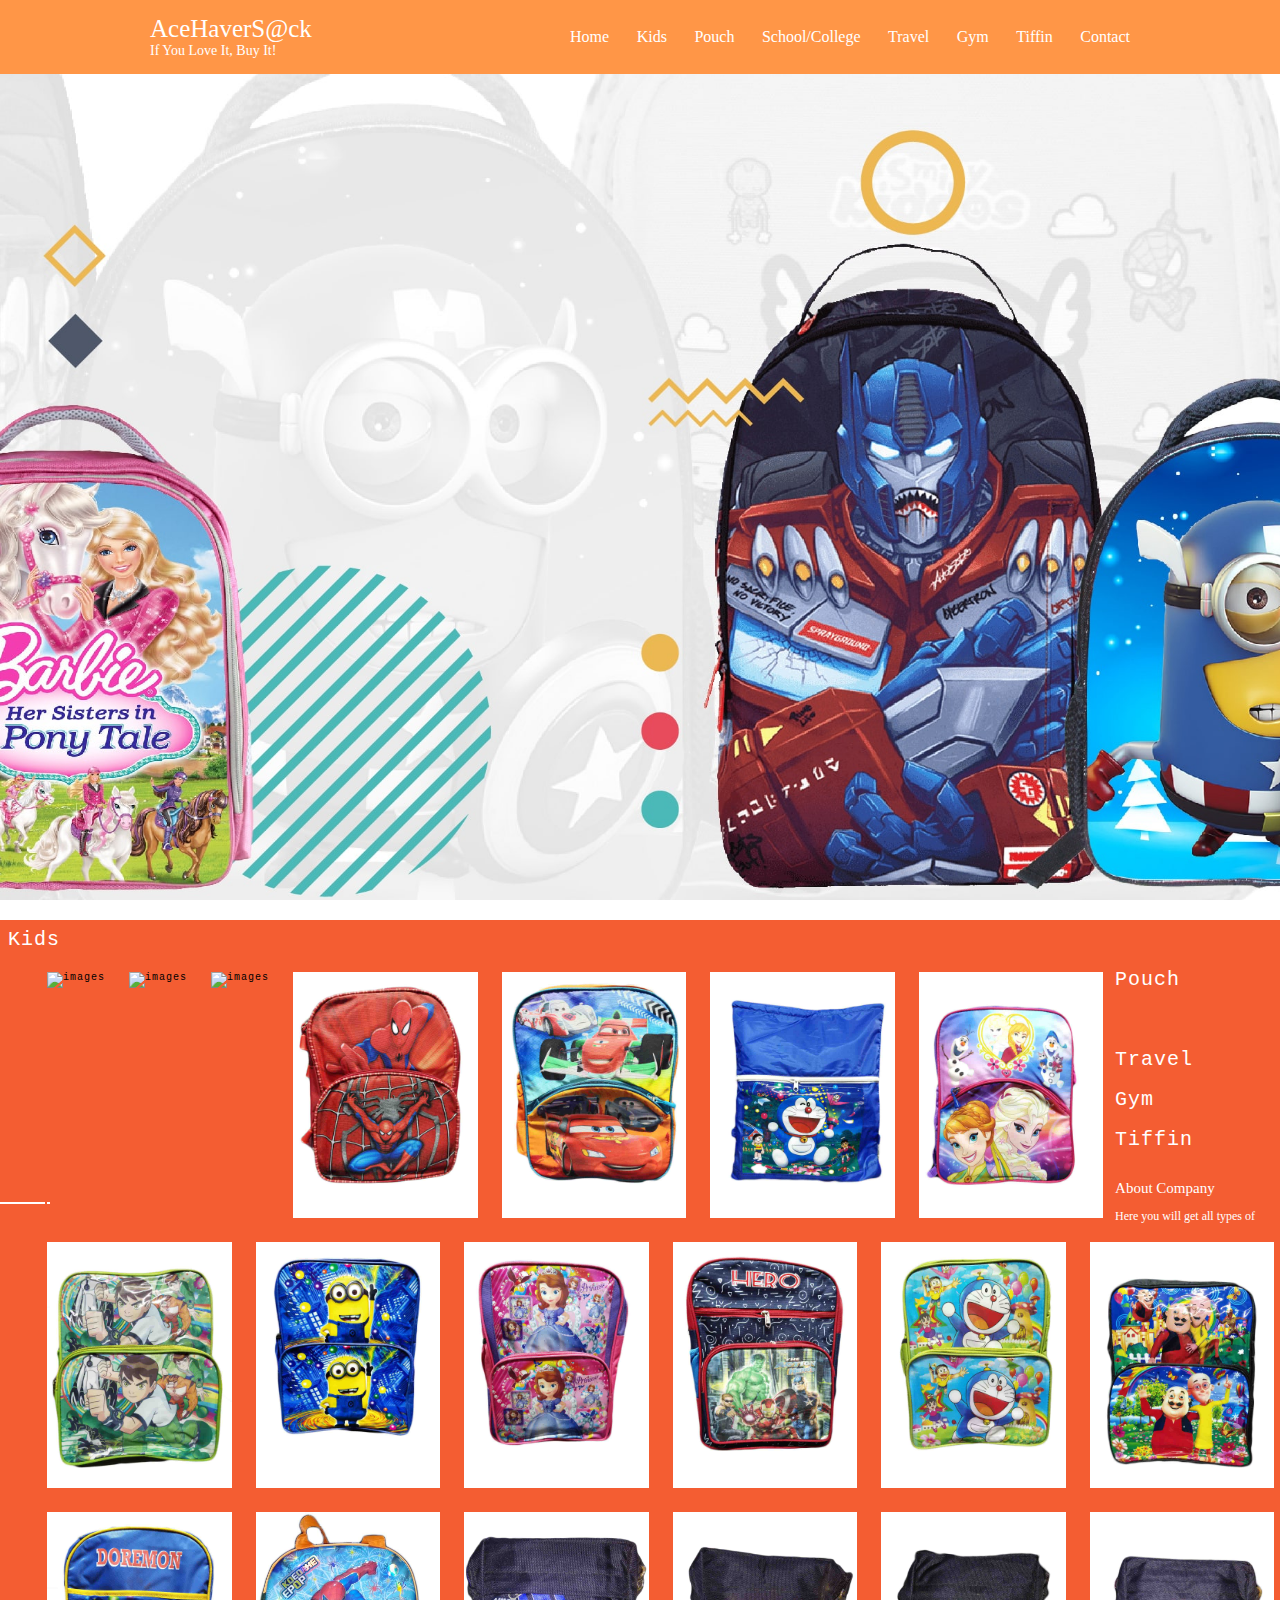
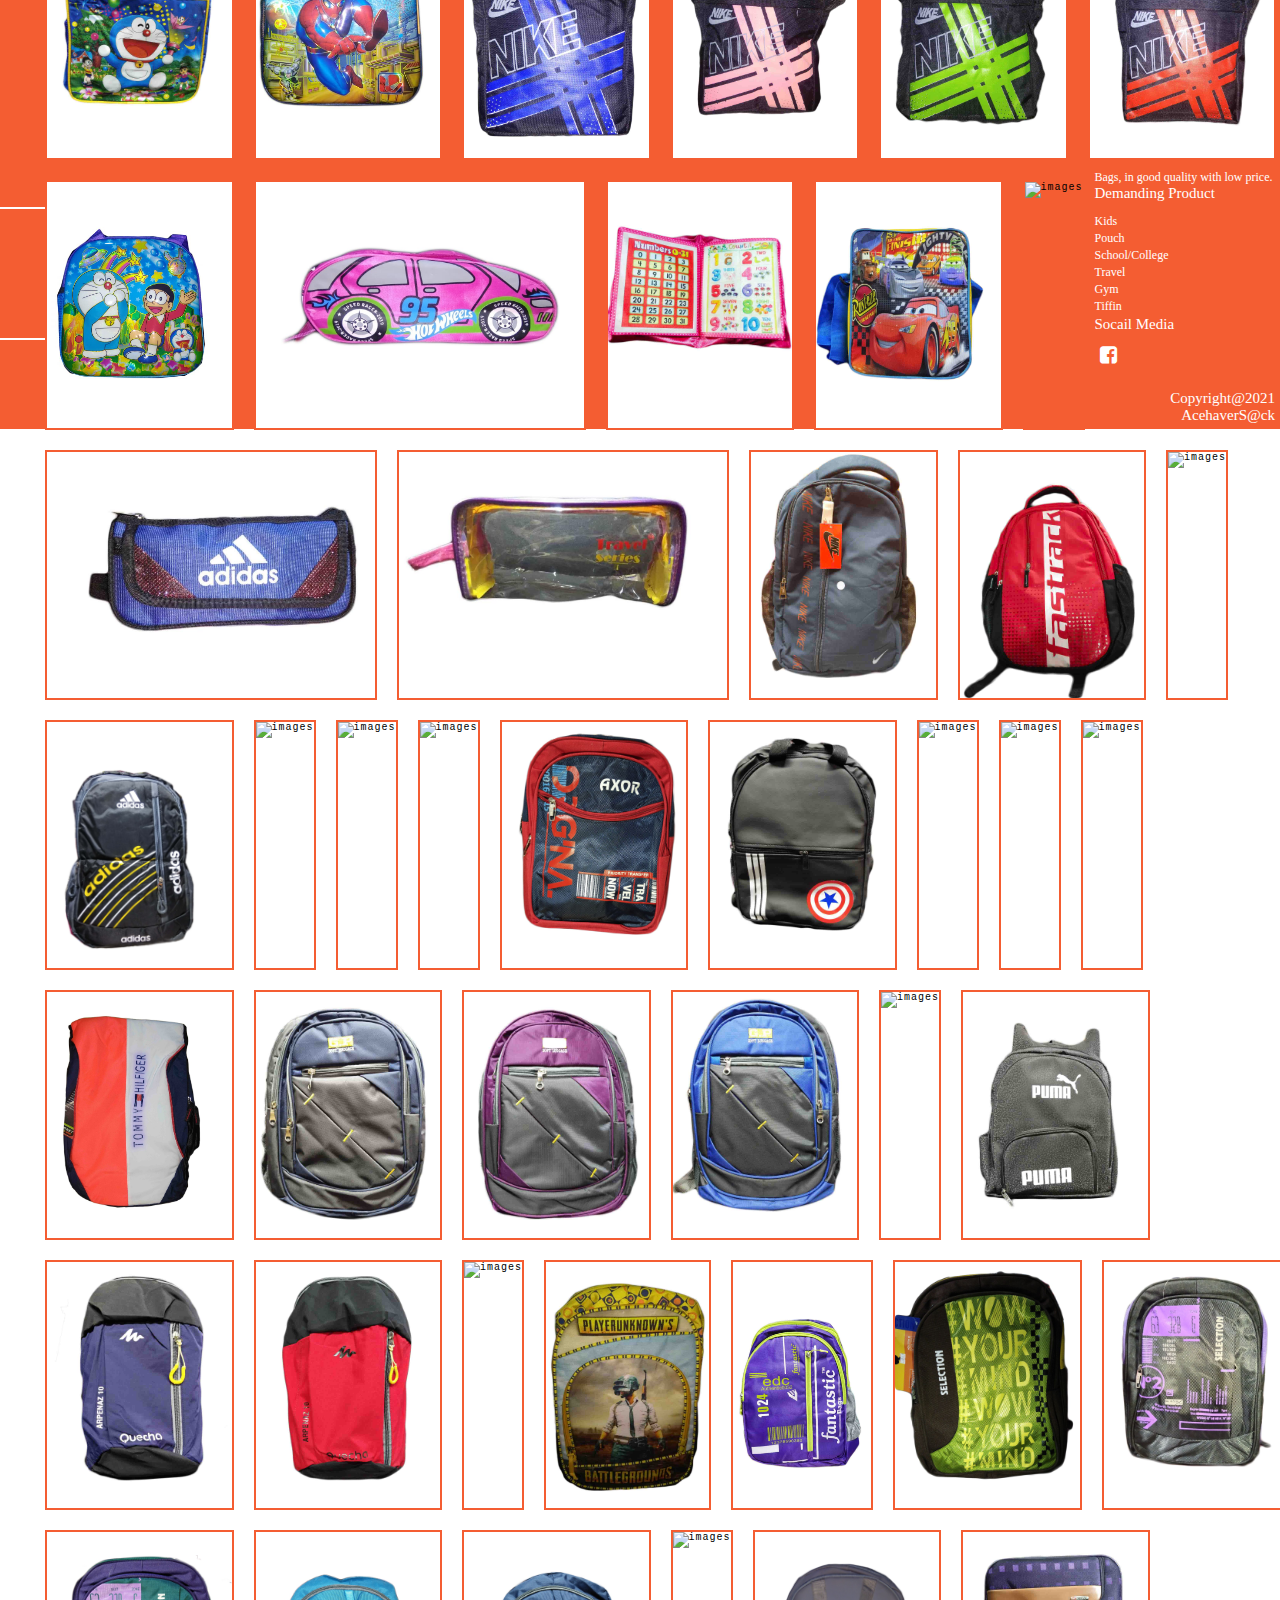
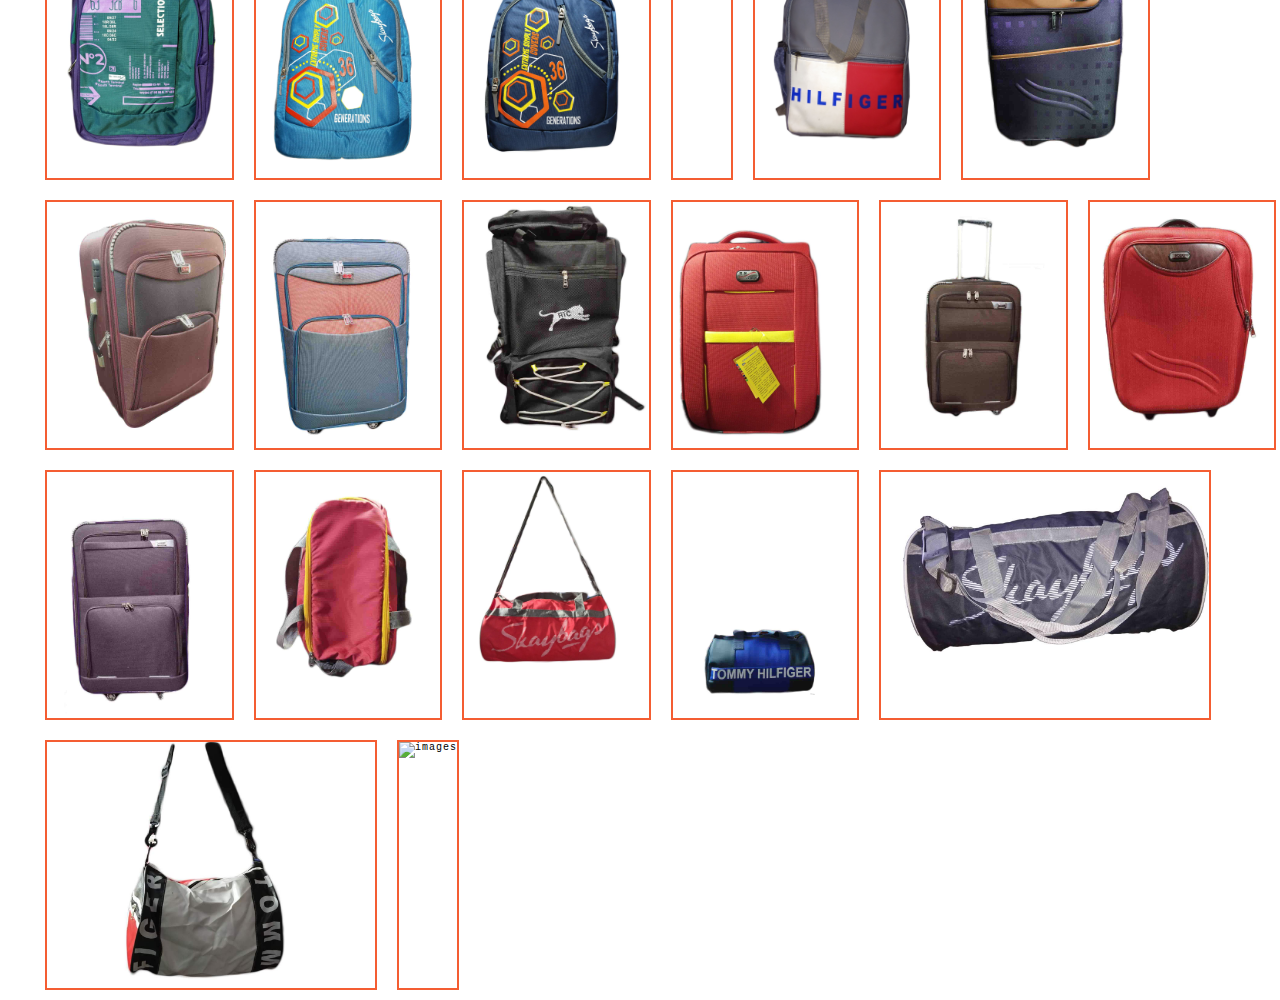
==== commit e13b149c: "navbar updated" ====
--- a/index.html
+++ b/index.html
@@ -17,7 +17,12 @@
     
       <!-- header section start -->
     <header>
-        <a href="/index.html" class="brand">AceHaverS@ck</a>
+        <div>
+            <a href="/index.html" class="brand">AceHaverS@ck</a>
+            <div class="tag-line">
+                <span>If You Love It, Buy It!</span>
+            </div>
+        </div>
         <div class="menu-btn"></div>
         <div class="navigation">
             <a href="/index.html">Home</a>
@@ -34,12 +39,12 @@
 
     <!-- home section starts  -->
     <section class="home" id="home">
-        <div class="content">
+        <!-- <div class="content">
           <h3>If You Love It, Buy It! (Otherwise Someone Esle Will!)</h3>
         </div>
         <div class="image">
-          <img src="/image/AceS@ck-01.jpg" alt="">
-      </div>
+          <img src="/image/" alt="">
+      </div> -->
     </section>
     <!-- home section ends -->
 
@@ -105,7 +110,7 @@
     <!-- Sell Part Start -->
 
     <div id="kids" class="container main1 some-1">
-        <h2>Kids Bag</h2>
+        <h2>Kids</h2>
         <div class="row sell">
             <div class="col-md-2 box1">
                 <img src="/image/kids/barbie.jpg" alt="images">
@@ -552,7 +557,7 @@
     <!-- school/college section start -->
 
     <div id="school/college" class="container main1 some-1">
-        <h2>School/College/Tution Bag</h2>
+        <h2>School/College</h2>
         <div class="row sell">
             <div class="col-md-2 box1">
                 <img src="/image/college/nike-sc-bag.jpg" alt="images">
@@ -1062,7 +1067,7 @@
     <!-- travel section start -->
     
     <div id="gym/travel" class="container some-1">
-        <h2>Travel Bag</h2>
+        <h2>Travel</h2>
         <div class="row sell">
             <div class="col-md-2 box1">
                 <img src="/image/travel/travel-7.jpg" alt="images">
@@ -1314,6 +1319,7 @@
         </div>
     </div>        
     <!-- tiffin section end -->
+
 
 
     <!-- sell part end -->
--- a/css/style.css
+++ b/css/style.css
@@ -39,7 +39,7 @@
 header{
     z-index: 999;
     position: fixed;
-    background: #c0c0c0;
+    background: #ff9647;
     top: 0;
     left: 0;
     width: 100%;
@@ -56,22 +56,26 @@
 }
   
 header .brand{
-    color: #000;
+    float: left;
+    color: #fff;
     font-size: 25px;
-    font-weight: bold;
+    font-weight: 500;
     text-decoration: none;
 }
-
+header .tag-line{
+    color: #fff;
+    font-size: 14px;
+}
 header .navigation{
     position: relative;
 }
   
 header .navigation a{
-    color: #000;
+    color: #fff;
     font-size: 16px;
     font-weight: normal;
     text-decoration: none;
-    margin-left: 30px;
+    margin-left: 25px;
 }
 
 header .navigation a:hover{
@@ -121,7 +125,7 @@
     align-items: center;
     justify-content: center;
     flex-wrap: wrap;
-    background: url(/image) no-repeat;
+    background: url(/image/AceS@ck-01.jpg) no-repeat;
     background-size: cover;
     background-position: center;
     background-attachment: fixed;
@@ -661,7 +665,7 @@
     header .navigation.active{
       z-index: 888;
       position: fixed;
-      background: #fff;
+      background: #f45d32;
       top: 0;
       right: 0;
       width: 380px;
@@ -675,17 +679,18 @@
     }
   
     header .navigation a{
-      color: #000;
+      color: #fff;
       font-size: 20px;
+      font-family: 'Courier New', Courier, monospace;
       margin: 10px;
       padding: 0 20px;
       border-radius: 20px;
     }
   
     header .navigation a:hover{
-      background: #f45d32;
-      color: #fff;
-      transition: 0.3s ease;
+      background: #fff;
+      color: #000;
+      transition: 0.2s ease;
     }
   
     .menu-btn{
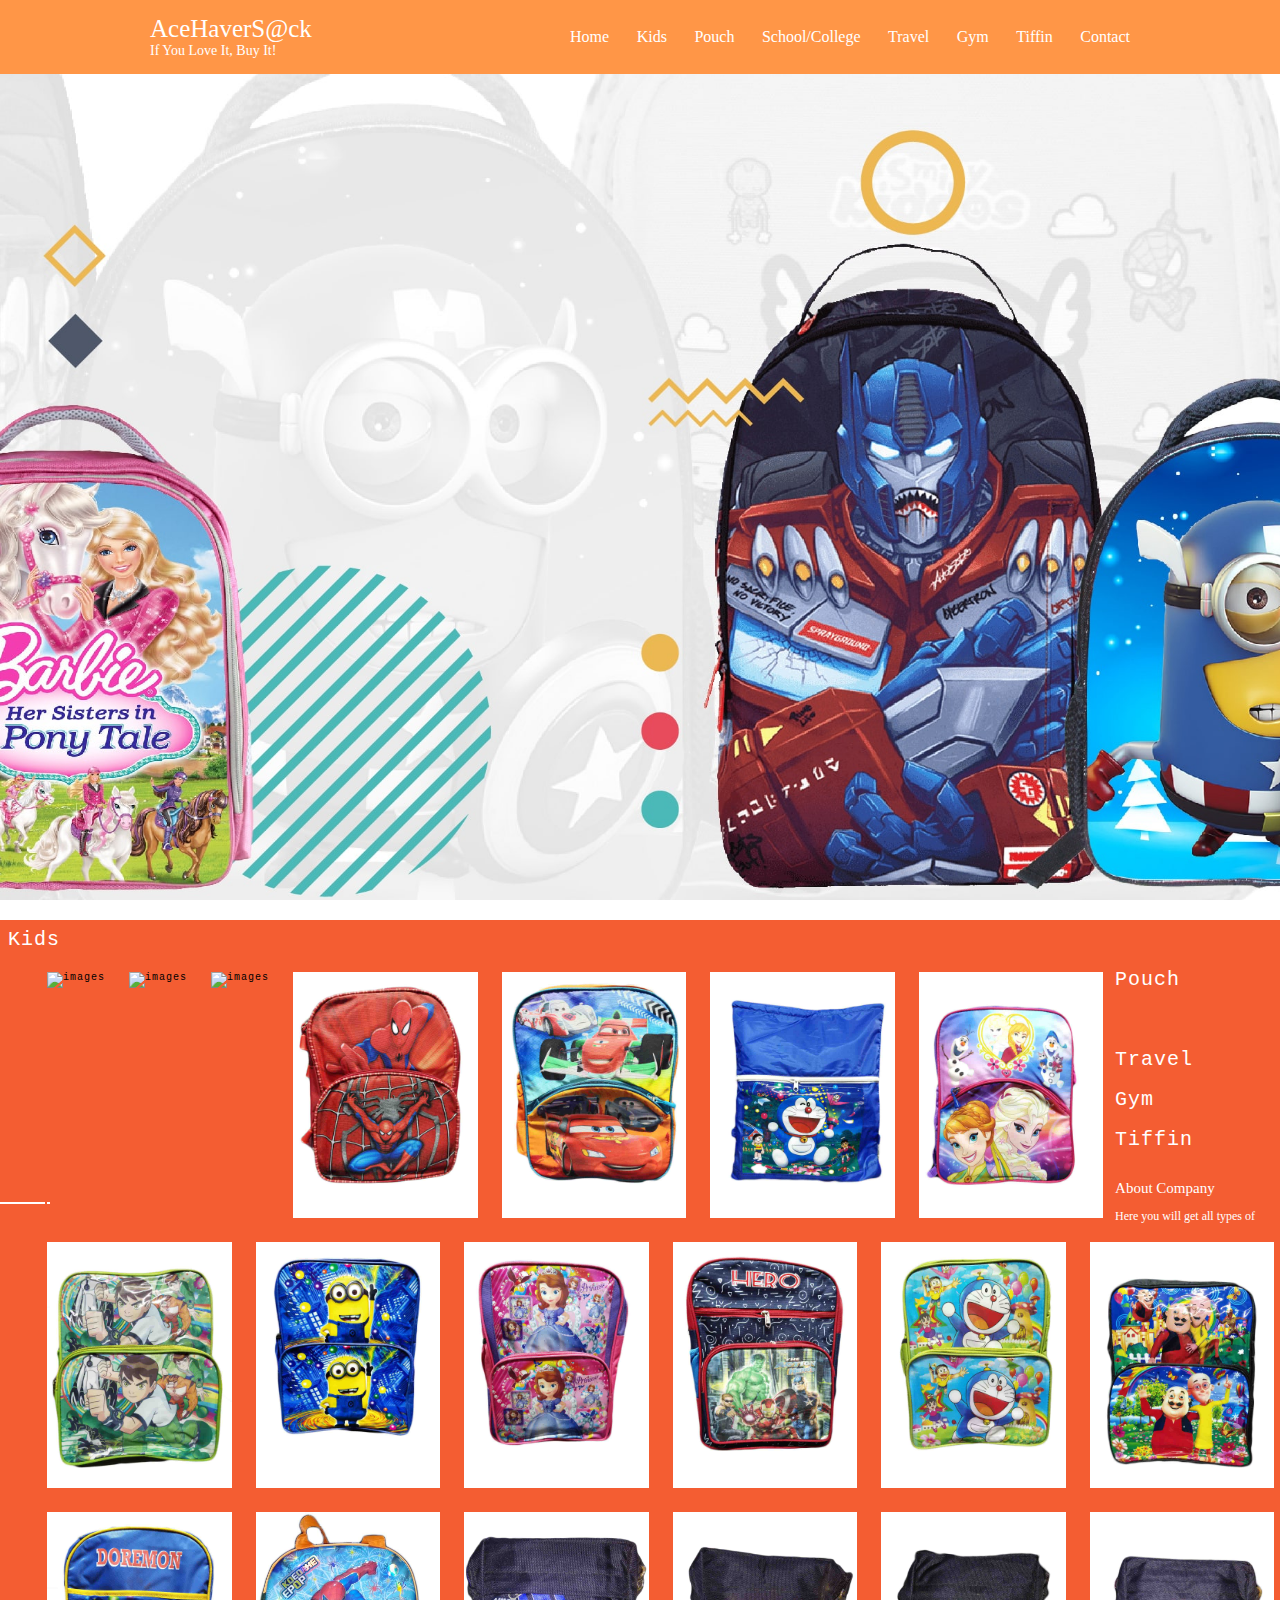
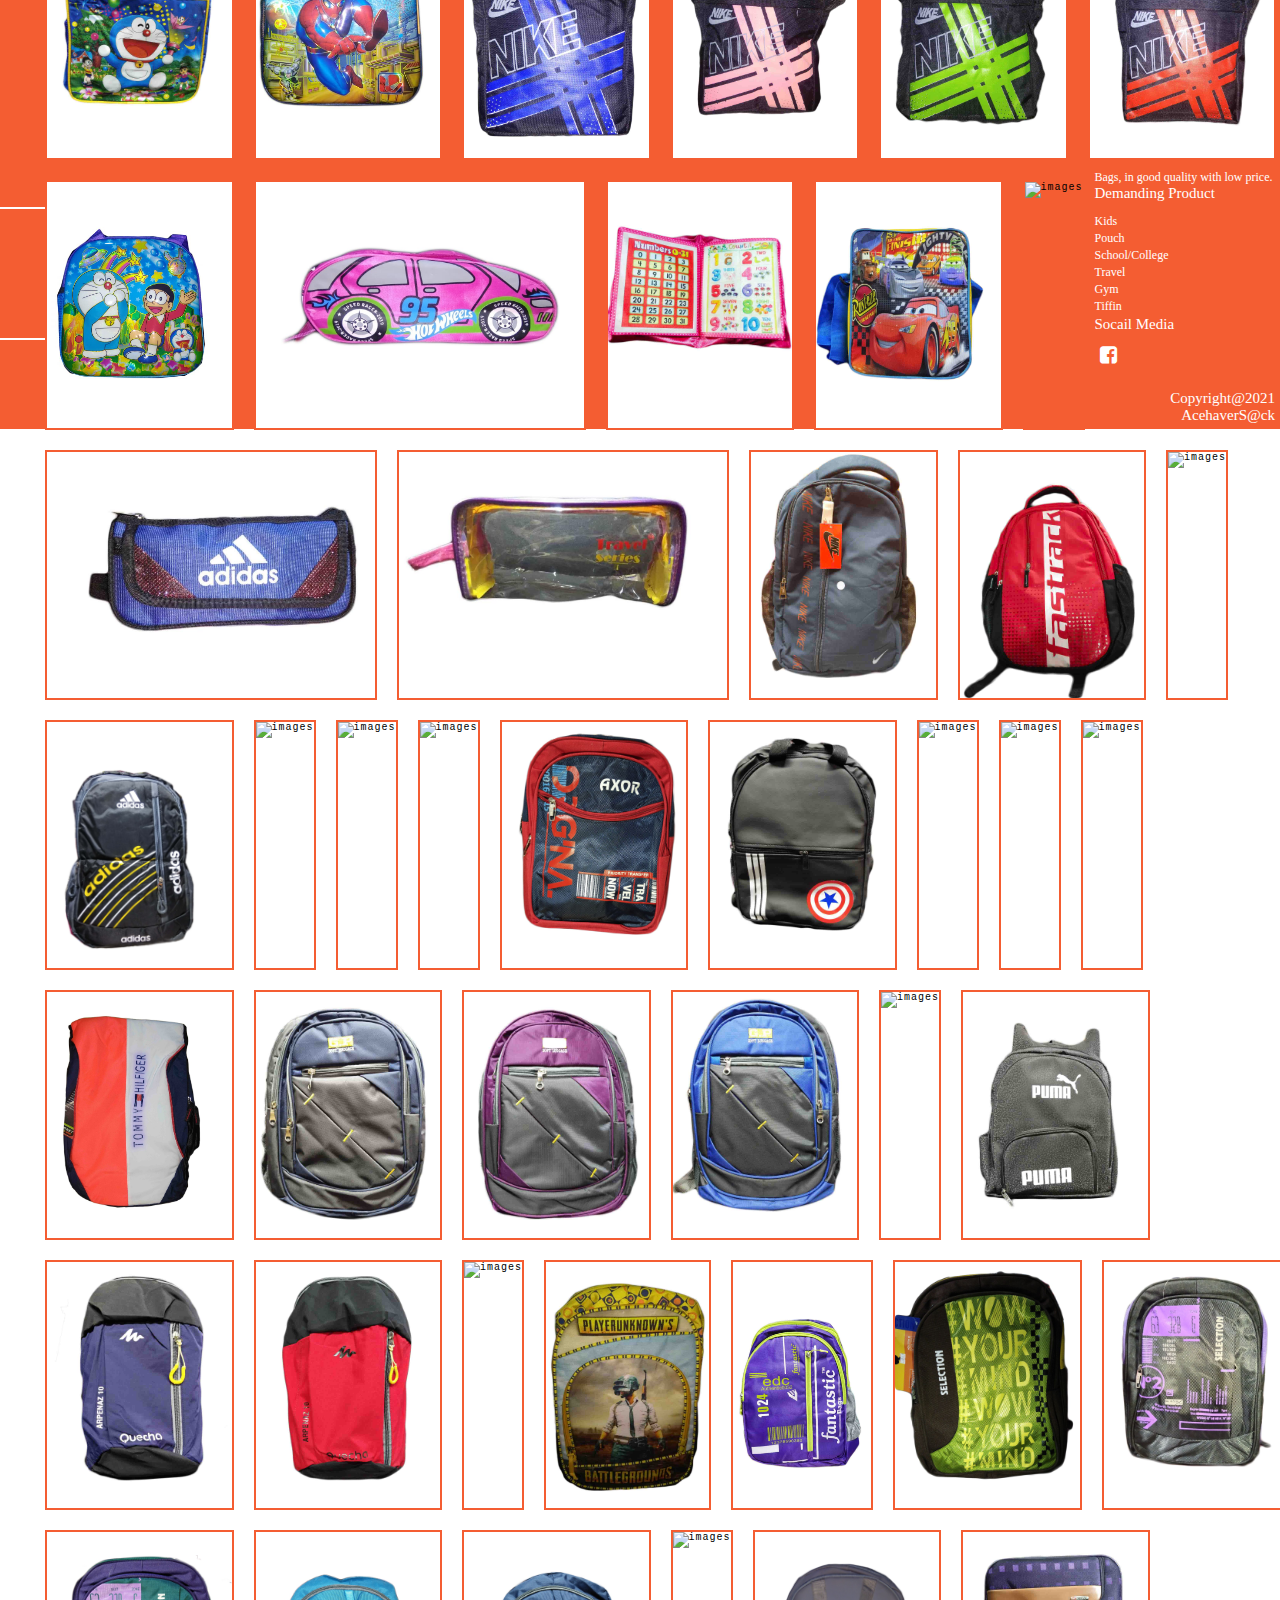
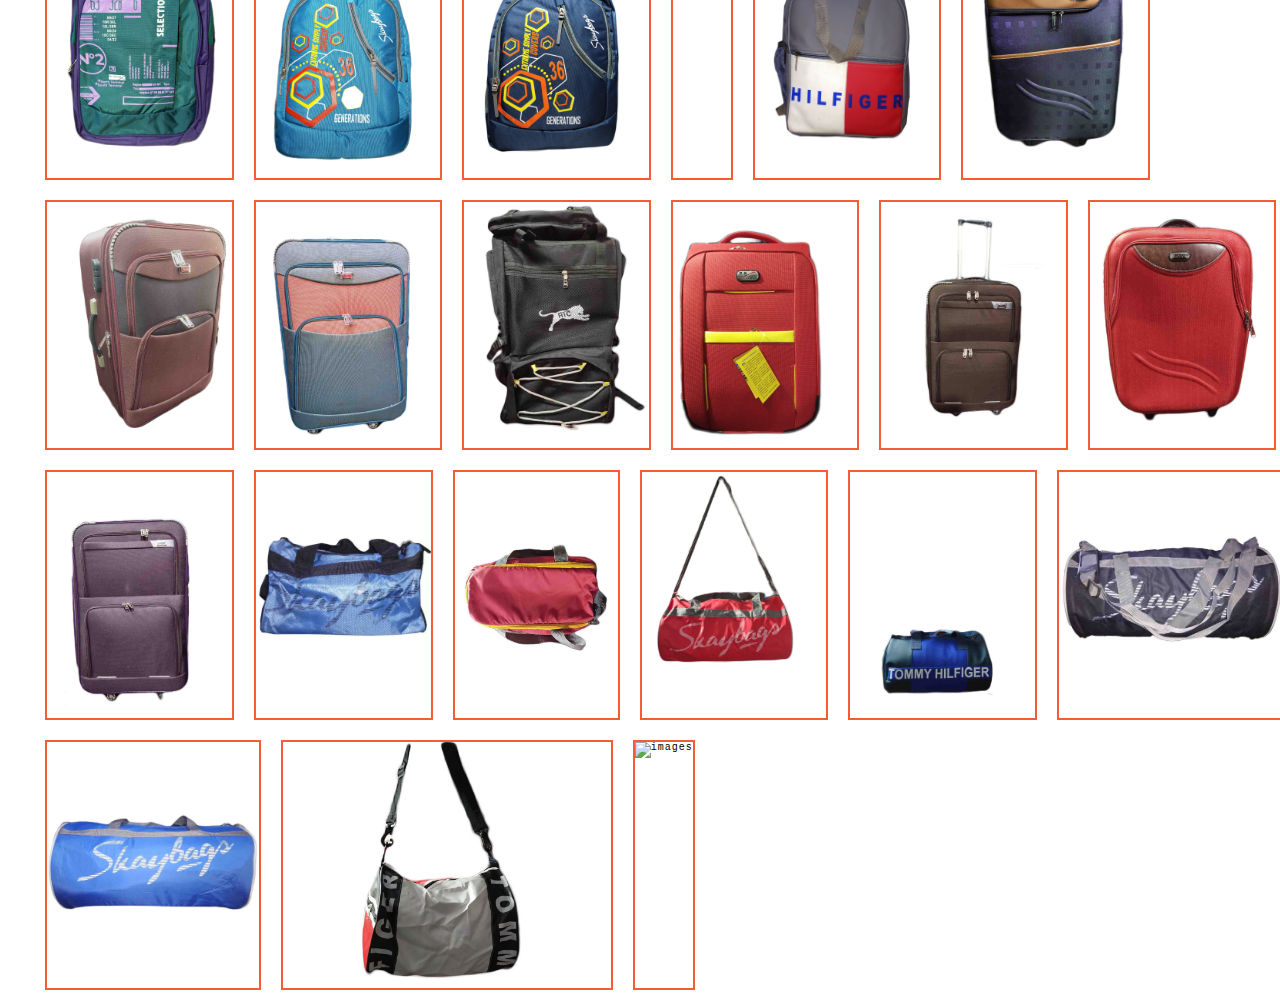
==== commit 95f64e31: "updated" ====
--- a/index.html
+++ b/index.html
@@ -1203,6 +1203,21 @@
             </div>
 
             <div class="col-md-2 box1">
+                <img src="/image/travel/Skybag-1-min.jpg" alt="images">
+                <div class="content1">
+                    <h3>Trolley Bag</h3>
+                    <p> Code :  <br>
+                        Size :  <br>
+                        2 Storage Compartment(1 Large & 1 Small). <br>
+                        Color Available: Black, Red etc. <br>
+                        To  purchase contact us <b>+91 9819067462</b> <br>
+                        Rs : 2500/- <br>
+                        Made in India with❤️ <br> 
+                    </p>
+                </div>
+            </div>
+
+            <div class="col-md-2 box1">
                 <img src="/image/travel/Travel-6-min.jpg" alt="images">
                 <div class="content1">
                     <h3>Travel Duffel Bag (Red)</h3>
@@ -1264,7 +1279,25 @@
                     <h3>SkyBag GymBag</h3>
                     <p>Code : A16 <br> 
                         Style: Kit Bag. <br>
-                        Also Available In Different <Color class="br"></Color>
+                        Also Available In Different <br>
+                        Ideal For Men & Women. <br>
+                        Closure Type: Zipper. <br>
+                        Shoulder Strap: Yes, Adjustable Shoulder Strap. <br>
+                        Hip Strap: No. <br>
+                        To  purchase contact us <b>+91 9819067462</b> <br>
+                        Rs : 220/- <br>
+                        Made in India with❤️<br>
+                    </p>
+                </div>
+            </div>
+
+            <div class="col-md-2 box1">
+                <img src="/image/travel/Skybags-2-min.jpg" alt="images">
+                <div class="content1">
+                    <h3>SkyBag GymBag</h3>
+                    <p>Code : A16 <br> 
+                        Style: Kit Bag. <br>
+                        Also Available In Different <br>
                         Ideal For Men & Women. <br>
                         Closure Type: Zipper. <br>
                         Shoulder Strap: Yes, Adjustable Shoulder Strap. <br>
--- a/css/style.css
+++ b/css/style.css
@@ -689,7 +689,7 @@
   
     header .navigation a:hover{
       background: #fff;
-      color: #000;
+      color: #fff;
       transition: 0.2s ease;
     }
   
@@ -708,11 +708,11 @@
   
     .menu-btn.active{
       z-index: 999;
-      background: url(/image/close.png)no-repeat;
-      background-size: 25px;
+      background: url(/image/PngItem_4856652.png)no-repeat;
+      background-size: 20px;
       background-position: center;
       transition: 0.3s ease;
-      filter: invert(1);
-    }
-}
-
+      filter: invert(-1);
+    }
+}
+
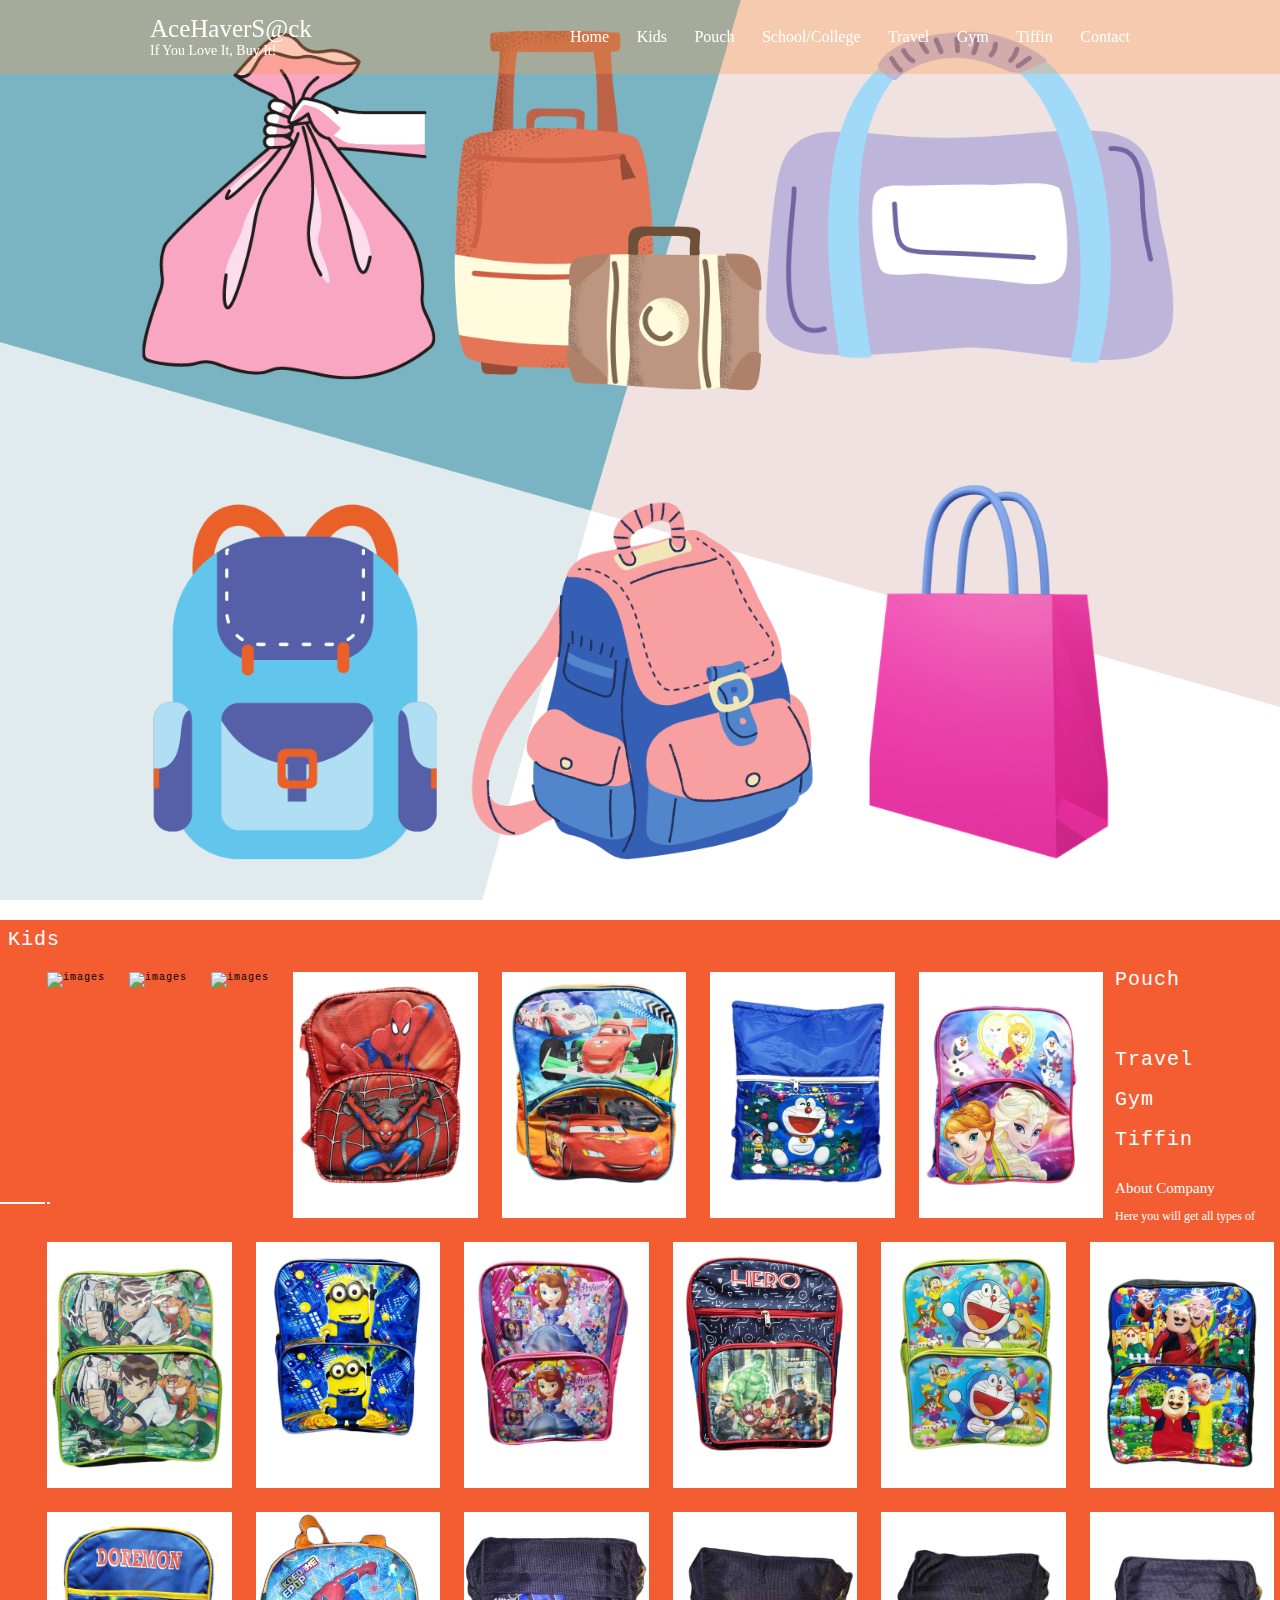
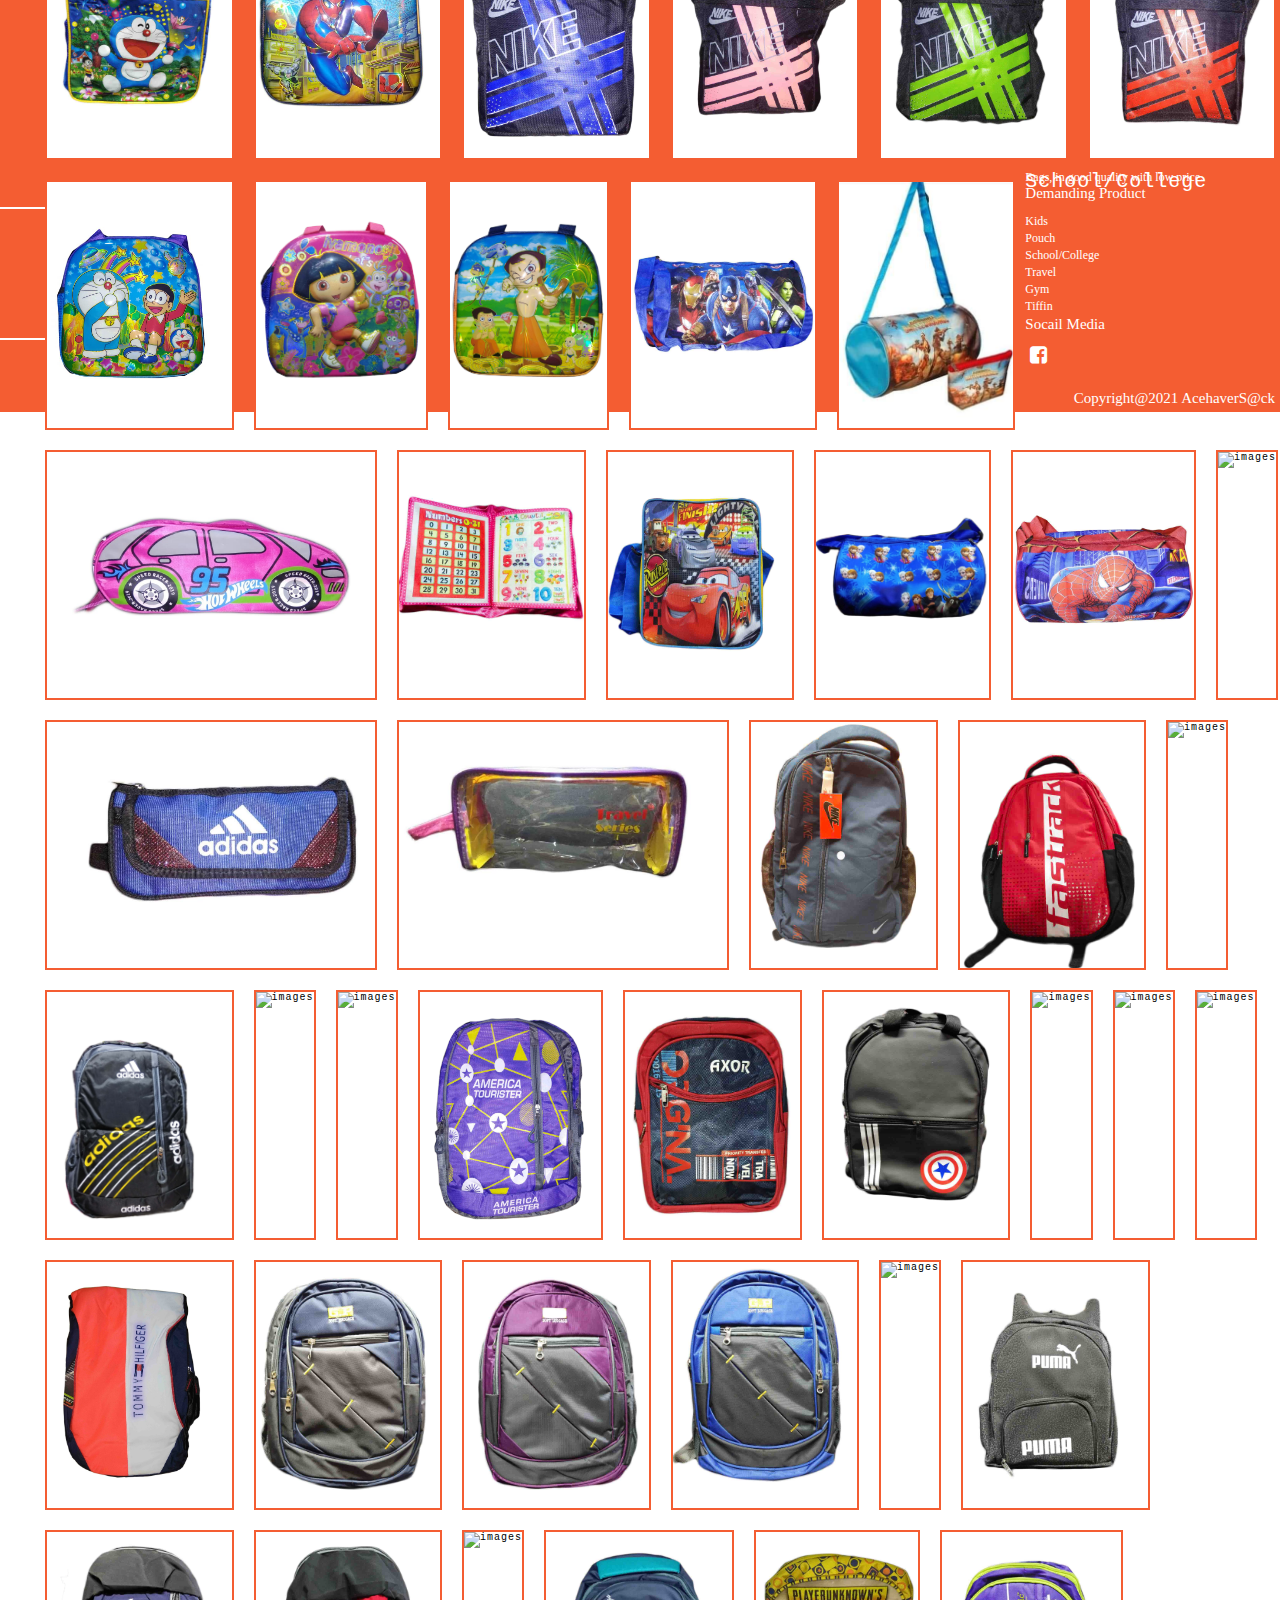
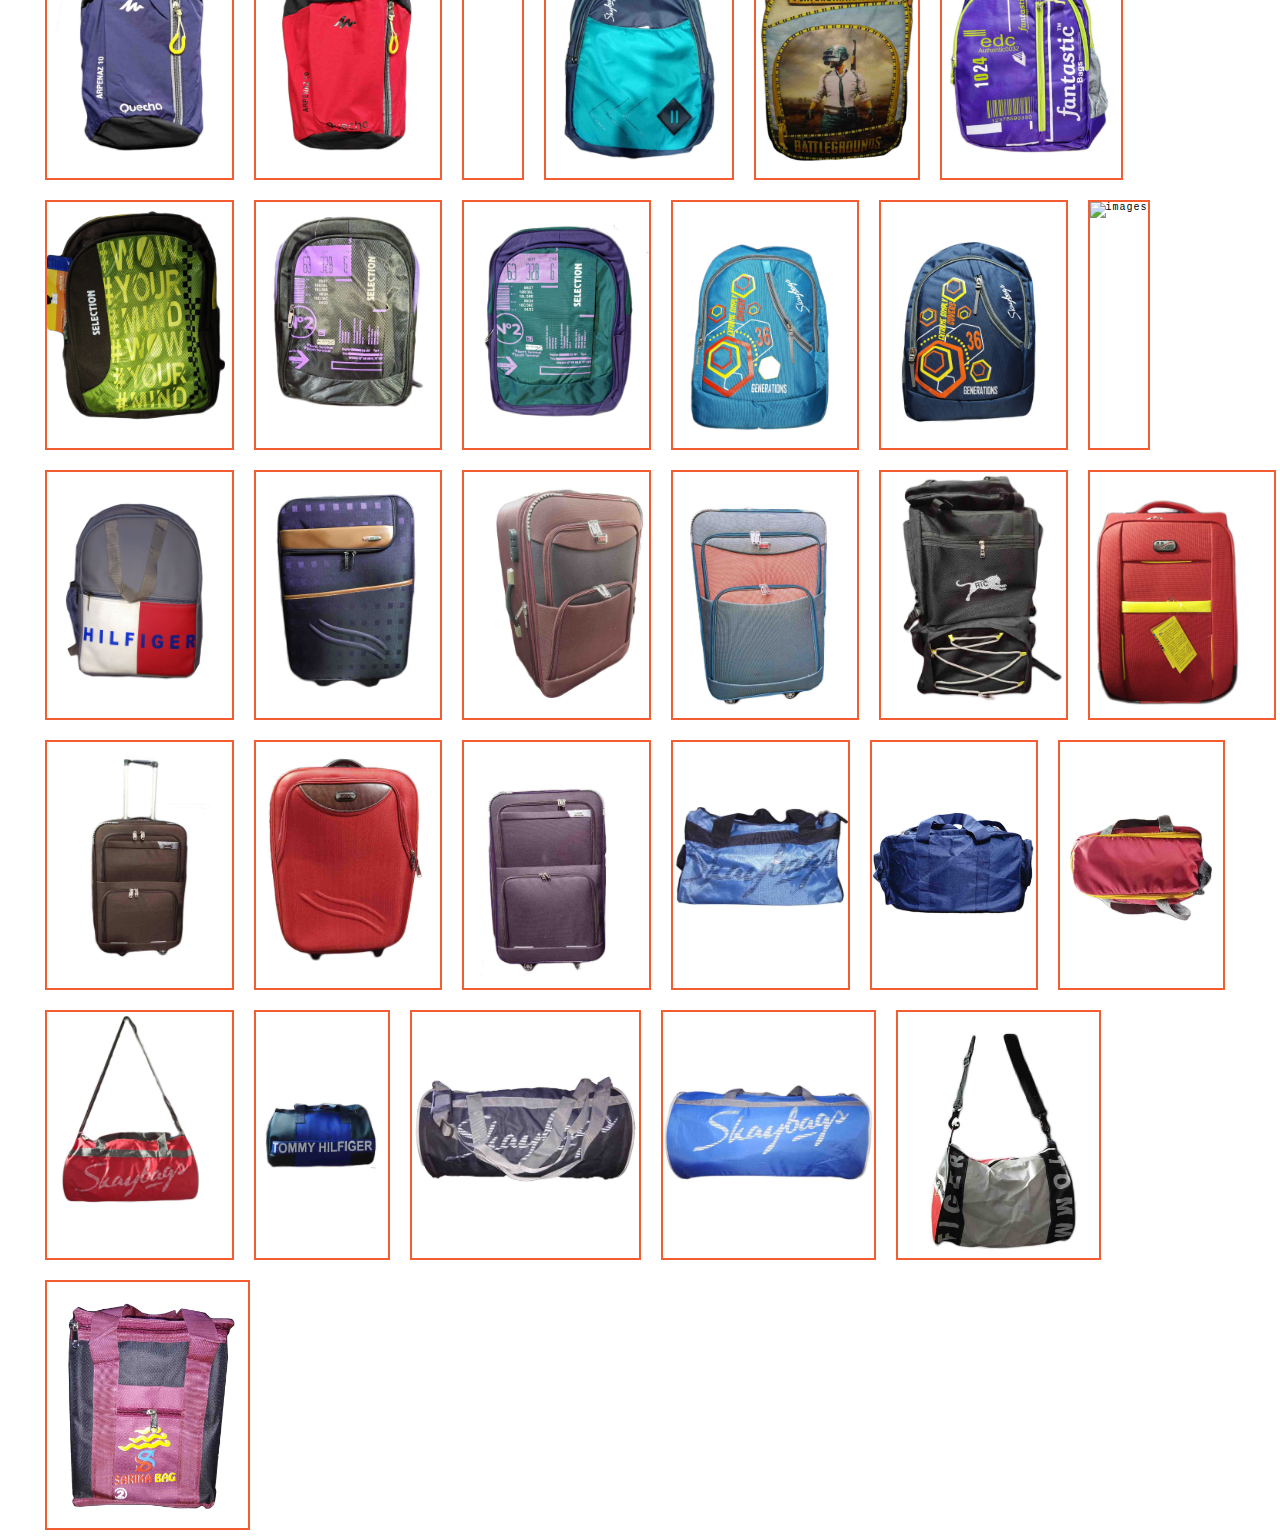
==== commit 67a2ff58: "background change" ====
--- a/index.html
+++ b/index.html
@@ -442,7 +442,52 @@
                 </div>
             </div>
 
-            <!-- <div class="col-md-2 box1">
+            <div class="col-md-2 box1">
+                <img src="/image/kids/dora.jpg" alt="images">
+                <div class="content1">
+                    <h3>Dora Hand Bag</h3>
+                    <p>Code : 001 <br>
+                        Compartment: 1 <br>    
+                        Bag Type: Handle Bag <br>    
+                        Also available in Motu Patlu, Chota Bheem <br>    
+                        To  purchase contact us <b>+91 9819067462</b>
+                        Rs : 220/- <br>                 
+                        Made in India with❤️ <br>    
+                    </p>
+                </div>
+            </div>
+
+            <div class="col-md-2 box1">
+                <img src="/image/kids/chota-bheem.jpg" alt="images">
+                <div class="content1">
+                    <h3>Chota Bheem Hand Bag</h3>
+                    <p>Code : 001 <br>
+                        Compartment: 1 <br>    
+                        Bag Type: Handle Bag <br>    
+                        Also available in Motu Patlu, Chota Bheem <br>    
+                        To  purchase contact us <b>+91 9819067462</b>
+                        Rs : 220/- <br>                 
+                        Made in India with❤️ <br>    
+                    </p>
+                </div>
+            </div>
+
+            <div class="col-md-2 box1">
+                <img src="/image/kids/kid-picnic-bag.jpg" alt="images">
+                <div class="content1">
+                    <h3>Doremon Hand Bag</h3>
+                    <p>Code : 001 <br>
+                        Compartment: 1 <br>    
+                        Bag Type: Handle Bag <br>    
+                        Also available in Motu Patlu, Chota Bheem <br>    
+                        To  purchase contact us <b>+91 9819067462</b>
+                        Rs : 220/- <br>                 
+                        Made in India with❤️ <br>    
+                    </p>
+                </div>
+            </div>
+
+            <div class="col-md-2 box1">
                 <img src="/image/kids/Picnic-bag.jpg" alt="images">
                 <div class="content1">
                     <h3>Gym Bag</h3>
@@ -455,7 +500,7 @@
                         To  purchase contact us <b>+91 9819067462</b>
                     </p>
                 </div>
-            </div> -->
+            </div>
 
             <div class="col-md-2 box1">
                 <img src="/image/kids/picnic.jpg" alt="images">
@@ -497,6 +542,36 @@
                         To  purchase contact us <b>+91 9819067462</b> <br>
                         Rs : 150/- <br>
                         Made in India with❤️<br>
+                    </p>
+                </div>
+            </div>
+
+            <div class="col-md-2 box1">
+                <img src="/image/kids/pinic.jpg" alt="images">
+                <div class="content1">
+                    <h3></h3>
+                    <p>Style: <br>
+                        Closure Type: Zipper <br>
+                        Shoulder Strap: Yes, Adjustable Shoulder Strap <br>
+                        Handle Features: Shoulder strap Handle <br>
+                        Made in India with❤️ <br>
+                        Rs : 120/- <br>
+                        To  purchase contact us <b>+91 9819067462</b>
+                    </p>
+                </div>
+            </div>
+
+            <div class="col-md-2 box1">
+                <img src="/image/kids/new-spiderman-bag.jpg" alt="images">
+                <div class="content1">
+                    <h3></h3>
+                    <p>Style:  <br>
+                        Closure Type: Zipper <br>
+                        Shoulder Strap: Yes, Adjustable Shoulder Strap <br>
+                        Handle Features: Shoulder strap Handle <br>
+                        Made in India with❤️ <br>
+                        Rs : 120/- <br>
+                        To  purchase contact us <b>+91 9819067462</b>
                     </p>
                 </div>
             </div>
@@ -901,8 +976,8 @@
                 </div>
             </div>
             
-            <!-- <div class="col-md-2 box1">
-                <img src="/image/college/Screenshot_2020-10-27-19-17-55-924_com.jpg" alt="images">
+            <div class="col-md-2 box1">
+                <img src="/image/college/skybag-1.jpg" alt="images">
                 <div class="content1">
                     <h3>SkyBags</h3>
                     <p> Compartment : 4 <br>
@@ -914,7 +989,7 @@
                         To  purchase contact us <b>+91 9819067462</b>
                     </p>
                 </div>
-            </div> -->
+            </div>
             
             <div class="col-md-2 box1">
                 <img src="/image/college/Screenshot_2020-10-27-19-18-14-384_com - Copy.jpg" alt="images">
@@ -933,7 +1008,7 @@
             </div>
             
             <div class="col-md-2 box1">
-                <img src="/image/college/Screenshot_2020-10-27-19-18-30-884_com - Copy.jpg" alt="images">
+                <img src="/image/college/fantastics-1.jpg" alt="images">
                 <div class="content1">
                     <h3>Fantastics Bag</h3>
                     <p> Code : A112 <br>
@@ -1211,11 +1286,27 @@
                         2 Storage Compartment(1 Large & 1 Small). <br>
                         Color Available: Black, Red etc. <br>
                         To  purchase contact us <b>+91 9819067462</b> <br>
-                        Rs : 2500/- <br>
+                        Rs : /- <br>
                         Made in India with❤️ <br> 
                     </p>
                 </div>
             </div>
+
+            <div class="col-md-2 box1">
+                <img src="/image/travel/travel-10.jpg" alt="images">
+                <div class="content1">
+                    <h3></h3>
+                    <p> Code :  <br>
+                        Size :  <br>
+                        2 Storage Compartment(1 Large & 1 Small). <br>
+                        Color Available: Red, Black, etc. <br>
+                        To  purchase contact us <b>+91 9819067462</b> <br>
+                        Rs : /- <br>
+                        Made in India with❤️ <br> 
+                    </p>
+                </div>
+            </div>
+
 
             <div class="col-md-2 box1">
                 <img src="/image/travel/Travel-6-min.jpg" alt="images">
--- a/css/style.css
+++ b/css/style.css
@@ -39,7 +39,7 @@
 header{
     z-index: 999;
     position: fixed;
-    background: #ff9647;
+    background: #ff974752;
     top: 0;
     left: 0;
     width: 100%;
@@ -125,7 +125,7 @@
     align-items: center;
     justify-content: center;
     flex-wrap: wrap;
-    background: url(/image/AceS@ck-01.jpg) no-repeat;
+    background: url(/image/glow.png) no-repeat;
     background-size: cover;
     background-position: center;
     background-attachment: fixed;
@@ -358,13 +358,13 @@
 }
 .box .text-1 h3{
     font-weight: 500;
-    color: #00bcd4;
+    color: #f45d32;
 }
 
 
 /* HighLight Part Styling Start */
 
-.mySlides img {
+/* .mySlides img {
     vertical-align: middle;
     width: 100%;
   }
@@ -436,7 +436,7 @@
   .info h3{
       font-size: 25px;
       color: #f45d32;
-  }
+  } */
 
 /* HighLight Part Styling End */
 
@@ -506,9 +506,24 @@
 
 
 
-@media(max-width: 992px){
+@media(max-width: 991px){
     .news-post{
         margin-bottom: 30px;
+    }
+    html{
+            font-size: 55%;
+    }
+    .center{
+        padding: 100px 100px 100px 250px;
+    }
+    .box1{
+        height: 300px;
+        width: 30%;
+    }
+    .sell{
+        width: 100%;
+        margin-left: -0px;
+        padding: 10px;
     }
 }
 
@@ -539,7 +554,21 @@
     #social-icons{
         margin-top: 10px;
     }
-}
+    .center {
+        padding: 75px 50px 0 200px;
+    }
+    .box1{
+        height: 250px;
+        width: 40%;
+        justify-content: center;
+    }
+    .sell{
+        width: 100%;
+        margin-left: 27px;
+        padding: 10px;
+    }
+}
+
 
 @media (max-width: 600px){
     .sell{
@@ -553,61 +582,45 @@
         margin-left: 7px;
     }
     .box1{
-        height: 450px;
-        width: auto;
-    }
-
-}
-
-@media (max-width: 768px){
-    .center {
-        padding: 75px 50px 0 200px;
-    }
-    #menu li a{
-        text-align: center;
-        margin-top: 7px;
-    }
-}
-
-@media (max-width: 414px){
+        height: 300px;
+        width: 46%;
+    }
+
+}
+
+
+@media (max-width: 400px){
     .center {
         padding: 75px 25px 0 60px;
     }
     .box1{
         height: 450px;
-        width: auto;
+        width: 80%;
     }
     .content1 h3{
         font-size: 16px;
     }
     .content1 p{
         font-size: 14px;
-    }
-    #menu li a{
-        margin-right: 50px;
     }
 }
 @media (max-width: 460px){
     .center{
         padding: 75px 25px 0 60px;
     }
-    #menu li a{
-        margin-right: 50px;
-    }
-}
-
-@media(max-width: 520px){
-    #menu li a{
-        margin-right: 50px;
-    }
-}
+    .box1{
+        height: 300px;
+        width: 45%;
+    }
+}
+
 @media (max-width: 360px){
     .center {
         padding: 85px 25px 0 40px;
     }
     .box1{
         height: 400px;
-        width: auto;
+        width: 100%;
     }
     .content1 h3{
         font-size: 16px;
@@ -624,10 +637,6 @@
     }
     .container-123{
         height: 400px;
-    }
-    #menu li a{
-        text-align: center;
-        margin-right: 32px;
     }
 }
 
@@ -688,8 +697,8 @@
     }
   
     header .navigation a:hover{
-      background: #fff;
-      color: #fff;
+      background: rgba(233, 0, 19, 0.867);
+      color: #000;
       transition: 0.2s ease;
     }
   
@@ -698,8 +707,8 @@
       background: url(/image/menu.png)no-repeat;
       background-size: 30px;
       background-position: center;
-      width: 40px;
-      height: 40px;
+      width: 25px;
+      height: 25px;
       right: 0;
       margin: 0 20px;
       cursor: pointer;
